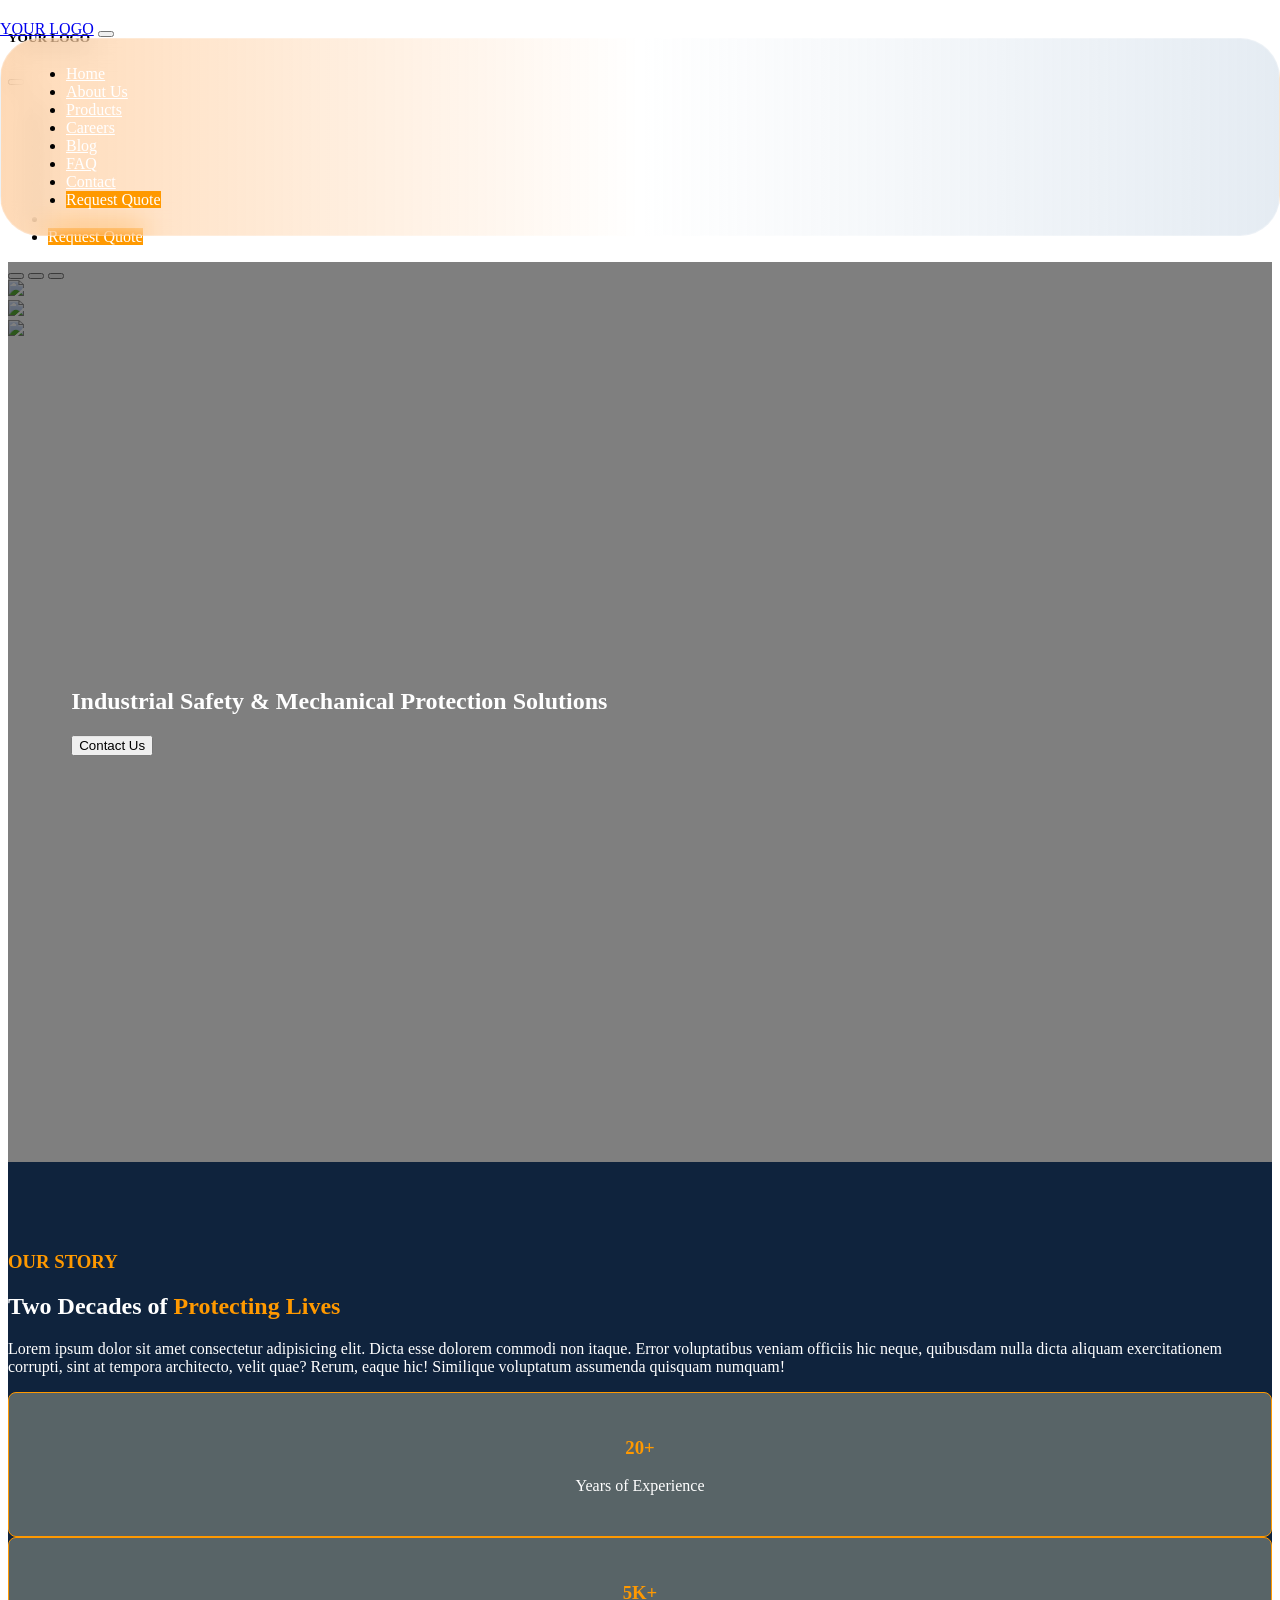
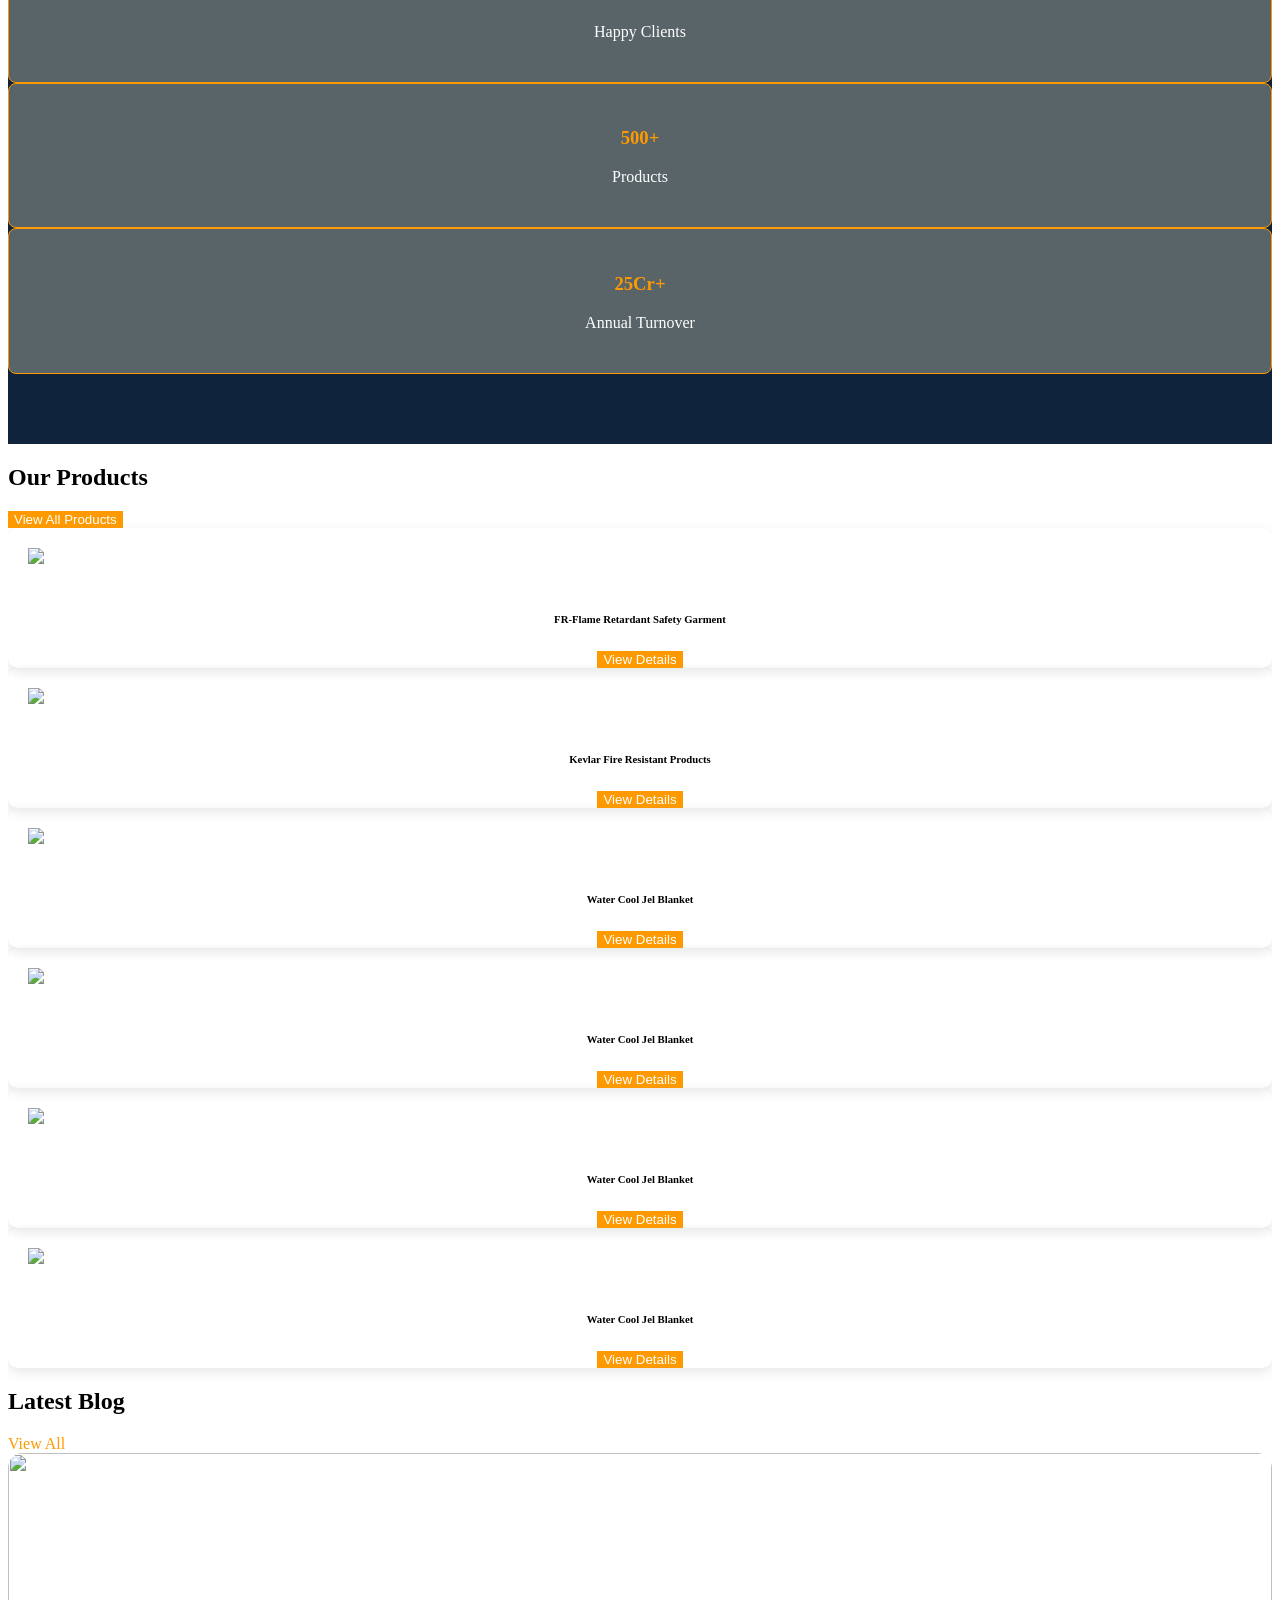
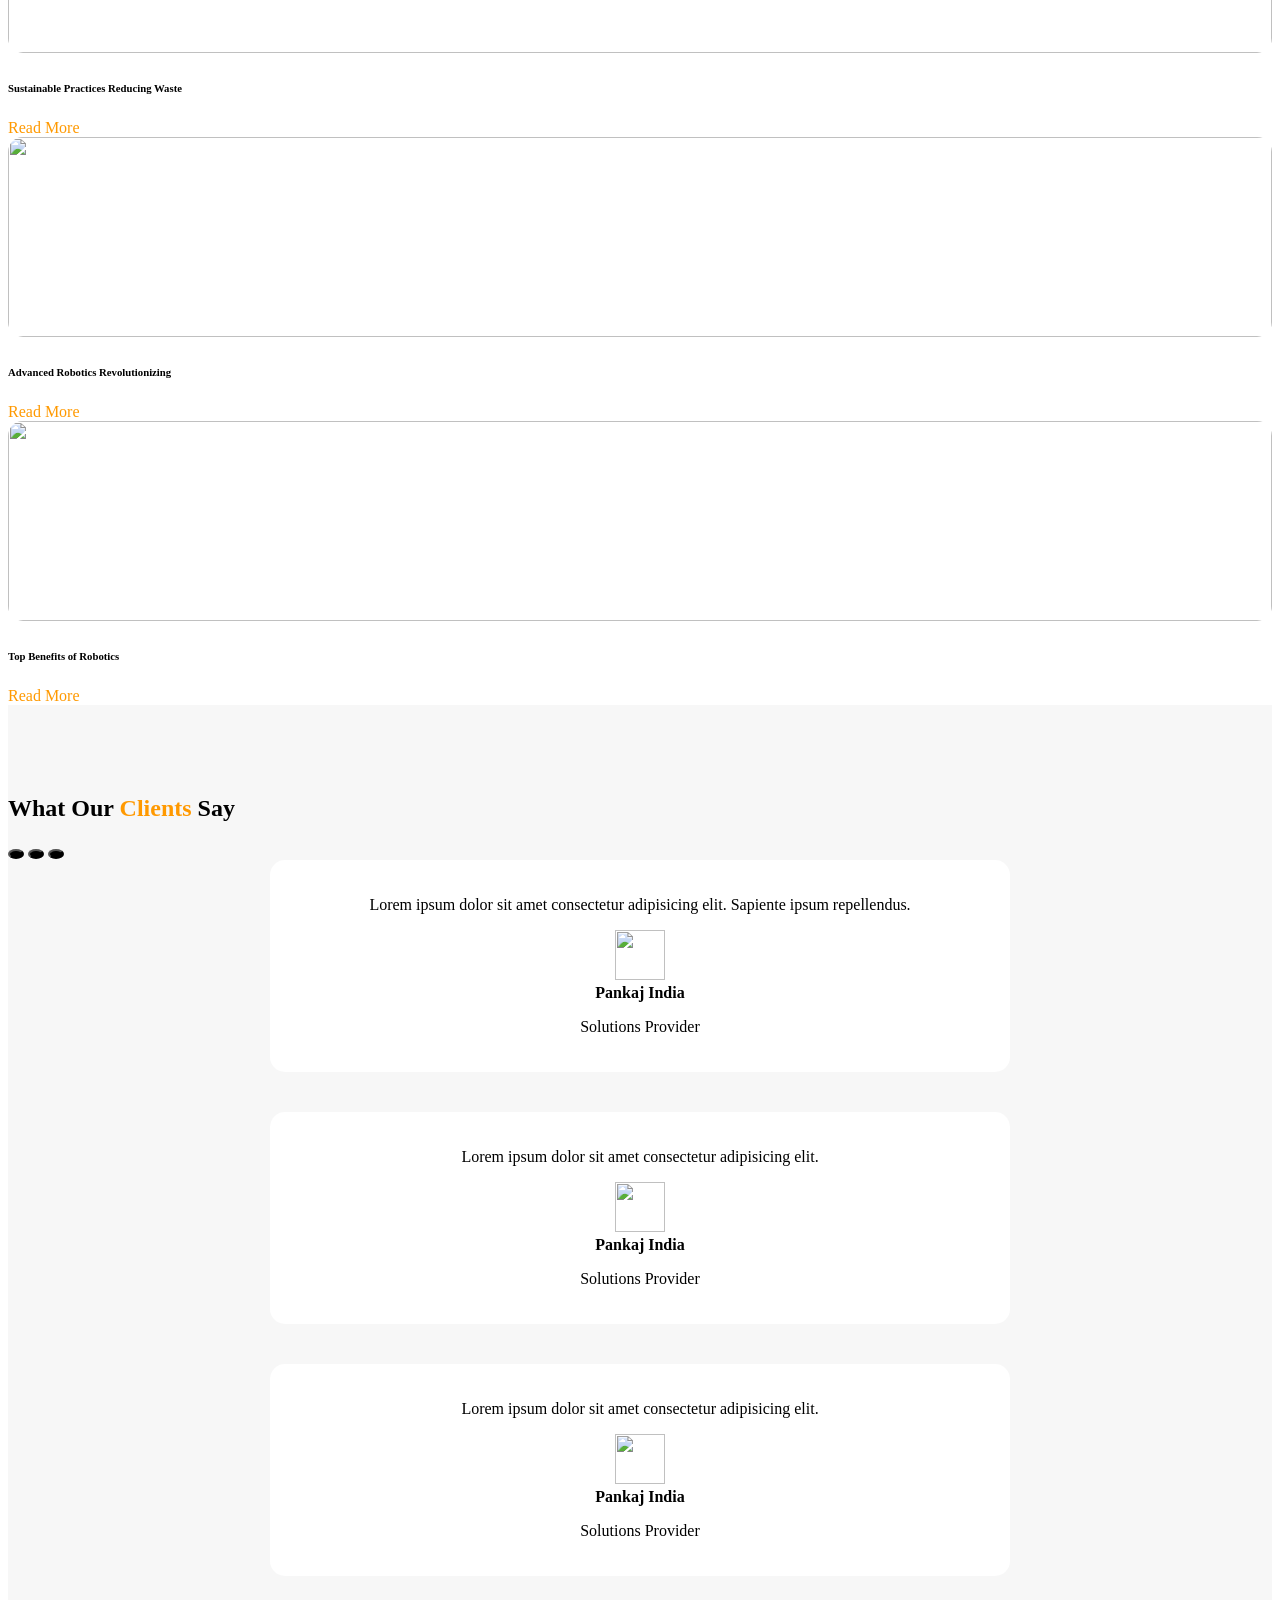
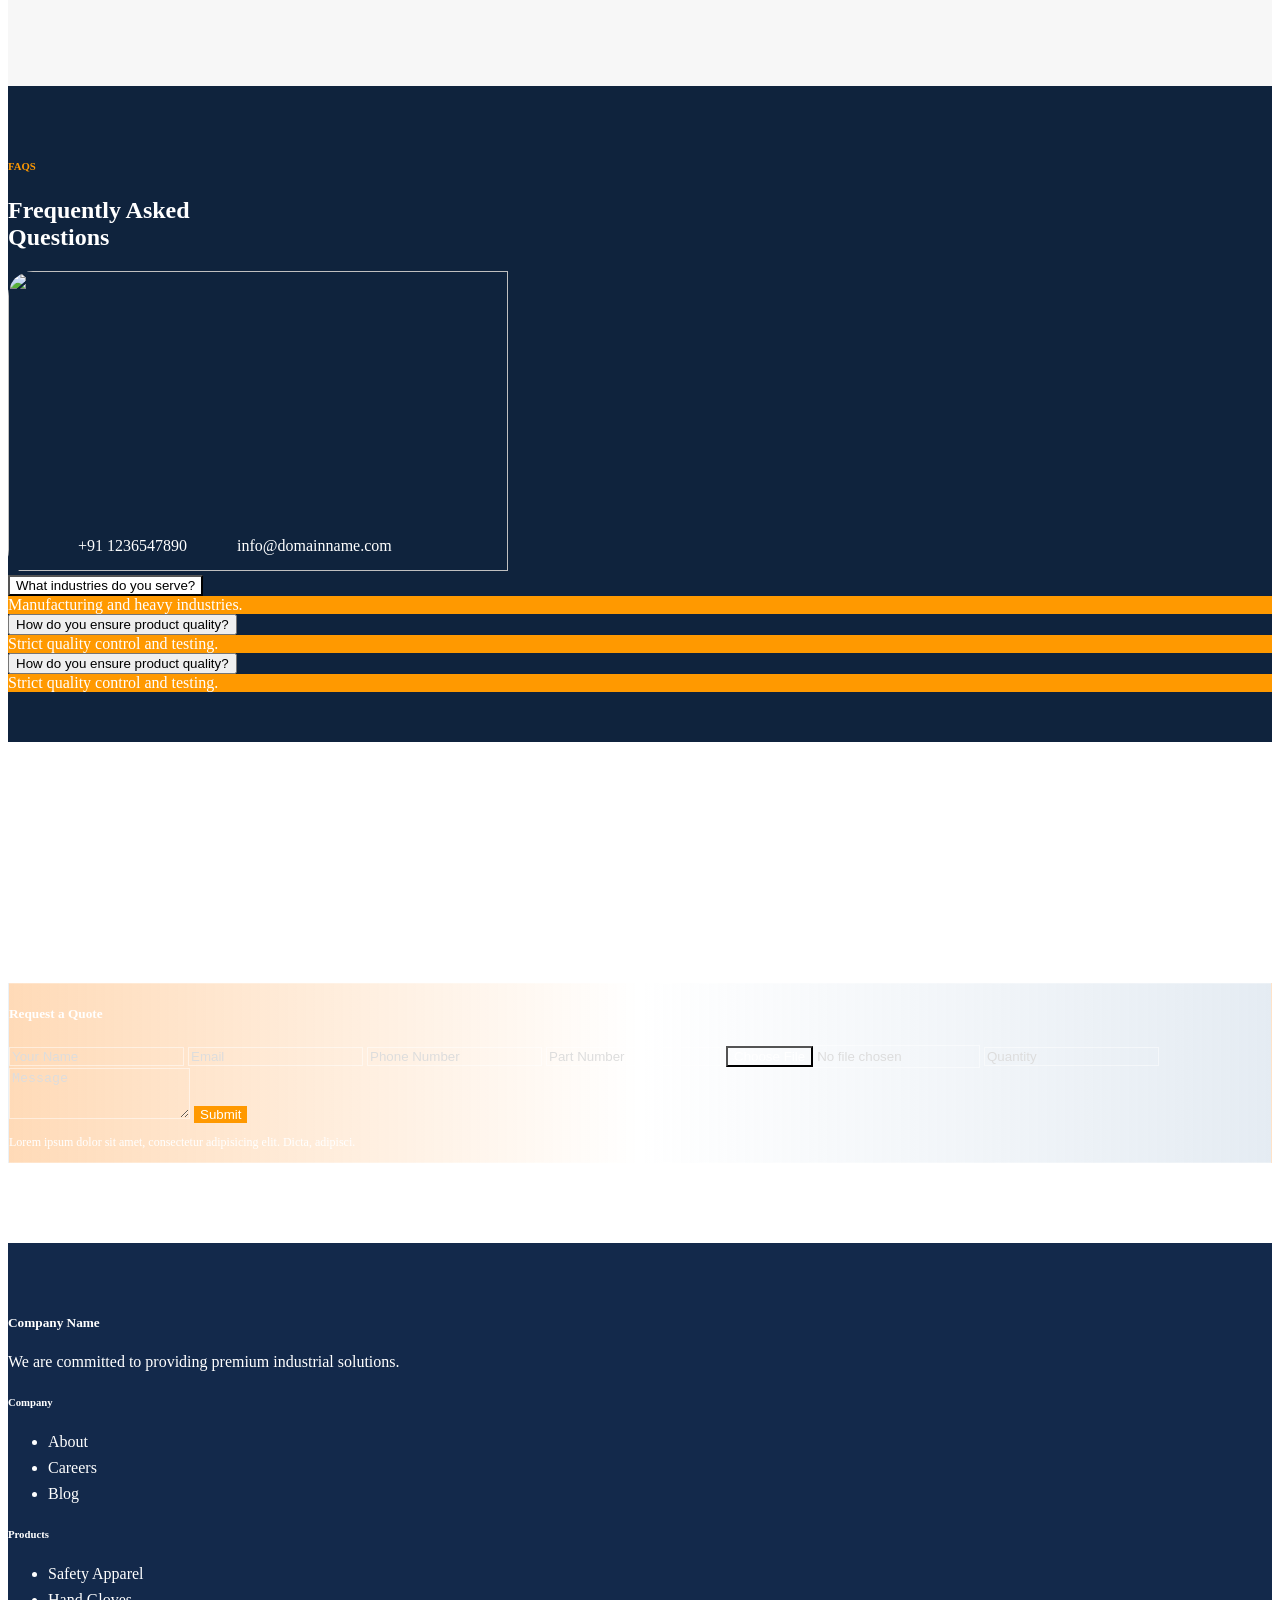
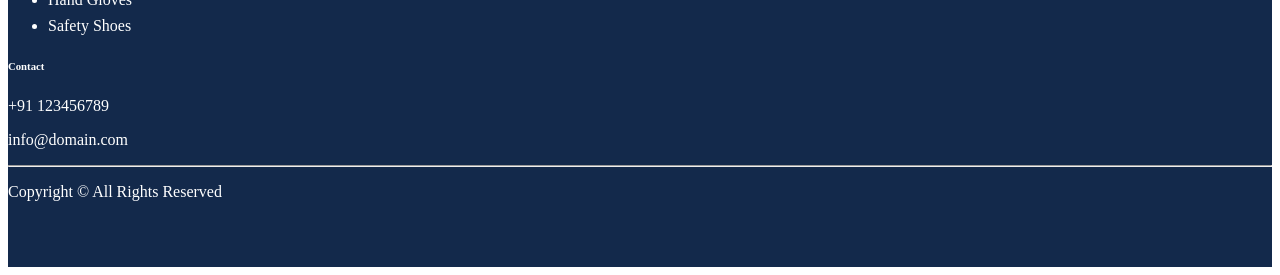
==== index.html @ 9d75bb71 "added" ====
<!DOCTYPE html>
<html lang="en">
<head>
<meta charset="UTF-8">
<meta name="viewport" content="width=device-width, initial-scale=1.0">
<title>Mechanical Industry Website</title>
<link rel="stylesheet" href="/bootstrap/css/bootstrap.min.css">
<link rel="stylesheet" href="./node_modules/bootstrap-icons/font/bootstrap-icons.css">
<link rel="stylesheet" href="style.css">
<link rel="stylesheet" href="./bootstrap/aos/aos.css">
</head>
<body>

<div id="navbar"></div>
<section class="hero position-relative">

<div id="heroCarousel" class="carousel slide carousel-fade" data-bs-ride="carousel">

<div class="carousel-indicators">
<button type="button" data-bs-target="#heroCarousel" data-bs-slide-to="0" class="active"></button>
<button type="button" data-bs-target="#heroCarousel" data-bs-slide-to="1"></button>
<button type="button" data-bs-target="#heroCarousel" data-bs-slide-to="2"></button>
</div>

<div class="carousel-inner">
<div class="carousel-item active">
<img src="./assets/hero.png" class="d-block w-100 hero-img">
</div>
<div class="carousel-item">
<img src="./assets/hero.png" class="d-block w-100 hero-img">
</div>
<div class="carousel-item">
<img src="./assets/hero.png" class="d-block w-100 hero-img">
</div>
</div>
</div>
<div class="hero-overlay"></div>
<div class="container hero-content">
<div class="row">
<div class="col-lg-6">
<h1 class="display-4 fw-bold text-white" data-aos="fade-right">
Industrial Safety & Mechanical Protection Solutions
</h1>
<button class="btn btn-light mt-3" data-aos="fade-right">Contact Us</button>
</div>
</div>
</div>
</section>

<section class="story">
<div class="container">
<div class="row align-items-center">
<div class="col-lg-6" data-aos="fade-right">
<h3 class="textstyle">OUR STORY</h3>
<h2>Two Decades of <span class="textstyle">Protecting Lives</span></h2>
<p>
Lorem ipsum dolor sit amet consectetur adipisicing elit. Dicta esse dolorem commodi non itaque. Error voluptatibus veniam officiis hic neque, quibusdam nulla dicta aliquam exercitationem corrupti, sint at tempora architecto, velit quae? Rerum, eaque hic! Similique voluptatum assumenda quisquam numquam!
</p>
</div>
<div class="col-lg-6" data-aos="fade-left">
<div class="row g-3">
<div class="col-6">
<div class="counter-box">
<h3 class="textstyle">20+</h3>
<p>Years of Experience</p>
</div>
</div>
<div class="col-6">
<div class="counter-box">
<h3 class="textstyle">5K+</h3>
<p>Happy Clients</p>
</div>
</div>
<div class="col-6">
<div class="counter-box">
<h3 class="textstyle">500+</h3>
<p>Products</p>
</div>
</div>
<div class="col-6">
<div class="counter-box">
<h3 class="textstyle">25Cr+</h3>
<p>Annual Turnover</p>
</div>
</div>
</div>
</div>
</div>
</div>
</section>

<section class="py-5">
<div class="container">
<div class="d-flex justify-content-between align-items-center mb-4">
<h2>Our Products</h2>
<button class="btn btn-orange btn-animate" >View All Products</button>
</div>
<div class="row g-4">
<div class="col-lg-4 col-md-6 col-6 " data-aos="zoom-in">
<div class="card product-card">
<img src="./assets/image (1).png">
<div class="card-body">
<h6>FR-Flame Retardant Safety Garment</h6>
<button class="btn btn-sm btn-orange text-white">View Details</button>
</div>
</div>
</div>

<div class="col-lg-4 col-md-6 col-6" data-aos="zoom-in">
<div class="card product-card">
<img src="./assets/image (2).png">
<div class="card-body">
<h6>Kevlar Fire Resistant Products</h6>
<button class="btn btn-sm btn-orange text-white">View Details</button>
</div>
</div>
</div>

<div class="col-lg-4 col-md-6 col-6" data-aos="zoom-in">
<div class="card product-card">
<img src="./assets/image (3).png">
<div class="card-body">
<h6>Water Cool Jel Blanket</h6>
<button class="btn btn-sm btn-orange text-white">View Details</button>
</div>
</div>
</div>

<div class="col-lg-4 col-md-6 col-6" data-aos="zoom-in">
<div class="card product-card">
<img src="./assets/image (3).png">
<div class="card-body">
<h6>Water Cool Jel Blanket</h6>
<button class="btn btn-sm btn-orange text-white">View Details</button>
</div>
</div>
</div>

<div class="col-lg-4 col-md-6 col-6" data-aos="zoom-in">
<div class="card product-card">
<img src="./assets/image (3).png">
<div class="card-body">
<h6>Water Cool Jel Blanket</h6>
<button class="btn btn-sm btn-orange text-white">View Details</button>
</div>
</div>
</div>

<div class="col-lg-4 col-md-6 col-6" data-aos="zoom-in">
<div class="card product-card">
<img src="./assets/image (3).png">
<div class="card-body">
<h6>Water Cool Jel Blanket</h6>
<button class="btn btn-sm btn-orange text-white">View Details</button>
</div>
</div>
</div>

</div>

</div>

</section>


<section class="blog py-5 bg-light">

<div class="container">

<div class="d-flex justify-content-between  mb-4">
<h2>Latest Blog</h2>
<a href="#" class="textstyle" style="text-decoration: none;">View All</a>
</div>

<div class="row g-4 ">

<div class="col-lg-4 col-md-6" data-aos="fade-up">
  <div class="zoom-img">
<img src="./assets/34162d747a0661e754230021d94dacf503ee1fbf.jpg" class="img-fluid"></div>
<h6 class="mt-2 text-center">Sustainable Practices Reducing Waste</h6>
<a href="#" class="textstyle d-block text-center" style="text-decoration: none;">Read More <i class="bi bi-arrow-up-right arrow-icon"></i></a>

</div>

<div class="col-lg-4 col-md-6" data-aos="fade-up" data-aos-delay="200">
  <div class="zoom-img">
<img src="./assets/61bc29712184093399d239d65148f7c4b776a763.jpg" class="img-fluid"></div>
<h6 class="mt-2 text-center">Advanced Robotics Revolutionizing</h6>
<a href="#" class="textstyle d-block text-center" style="text-decoration: none;">Read More <i class="bi bi-arrow-up-right arrow-icon"></i></a>
</div>

<div class="col-lg-4 col-md-6" data-aos="fade-up" data-aos-delay="400">
  <div class="zoom-img">
<img src="./assets/61bc29712184093399d239d65148f7c4b776a763.jpg" class="img-fluid"></div>
<h6 class="mt-2 text-center">Top Benefits of Robotics</h6>
<a href="#" class="textstyle d-block text-center" style="text-decoration: none;">Read More <i class="bi bi-arrow-up-right arrow-icon"></i></a>
</div>
</div>
</div>
</section>

<div id="testimonial"></div>

<section class="faq">

<div class="container">

<div class="row g-4">
  <div class="d-flex gap-2">
        <i class="bi bi-gear textstyle"></i>
<h6 class=" textstyle">FAQS</h6></div>
<h2 class="mb-4">Frequently Asked <br> <strong>Questions</strong></h2>
<div class="col-lg-6" data-aos="fade-right">
<div class="faq-image-card">
<img src="./assets/Container.png" class="rounded faq-image">

<div class="faqcontact-box">

<div class="faqcontact-item">
<span class="faqicon"><i class="bi bi-telephone-outbound"></i></span>
<span>+91 1236547890</span>
</div>

<div class="faqcontact-item">
<span class="faqicon"><i class="bi bi-envelope-exclamation"></i> </span>
<span>info@domainname.com</span>
</div>

</div>
</div>
</div>

 
<div class="col-lg-6" data-aos="fade-left">
<div class="accordion" id="faq">
<div class="accordion-item">
<button class="accordion-button" data-bs-toggle="collapse" data-bs-target="#f1">
What industries do you serve?  
</button>
<div id="f1" class="accordion-collapse collapse show">
<div class="accordion-body">Manufacturing and heavy industries.</div>
</div>
</div>

<div class="accordion-item">
<button class="accordion-button collapsed" data-bs-toggle="collapse" data-bs-target="#f2">
How do you ensure product quality?
</button>
<div id="f2" class="accordion-collapse collapse">
<div class="accordion-body">Strict quality control and testing.</div>
</div>
</div>

<div class="accordion-item">
<button class="accordion-button collapsed" data-bs-toggle="collapse" data-bs-target="#f3">
How do you ensure product quality?
</button>
<div id="f3" class="accordion-collapse collapse">
<div class="accordion-body">Strict quality control and testing.</div>
</div>
</div>
</div>
</div>
</div>
</div>
</section>

<section class="quote">
<div class="quote-overlay"></div>
<div class="container quote-content">
<div class="row">
<div class="col-lg-6" data-aos="fade-right">
<h6>REQUEST A QUOTE</h6>
<h1>Lorem Ipsum is simply dummy</h1>
<P>Lorem ipsum dolor sit amet consectetur adipisicing elit. Quod quidem soluta facilis, nesciunt eos vero mollitia! Non impedit adipisci voluptas dolorem itaque deserunt assumenda veniam, ratione illo cupiditate alias excepturi!</P>
</div>

<div class="col-lg-4 ms-auto" data-aos="fade-left">
<div class=" p-4 rounded contact-glass">
<h5>Request a Quote</h5>
<input class="form-control mb-2" placeholder="Your Name">
<input class="form-control mb-2" placeholder="Email">
<input class="form-control mb-2" required placeholder="Phone Number">
<input class="form-control mb-2" placeholder="Part Number">
<input class="form-control mb-2" type="file">
<input class="form-control mb-2" placeholder="Quantity">
<textarea rows="3" class="form-control mb-2" placeholder="Message"></textarea>
<button class="btn btn-orange w-100">Submit</button>
<p class="note">Lorem ipsum dolor sit amet, consectetur adipisicing elit. Dicta, adipisci.</p>
</div>
</div>
</div>
</div>

</section>

<div id="footer"></div>
<button id="scrollTopBtn"
class="btn" data-aos="zoom-in">
  <i class="bi bi-arrow-up"></i>
</button>

<script>
fetch("navbar.html")
.then(response => response.text())
.then(data => {
document.getElementById("navbar").innerHTML = data;
});
</script>

<script>
fetch("testimonial.html")
.then(response => response.text())
.then(data => {
document.getElementById("testimonial").innerHTML = data;
});
</script>

<script>
fetch("footer.html")
.then(response => response.text())
.then(data => {
document.getElementById("footer").innerHTML = data;
});

</script>
<script src="/script.js"></script>
<script src="/bootstrap/js/bootstrap.bundle.min.js"></script>
<script src="/bootstrap/aos/aos.js"></script>
<script>
  AOS.init({
duration: 1000,
once: true
});
</script>
</body>
</html>
---- style.css ----
:root{
    --primary-color: #ff9900;
  --secondary-color: #222;
  --text-color: #ff9900;
  --border-radius: 10px;

}
html, body{
    overflow-x: hidden;
}
/*.hero{
background:url('/hero.png') center/cover no-repeat;
height:100vh;
position:relative;
color:white;
display:flex;
align-items:center;
}*/

.hero{
height:100vh;
position:relative;
overflow:hidden;
}

.hero-img{
height:100vh;
object-fit:cover;
}

#heroCarousel .carousel-indicators{
z-index:3;
}
.hero-overlay{
position:absolute;
top:0;
left:0;
width:100%;
height:100%;
background:rgba(0,0,0,0.5);
z-index:1;
}

.hero-content{
position:absolute;
top:50%;
left: 5%;
transform:translateY(-50%);
z-index:2;
color:white;
}


.btn-orange{
background:var(--primary-color);
color:white;
border:none;
}

.textstyle{
    color: var(--text-color);
}
.story{
background:#0f233d;
color:white;
padding:70px 0;
}

.counter-box{
background:#586467;
padding:25px;
text-align:center;
border-radius:8px;
border: 1px solid var(--text-color);
}


.product-card{
border:none;
box-shadow:0 4px 12px rgba(0,0,0,0.1);
border-radius:10px;
}

.product-card img{
height:180px;
object-fit:contain;
padding:20px;
}
.card-body{
    text-align: center;
}

.blog img{
border-radius:15px;
height:200px;
object-fit:cover;
}

.arrow-icon{
    font-size: 12px;
}
.testimonial{
background:#f7f7f7;
position: relative;
padding:70px 0;
}

.testimonial-box{
background:white;
padding:20px;
border-radius:15px;
max-width:700px;
margin:auto;
text-align:center;
margin-bottom: 40px;
position: relative;
}

#carouselExampleIndicators .carousel-indicators{
bottom:-40px;
}

#carouselExampleIndicators .carousel-indicators button{
background-color:#000;
width:10px;
height:10px;
border-radius:50%;
}

.faq{
background:#0f233d;
color:white;
padding:50px 0;
}

.quote{
background:url('./assets/Rectangle\ 34.png') center/cover no-repeat;     
padding:80px 0;
position:relative;
}
.quote-content{
position:relative;
z-index:2;
color:white;
}


.faq-image-card{
position:relative;
border-radius:25px;
overflow:hidden;
}
.faqcontact-box{
position:absolute;
bottom:20px;
left:60px;
display:flex;
gap:40px;
color:#fff;
font-size:16px;
}

.faqcontact-item{
display:flex;
align-items:center;
gap:10px;
}

.faqicon{
color:#ff9c00;
font-size:15px;
}

footer{
background:#13294b;
color:white;
padding:50px 0;
}
.list-unstyled li{
margin-bottom: 8px;
}
.custom-navbar{
position: absolute;
top: 0;
left: 0;
width: 100%;
z-index: 10;
background: transparent;
padding: 20px 0;
}
.nav-glass{
margin-left:auto;
padding:10px 25px;
border-radius:40px;
display: flex;
flex-direction: row;
background:linear-gradient(
90deg,
rgba(255,150,50,0.35),
rgba(255,255,255,0.08),
rgba(180,200,220,0.35)
);

backdrop-filter:blur(14px);
border:1px solid rgba(255,255,255,0.25);
}

.nav-link{
color:white !important;
font-size:16px;
}

.nav-link.active{
color:#ff9f1c !important;
}

.contact-glass{
    background:linear-gradient(
90deg,
rgba(255,150,50,0.35),
rgba(255,255,255,0.08),
rgba(180,200,220,0.35)
);

backdrop-filter:blur(14px);
border:1px solid rgba(255,255,255,0.25);
}

.contact-glass .form-control{
    background: transparent !important;
    color:#ddd !important;
}
.form-control::placeholder{
    color: #ddd;
}
input{
    color:#ddd;
}
.note{
    font-size: 12px;
}
input[type="file"]::file-selector-button{ 
    background: transparent !important;
    color: white;
}
.form-control,
.form-control:focus {
  background: transparent !important;
  box-shadow: none !important;
  outline: none !important;
  border: 1px solid rgba(255,255,255,0.5) !important;
}

.accordion-button:not(.collapsed) {
  background-color: white !important;
  color: black !important;
  box-shadow: none !important;
}

.accordion-button:focus {
  box-shadow: none !important;
  border-color: transparent !important;
}
.accordion-collapse{
    background-color:var(--primary-color);
    color: #fff;
}
#scrollTopBtn {
  position: fixed;
  bottom: 40px;
  right: 30px;
  display: none;
  z-index: 999;
  border-radius: 50%;
  width: 45px;
  height: 45px;
  font-size: 20px;
  align-items: center;
  justify-content: center;
}

#scrollTopBtn {
  position: fixed;
  bottom: 40px;
  right: 30px;
  display: none;
  z-index: 999;
  border-radius: 50%;
  background-color: var(--primary-color);
  color: #ddd;
  width: 45px;
  height: 45px;
  font-size: 20px;
  align-items: center;
  justify-content: center;
}
.faq-image{
    width: 500px;
    height: 300px;
}
@media (max-width: 991px) {
.nav-glass{
    display: block;
background: transparent;
backdrop-filter: none;
border: none;
padding: 0;
}
.hero{
    height: 60vh;
}
.hero-img{
    height: 60vh;
  
}
.nav-link{
color:black!important;
font-size:16px;
}

.nav-link.active{
color:#ff9f1c !important;
}
footer{
    text-align: center;
}

.quote{
    padding: 80px 40px;
}
.faq{
    padding: 50px 40px;
}
.faq-image{
    width: 300px;
    height: 300px;
    margin-bottom: 15px;

}

}


/*************************   ABOUT US PAGE *****************************/

.hero-section{
height:350px;
background:url(/assets/Rectangle\ 34.png) center/cover no-repeat;
position:relative;
}
.banner-title{
    font-size: 40px;
    margin-bottom: 0;
}
.breadcrumb-text{
color:#fff;
font-size:16px;
display: flex;
flex-direction: row;
gap: 2px;
}

.breadcrumb-text a{
color:#fff;
text-decoration:none;
}

.breadcrumb-text .dot{
color:#f5a623;
margin:0 0px;
}

.breadcrumb-text .active{
color:#f5a623;
}

.hero-section::before{
content:"";
position:absolute;
top:0;
left:0;
width:100%;
height:100%;
background:rgba(0,0,0,0.6);
}

.hero-section .container{
position:relative;
z-index:2;
}

.about-industrial{
background:#fff;
color:#000;
position:relative;
overflow:hidden;
}

.image-col{
min-height:500px;
position: relative;
}

.img-top{
width:220px;
border-radius:20px;
position:absolute;
top:0;
left:80px;
z-index:2;
}

.img-main{
width:340px;
border-radius:25px;
border:8px solid #fff;
position:absolute;
top:100px;
left:180px;
z-index:3;
}

.experience{
position:absolute;
top:20px;
left:320px;
display:flex;
align-items:center;
gap:10px;
z-index:4;
}

.exp-number{
color:#ff9800;
font-size:42px;
font-weight:700;
}

.exp-text{
font-size:14px;
color:#000;
}

.content-col{
padding-left:50px;
}

.section-subtitle{
color:#ff9800;
letter-spacing:2px;
font-size:14px;
}

.section-title{
font-size:40px;
font-weight:600;
margin-bottom:15px;
}

.section-title span{
font-weight:700;
}

.section-text{
color:#9b8e8e;
margin-bottom:25px;
}

.about-list{
list-style:none;
padding:0;
margin-bottom:25px;
}

.about-list li{
margin-bottom:10px;
color:#000;
gap: 6px;
}

.about-bottom{
display:flex;
align-items:center;
gap:40px;
flex-wrap:wrap;

}
.aboutlistbtn{
    display: flex;
    flex-direction: column;
}
.contact-btn{
padding:12px 30px;
font-weight:600;
}

.rating-card{
background:#eee;
color:#666;
padding:40px 30px;
border-radius:25px;
text-align:center;
min-width:200px;
}

.stars{
color:#ff9800;
font-size:20px;
margin-bottom:10px;
}


.approach-hero{
position:relative;
background:url('/assets/Container.png') center/cover no-repeat;
padding:120px 0 180px;
color:#fff;
z-index: 1;
margin-bottom: 10px;
}

.approachhero-overlay{
position:absolute;
top:0;
left:0;
width:100%;
height:100%;
background:rgba(0,0,0,0.55);
z-index: 1;
}

.approachhero-content{
position:relative;
z-index:2;
}

.small-title{
letter-spacing:2px;
font-size:12px;
margin-bottom:15px;
}

.approachhero-title{
font-size:48px;
font-weight:300;
}

.approachhero-title strong{
font-weight:700;
}

.approachhero-text{
font-size:14px;
line-height:1.7;
color:#ddd;
}

.mission-section{
margin-top:-120px;
position: relative;
z-index: 5;
margin-bottom: 40px;
}

.mission-box{
background:#fff;
border-radius:25px;
box-shadow:0 10px 30px rgba(0,0,0,0.08);
overflow:hidden;
}


.mission-tabs{
border-bottom:1px solid #eee;
}

.tab{
padding:30px;
text-align:center;
font-weight:500;
cursor:pointer;
}

.tab.active{
background:#ff9800;
color:#fff;
}

.mission-content{
padding:50px;
}

.mission-text{
color:#777;
font-size:14px;
line-height:1.8;
margin-bottom:25px;
}

.mission-list{
list-style:none;
padding:0;
}

.mission-list li{
margin-bottom:12px;
padding-left:25px;
position:relative;
}

.mission-image img{
border-radius:20px;
width:100%;
height:auto;
object-fit:cover;
}

.history-section{
background:#f4f4f4;
}

.history-sub{
color:#000;
letter-spacing:2px;
font-size:14px;
}

.history-title{
font-size:40px;
text-align: left;
line-height: 1.1;
}

.history-title strong{
font-weight:700;
}

.history-text{
color:#777;
line-height:1.6;
}

.timeline-card{
background:#fff;
border-radius:15px;
overflow:hidden;
box-shadow:0 10px 20px rgba(0,0,0,0.08);
}

.timeline-item{
padding:16px 20px;
border-bottom:1px solid #eee;
font-size:14px;
font-weight: 400;
color:#000;
}

.timeline-item:last-child{
border-bottom:none;
}

.timeline-item.active{
background:#ff9800;
color:#fff;
font-weight:600;
}

.company-title{
font-size:32px;
}

.company-text{
color:#777;
margin-bottom:25px;
}

.history-list{
list-style:none;
padding:0;
}

.history-list li{
margin-bottom:12px;
position:relative;
padding-left:28px;
}

.history-img{
border-radius:20px;
max-width:320px;
}

.industry-section{
padding:0 0;
background:#1a1a1a;
color:white;
overflow:hidden;
}

.left-content{
padding:60px;
}

.small-title{
font-size:13px;
letter-spacing:2px;
color:#bbb;
margin-bottom:20px;
}

.small-title .dot{
height:8px;
width:8px;
background:#ff9900;
display:inline-block;
border-radius:50%;
margin-right:8px;
}

.main-title{
font-size:42px;
font-weight:300;
margin-bottom:40px;
}

.main-title strong{
font-weight:700;
}

.service-card{
background:transparent;
border:1px solid #333;
padding:30px;
border-radius:20px;
transition:0.3s;
height:100%;
}

.service-card:hover{
background:#2a2a2a;
}

.service-card.cardactive{
background:#3a3a3a;
}

.service-card .icon{
font-size:28px;
margin-bottom:15px;
color:#ffa500;
}

.service-card h5{
font-size:18px;
margin-bottom:10px;
}

.service-card p{
font-size:14px;
color:#bbb;
}

.bottom-text{
margin-top:40px;
font-size:14px;
color:#aaa;
}

.bottom-text a{
color:#ff9900;
text-decoration:none;
font-weight:600;
}

.image-side{
position:relative;
padding:0;
}

.main-img{
width:100%;
height:100%;
object-fit:cover;
background-position: center;
background-repeat: no-repeat;
background-size: cover;
}

.circle-badge{
position:absolute;
left:-50px;
top:55%;
transform:translateY(-50%);
background:#ff9900;
color:white;
width:80px;
height:80px;
border-radius:50%;
display:flex;
align-items:center;
justify-content:center;
font-size:14px;
font-weight:bold;
text-align:center;
border:6px solid rgba(255,255,255,0.2);
}

.feature-box{
background:#f7f7f7;
padding: 13px;
border-radius:10px;

}
.industry-image{
    height: 100%;
}
.ourpartners{
    display: flex;
    flex-direction: row;
    gap: 6px;
}
@media(max-width:991px){
    .image-col{
margin-bottom:120px;
min-height:400px;
}

.img-top{
left:20px;
width:180px;
}

.img-main{
left:80px;
width:280px;
}

.content-col{
padding-left:0;
text-align:center;
}

.about-bottom{
justify-content:center;
}

.approach-title{
font-size:32px;
}

.approach-text{
margin-top:20px;
}

.approach-card{
margin-top:40px;
}

.history-title{
font-size:32px;
}

.company-title{
margin-top:30px;
}

.timeline-card{
margin-bottom:30px;
}
}

/****************ANIMATION***********************/

.btn-animate{
position: relative;
overflow: hidden;
z-index: 1;
color: #fff;
background-color: var(--primary-color);
transition: color 0.4s ease;
}

.btn-animate::before{
content: "";
position: absolute;
top: 0;
left: 0;
width: 0%;
height: 100%;
background-color: #c57703;
z-index: -1;
transition: width 0.4s ease;
}

.btn-animate:hover{
color: #fff;
}

.btn-animate:hover::before{
width: 100%;
}

.btn-slide{
position: relative;
overflow: hidden;
z-index: 1;
color: #000;
background-color: #fff;
border: 2px solid #000;
transition: color 0.4s ease;
}

.btn-slide::before{
content: "";
position: absolute;
top: 0;
left: 0;
width: 0%;
height: 100%;
background-color: #000;
z-index: -1;
transition: width 0.4s ease;
}

.btn-slide:hover{
color: #fff;
}

.btn-slide:hover::before{
width: 100%;
}

.zoom-img{
overflow:hidden;
}

.zoom-img img{
width:100%;
transition:0.5s;
}

.zoom-img:hover img{
transform:scale(1.1);
}
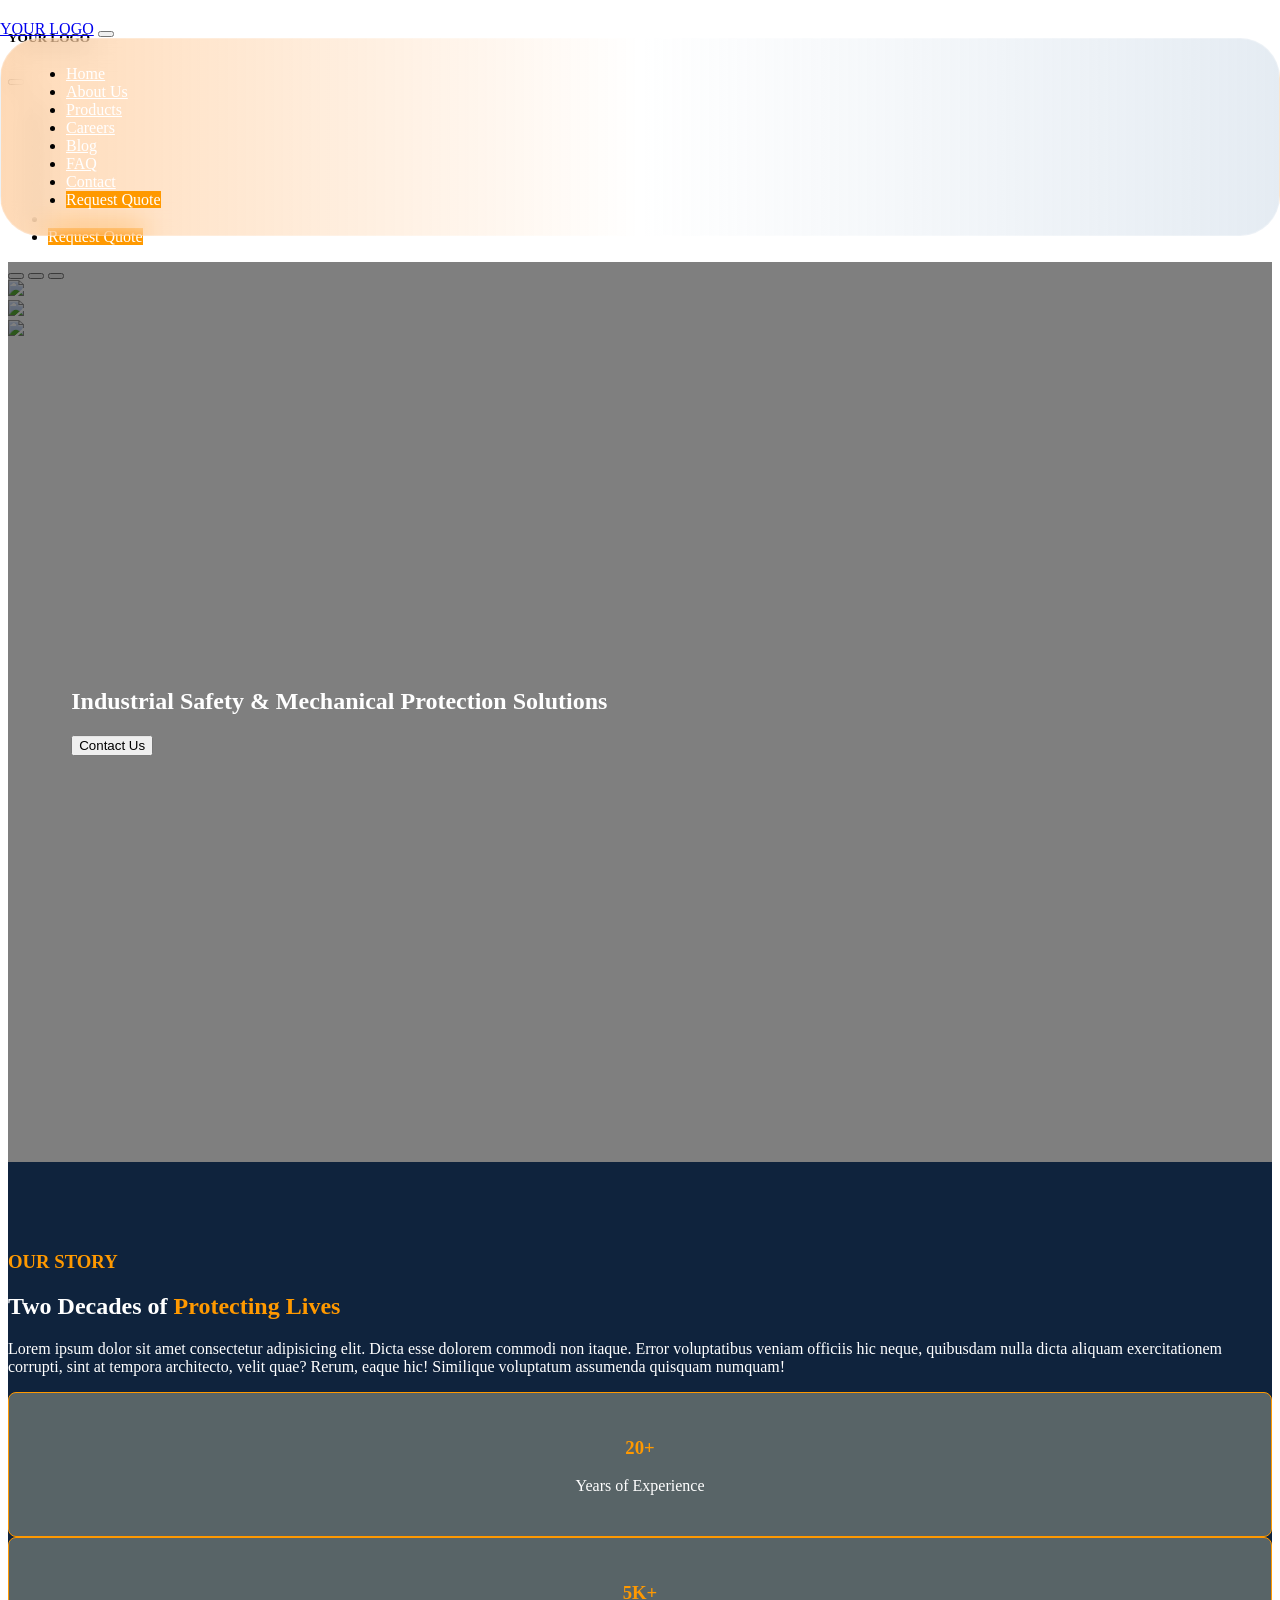
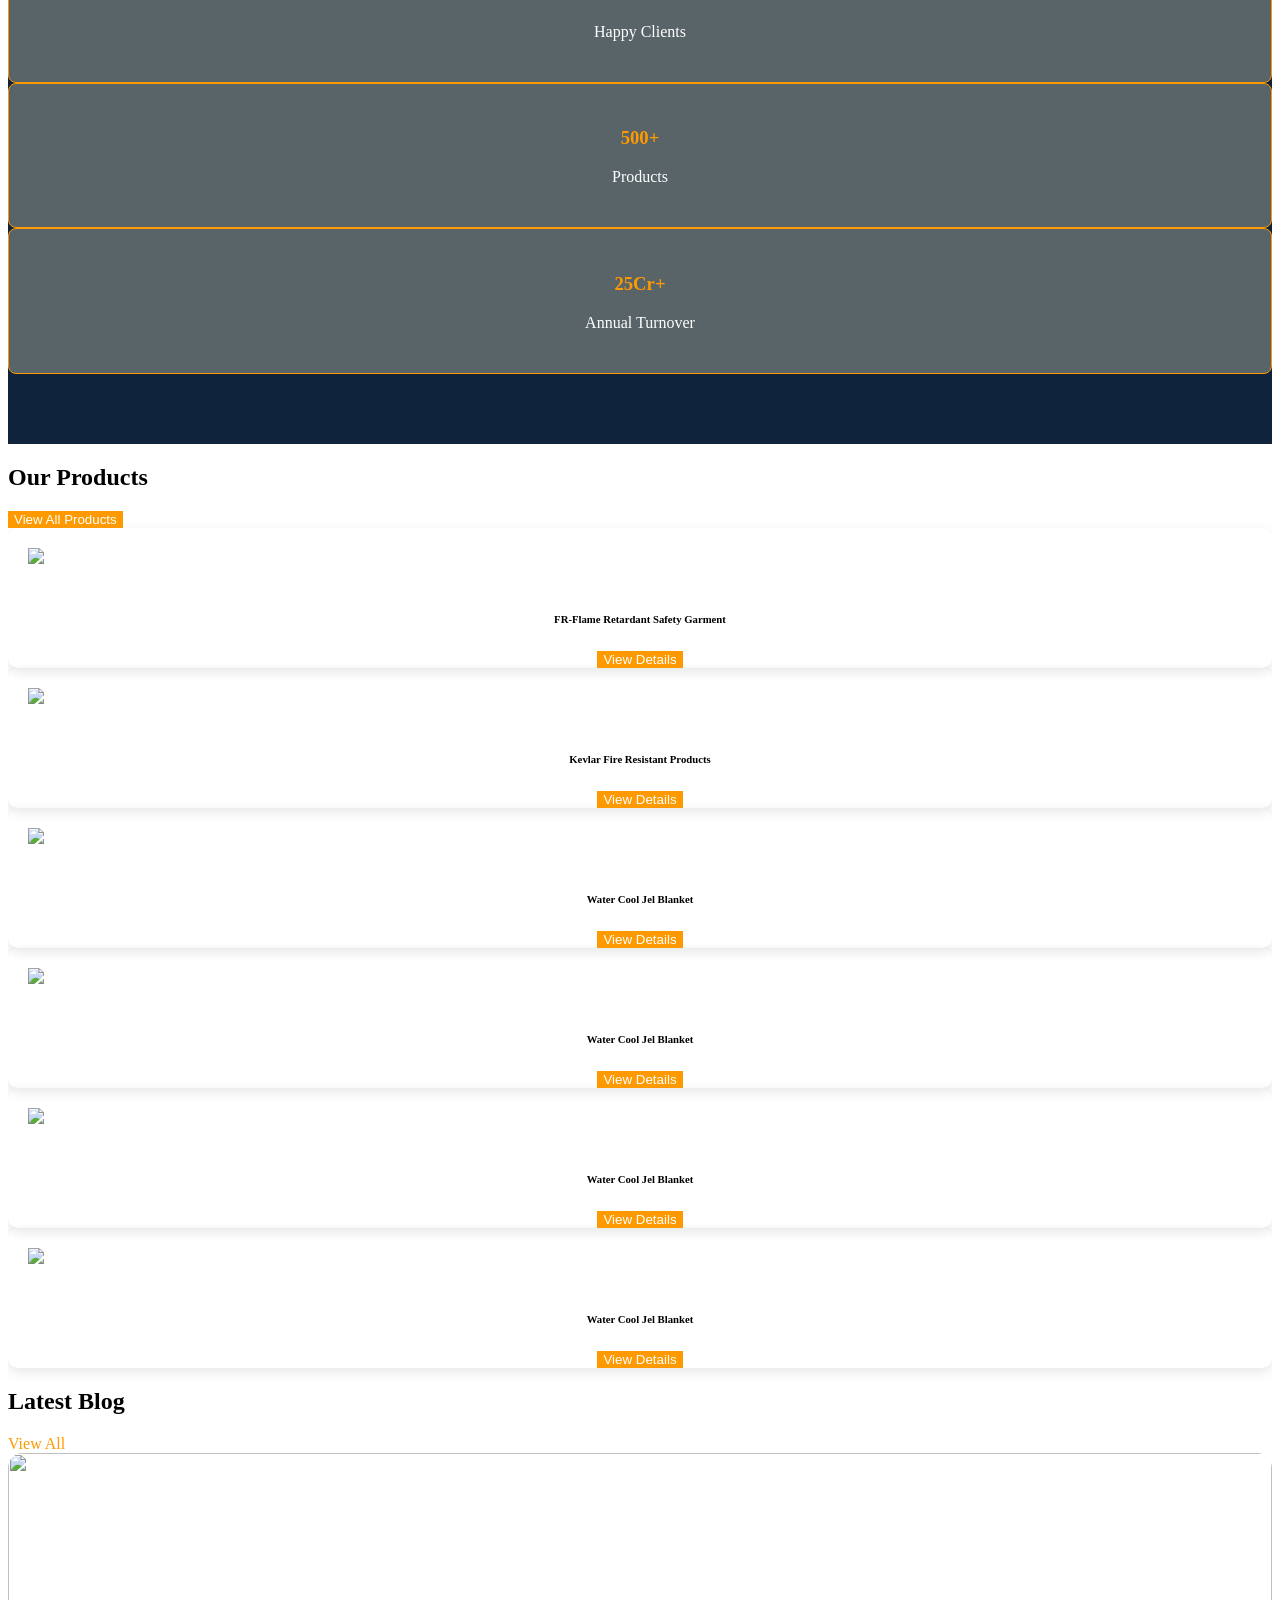
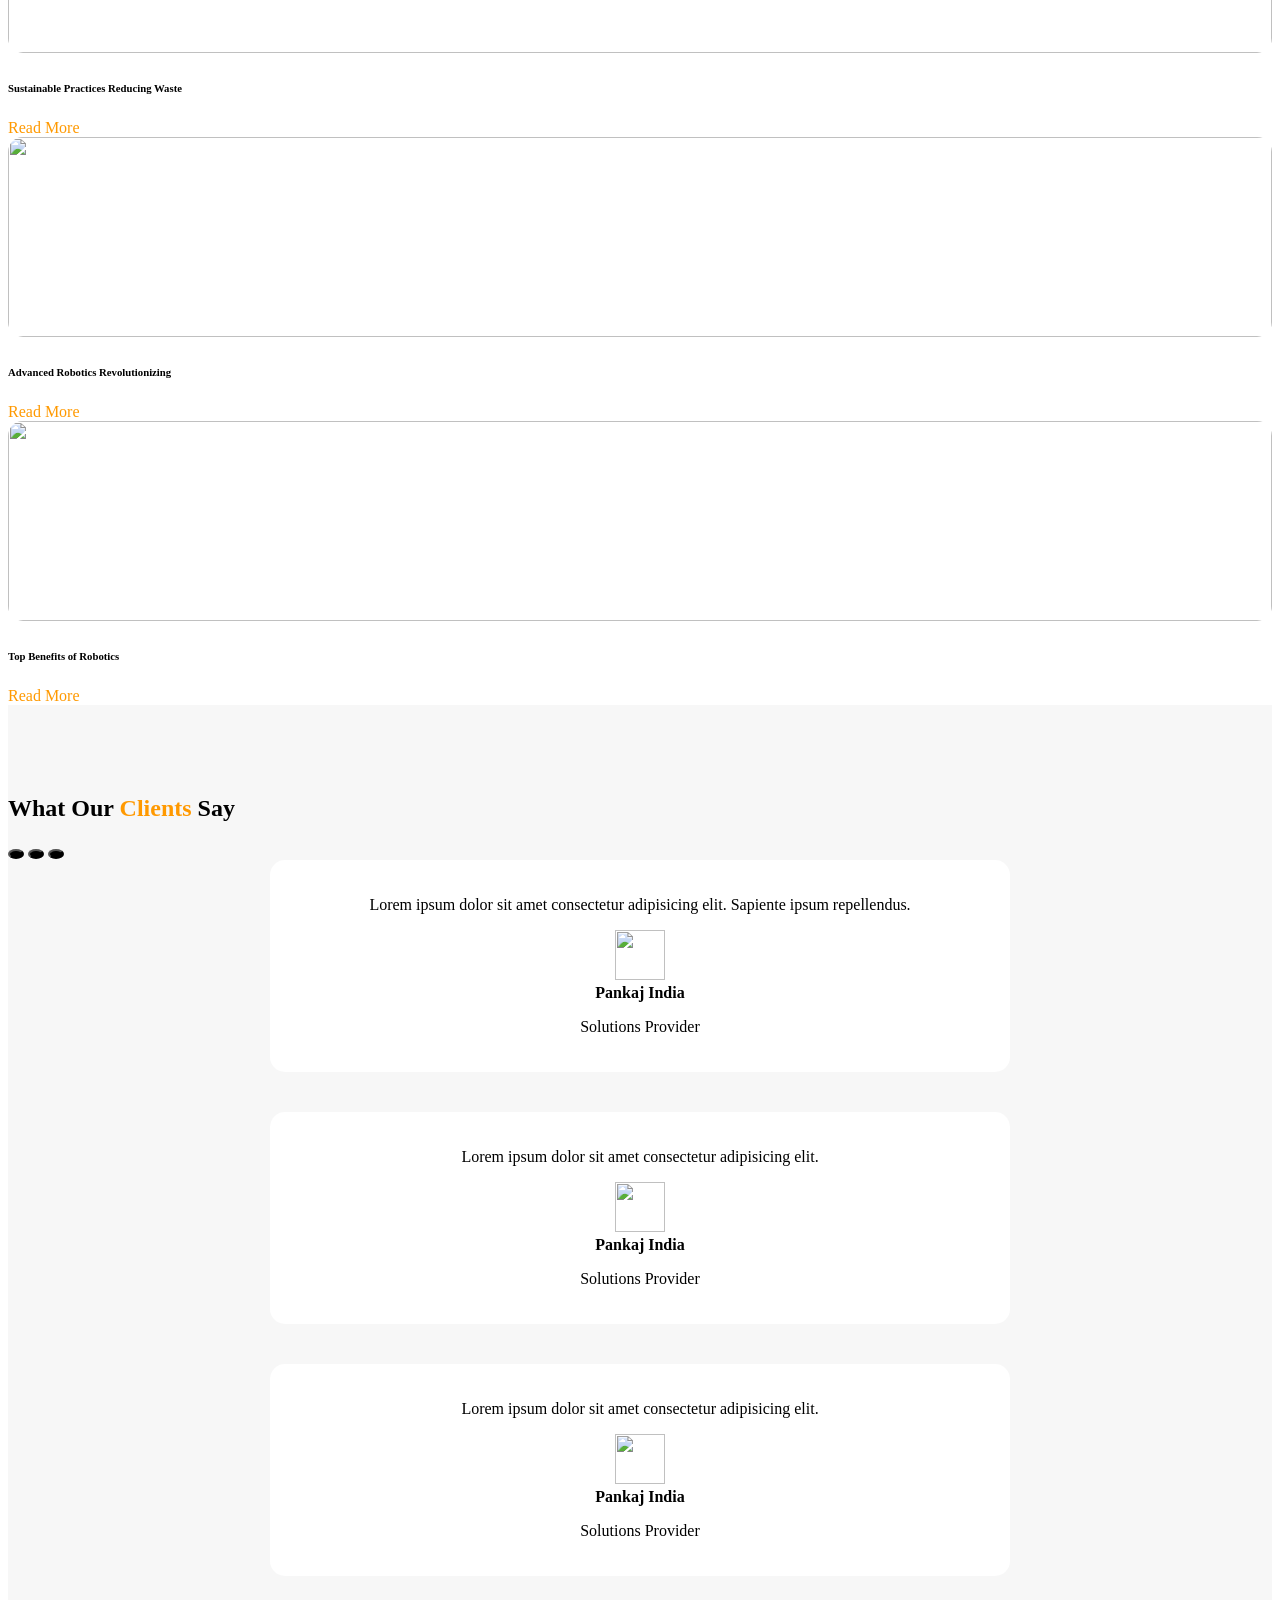
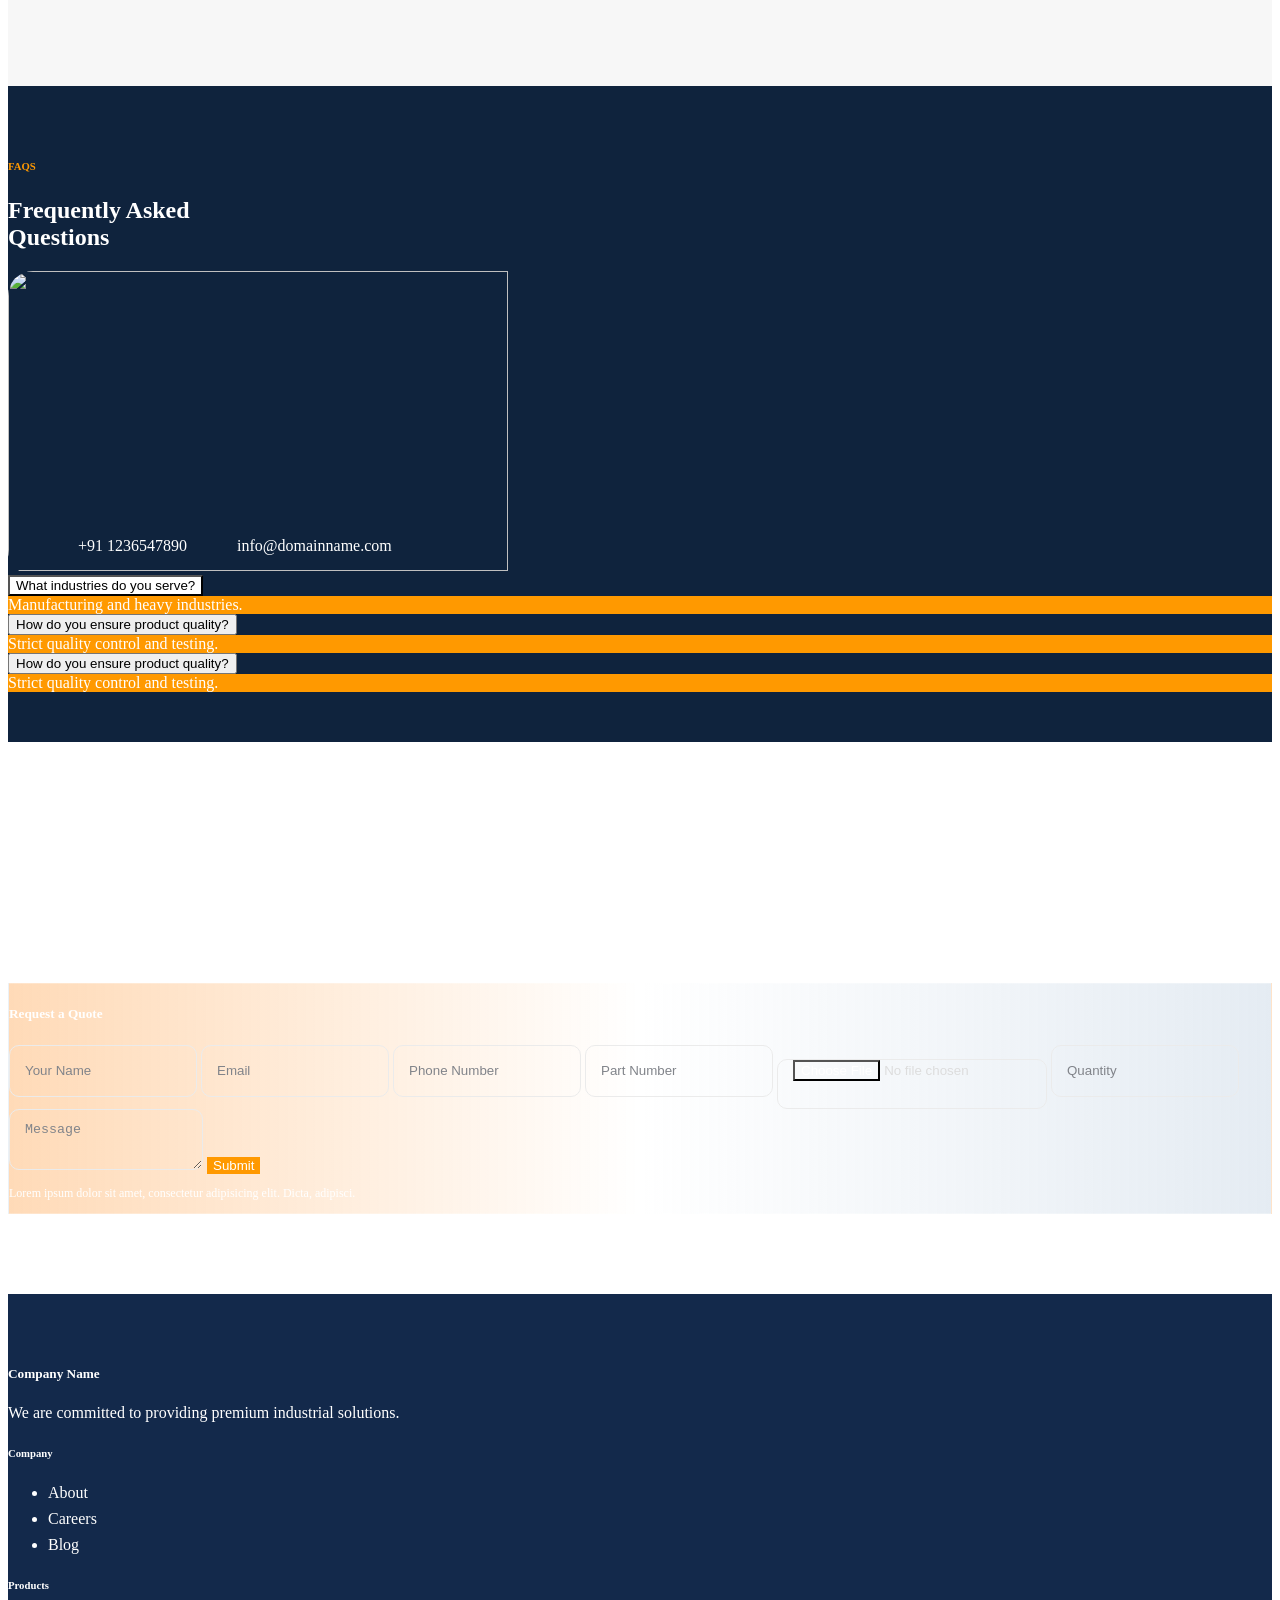
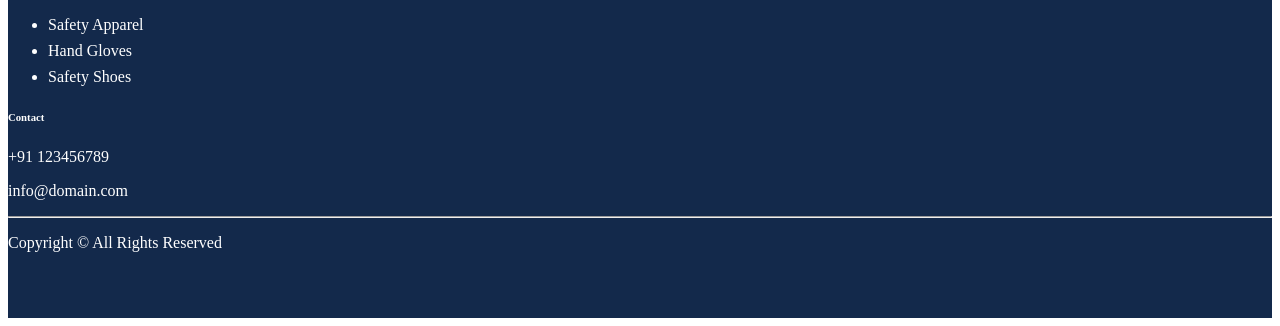
==== commit abc11afb: "fdgfg" ====
--- a/index.html
+++ b/index.html
@@ -300,6 +300,7 @@
   <i class="bi bi-arrow-up"></i>
 </button>
 
+
 <script>
 fetch("navbar.html")
 .then(response => response.text())
--- a/style.css
+++ b/style.css
@@ -345,7 +345,8 @@
 
 .hero-section{
 height:350px;
-background:url(/assets/Rectangle\ 34.png) center/cover no-repeat;
+background:url(/assets/0c6ed1f284ad103f098347c986f9842aa4608b9f.jpg) center/cover no-repeat;
+background-position: contain;
 position:relative;
 }
 .banner-title{
@@ -394,6 +395,11 @@
 color:#000;
 position:relative;
 overflow:hidden;
+position:relative;
+background-image:url("assets/bgimg.png");
+background-repeat:no-repeat;
+background-position:left bottom;
+background-size:450px;
 }
 
 .image-col{
@@ -474,7 +480,7 @@
 
 .about-list li{
 margin-bottom:10px;
-color:#000;
+color:#222222;
 gap: 6px;
 }
 
@@ -512,8 +518,10 @@
 
 .approach-hero{
 position:relative;
-background:url('/assets/Container.png') center/cover no-repeat;
-padding:120px 0 180px;
+background:url('/assets/e21bf34fd53480725a3ab1715a5c5b3122644103.jpg') center/cover no-repeat;
+padding:120px 0 150px;
+padding-top: 70px;
+padding-bottom: 200px;
 color:#fff;
 z-index: 1;
 margin-bottom: 10px;
@@ -525,7 +533,7 @@
 left:0;
 width:100%;
 height:100%;
-background:rgba(0,0,0,0.55);
+background:rgba(0,0,0,0.75);
 z-index: 1;
 }
 
@@ -541,8 +549,9 @@
 }
 
 .approachhero-title{
-font-size:48px;
+font-size:42px;
 font-weight:300;
+line-height: 1.1;
 }
 
 .approachhero-title strong{
@@ -556,7 +565,7 @@
 }
 
 .mission-section{
-margin-top:-120px;
+margin-top:-170px;
 position: relative;
 z-index: 5;
 margin-bottom: 40px;
@@ -565,7 +574,7 @@
 .mission-box{
 background:#fff;
 border-radius:25px;
-box-shadow:0 10px 30px rgba(0,0,0,0.08);
+box-shadow:0 5px 10px rgba(0,0,0,0.08);
 overflow:hidden;
 }
 
@@ -601,7 +610,20 @@
 list-style:none;
 padding:0;
 }
-
+.mission-tab-content{
+display:none;
+}
+.tab i{
+width:33px;
+height:33px;
+}
+
+.tab.active i{
+color:#fff !important
+}
+.mission-tab-content.active{
+display:block;
+}
 .mission-list li{
 margin-bottom:12px;
 padding-left:25px;
@@ -636,7 +658,7 @@
 }
 
 .history-text{
-color:#777;
+color:#81848a;
 line-height:1.6;
 }
 
@@ -806,13 +828,34 @@
 }
 
 .feature-box{
-background:#f7f7f7;
-padding: 13px;
-border-radius:10px;
-
+background: #ffffff;
+padding: 35px;
+border: 1px solid #ebebeb;
+height: 100%;
+}
+.feature-box h6{
+    margin-top: 14px;
+}
+.feature-box p{
+    margin-top: 14px;
+    color: #81848a;
+    text-align: justify;
 }
 .industry-image{
     height: 100%;
+    border-radius: 10px;
+    object-fit: cover;
+}
+.box-1{
+    border-top-left-radius: 40px;
+    border-right: none;
+}
+.box-2{
+    border-top-right-radius: 40px;
+}
+.box-3{
+    border-top: none;
+    border-bottom-left-radius: 40px;
 }
 .ourpartners{
     display: flex;
@@ -941,4 +984,154 @@
 
 .zoom-img:hover img{
 transform:scale(1.1);
+}
+
+/*************************** CONTACT US PAGE ******************************/
+.contact-section{
+padding:70px 0;
+background: #f5f5f5;
+position:relative;
+background-image:url("assets/bgimg.png");
+background-repeat:no-repeat;
+background-position:left bottom;
+background-size:450px;
+}
+
+.contact-text{
+color:#777;
+max-width:420px;
+margin-bottom:35px;
+line-height:1.6;
+}
+
+.contactdetail{
+    display: flex;
+    flex-direction: column;
+    gap: 2px;
+}
+
+.contact-item{
+display:flex;
+gap:15px;
+padding:20px 0;
+border-bottom:1px solid #e6e6e6;
+}
+
+.contact-item:last-child{
+border-bottom:none;
+}
+
+.contacticon-box{
+width:50px;
+height:50px;
+background:#ff8a00;
+color:white;
+display:flex;
+align-items:center;
+justify-content:center;
+border-radius:10px;
+font-size:20px;
+}
+
+.contact-item h6{
+margin:0;
+font-weight:600;
+}
+
+.contact-item p{
+margin:2px 0 0;
+font-size:14px;
+color:#777;
+}
+
+.contact-form-card{
+background:#f5f5f5;
+padding:40px;
+border-radius:18px;
+box-shadow:0 0 20px rgba(0,0,0,0.05);
+}
+
+.form-title{
+font-size:28px;
+margin-bottom:25px;
+}
+
+.form-control{
+height:48px;
+border-radius:10px;
+border:1px solid #ebebeb !important;
+padding-left:15px;
+}
+
+textarea.form-control{
+height:auto;
+padding-top:12px;
+}
+
+.form-control::placeholder{
+    color: #81848a;
+}
+
+.submit-btn{
+background:#ff8a00;
+border:none;
+color:#fff;
+padding:12px 24px;
+border-radius:8px;
+font-size:13px;
+font-weight:600;
+letter-spacing:0.5px;
+transition:0.3s;
+}
+
+.submit-btn:hover{
+background:#e77700;
+}
+.map-section iframe{
+width:100%;
+height:500px;
+border:0;
+}
+/************************* TERMS CONDITIONS PAGE **************************/
+.terms-content{
+background:#fff;
+padding:40px 45px;
+border-radius:6px;
+}
+
+.terms-content p{
+font-size:15px;
+line-height:1.8;
+color:#000;
+text-align: justify;
+margin-bottom:18px;
+}
+
+.terms-content h5{
+font-size:15px;
+font-weight:600;
+margin-top:25px;
+margin-bottom:10px;
+color:#222;
+}
+.policy-text p{
+font-size:14px;
+line-height:1.8;
+color:#555;
+text-align: justify;
+margin-bottom:20px;
+}
+
+.policy-text h6{
+font-size:14px;
+font-weight:600;
+margin:25px 0 10px;
+color:#222;
+}
+
+.policy-text{
+    background:#fff;
+padding:40px 45px;
+border-radius:6px;
+
 }
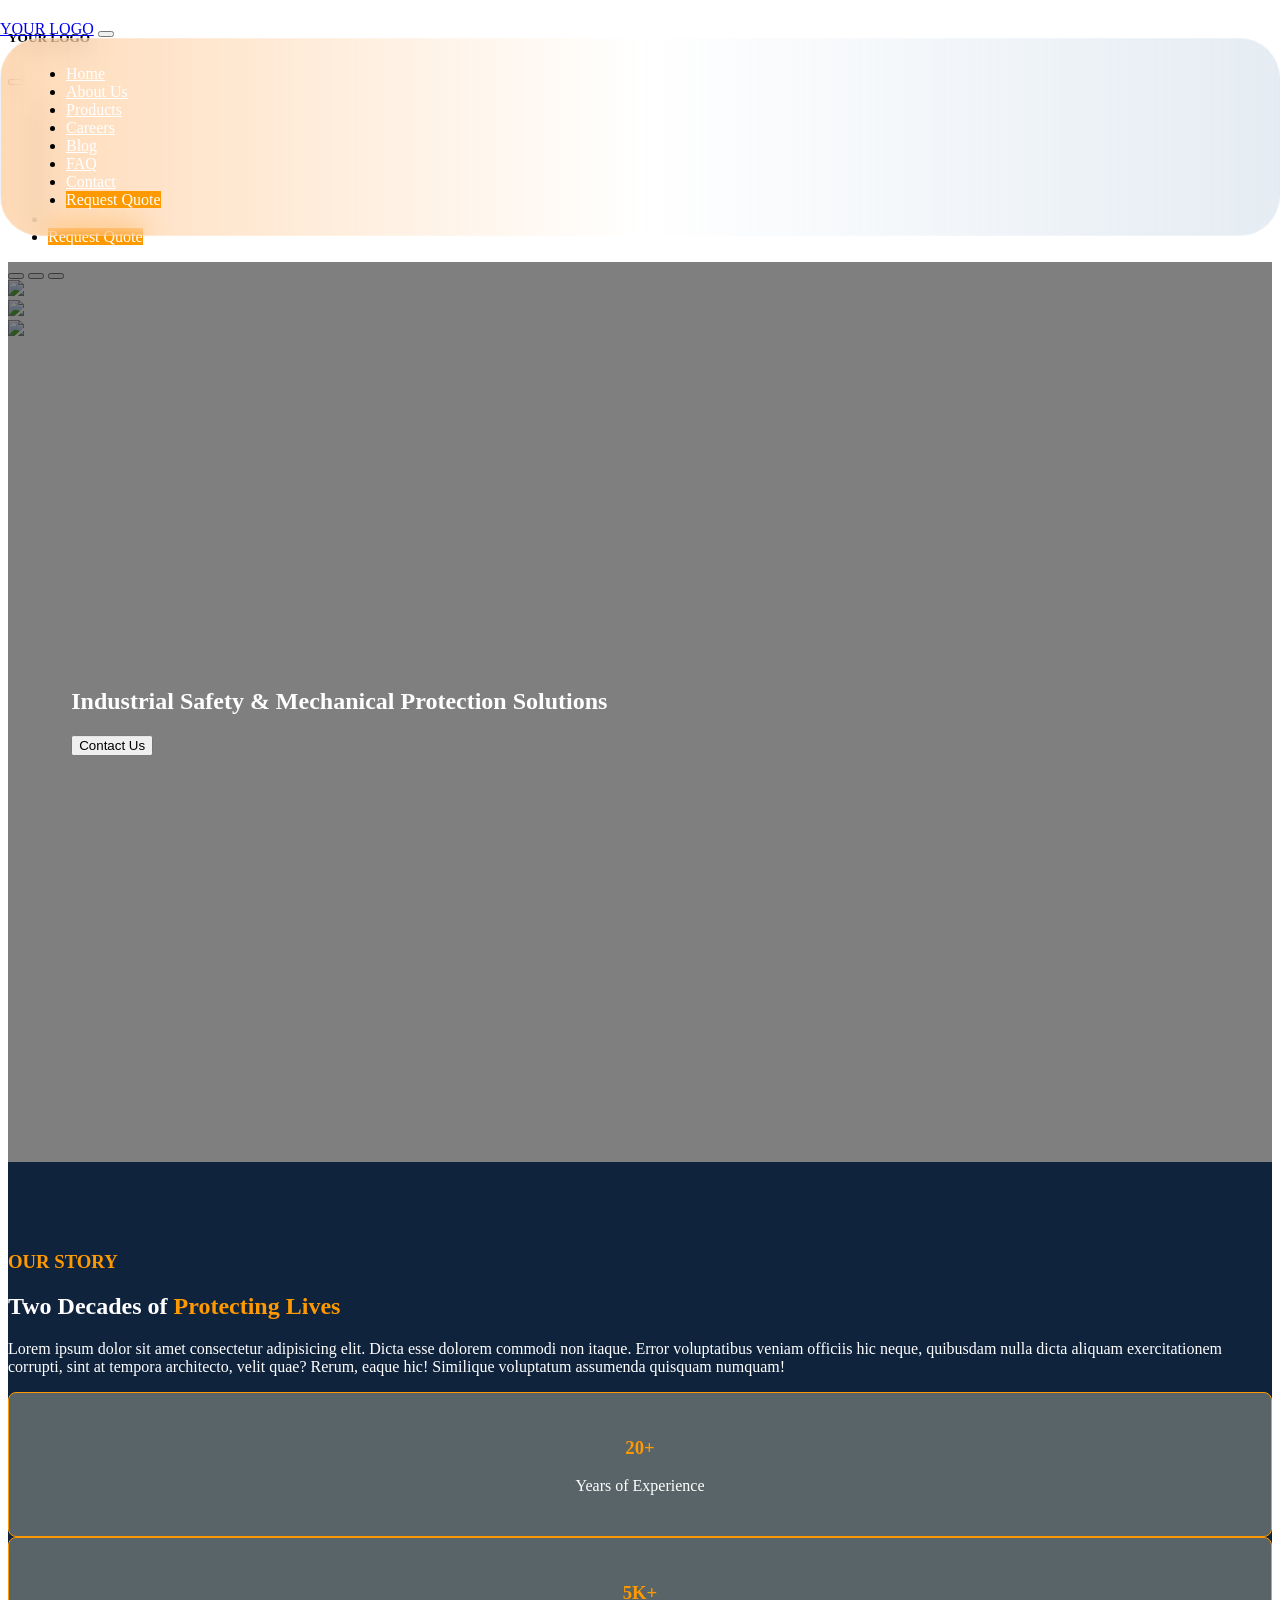
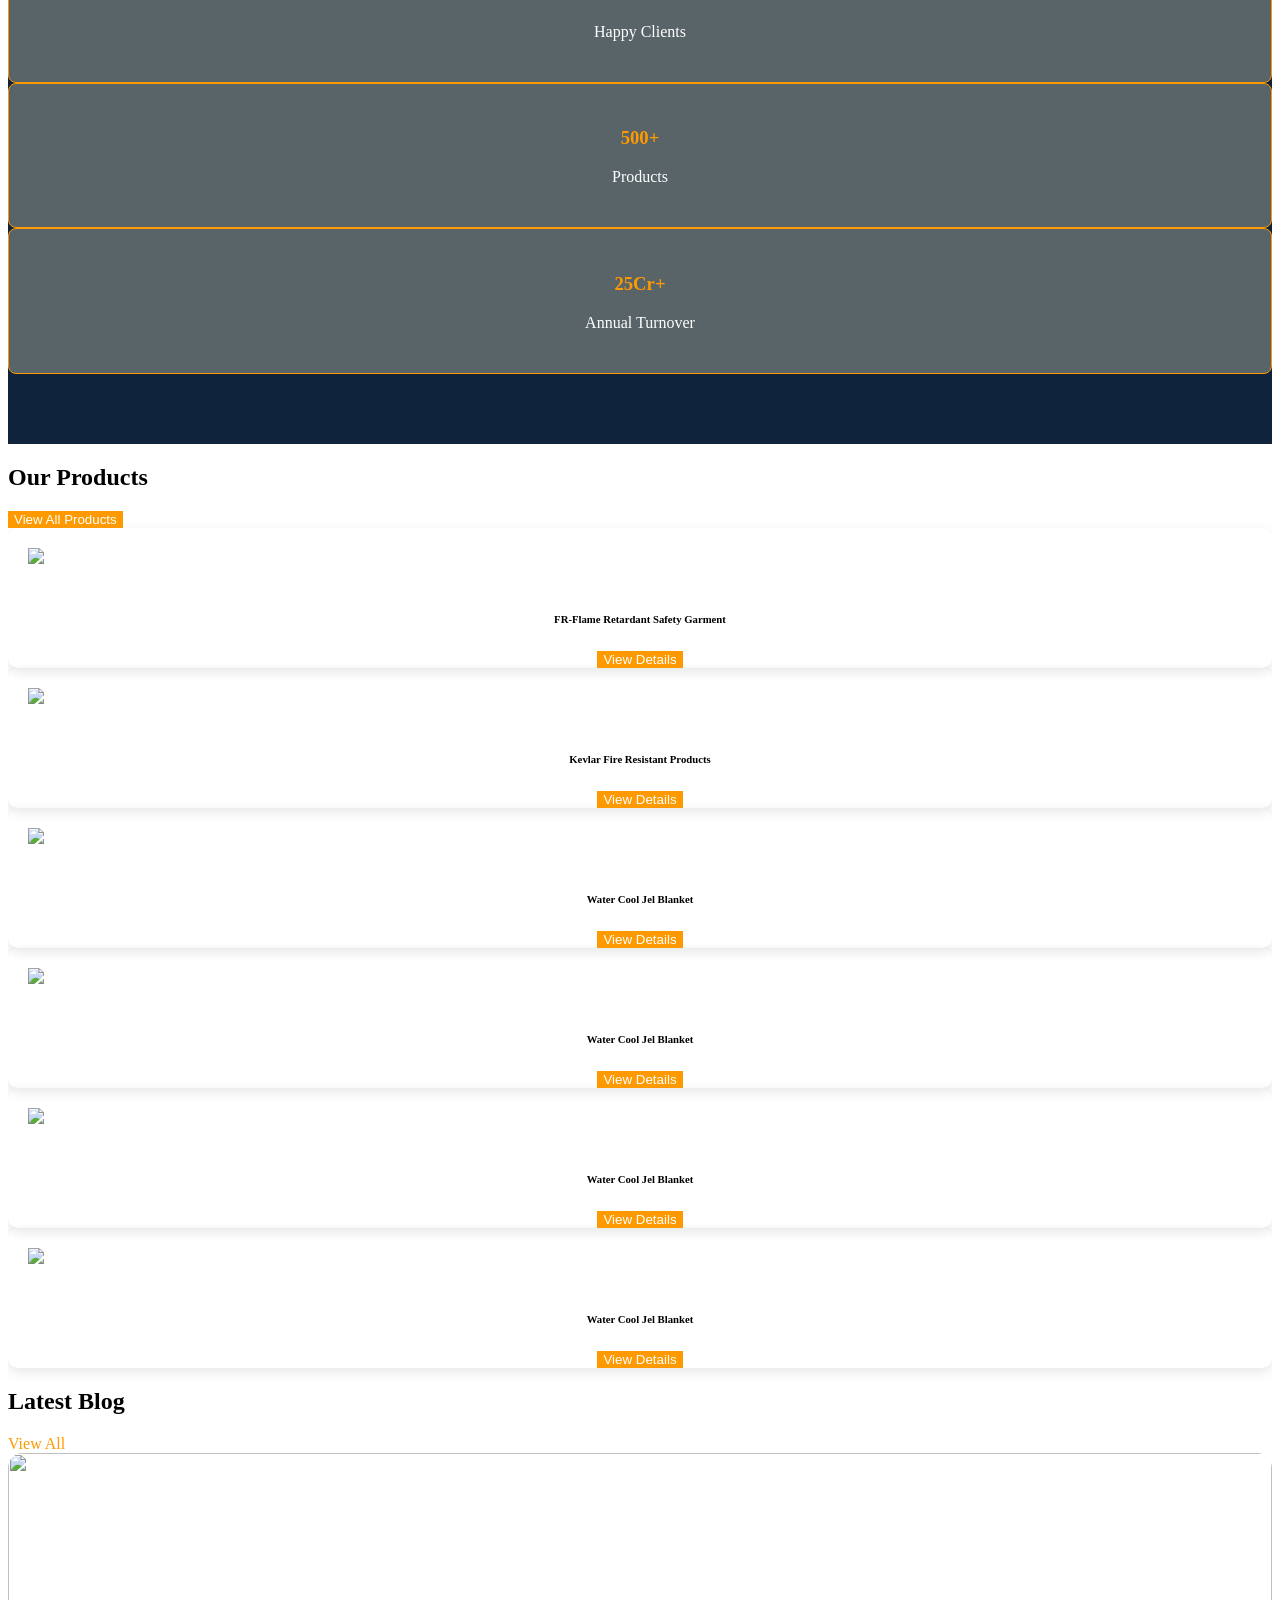
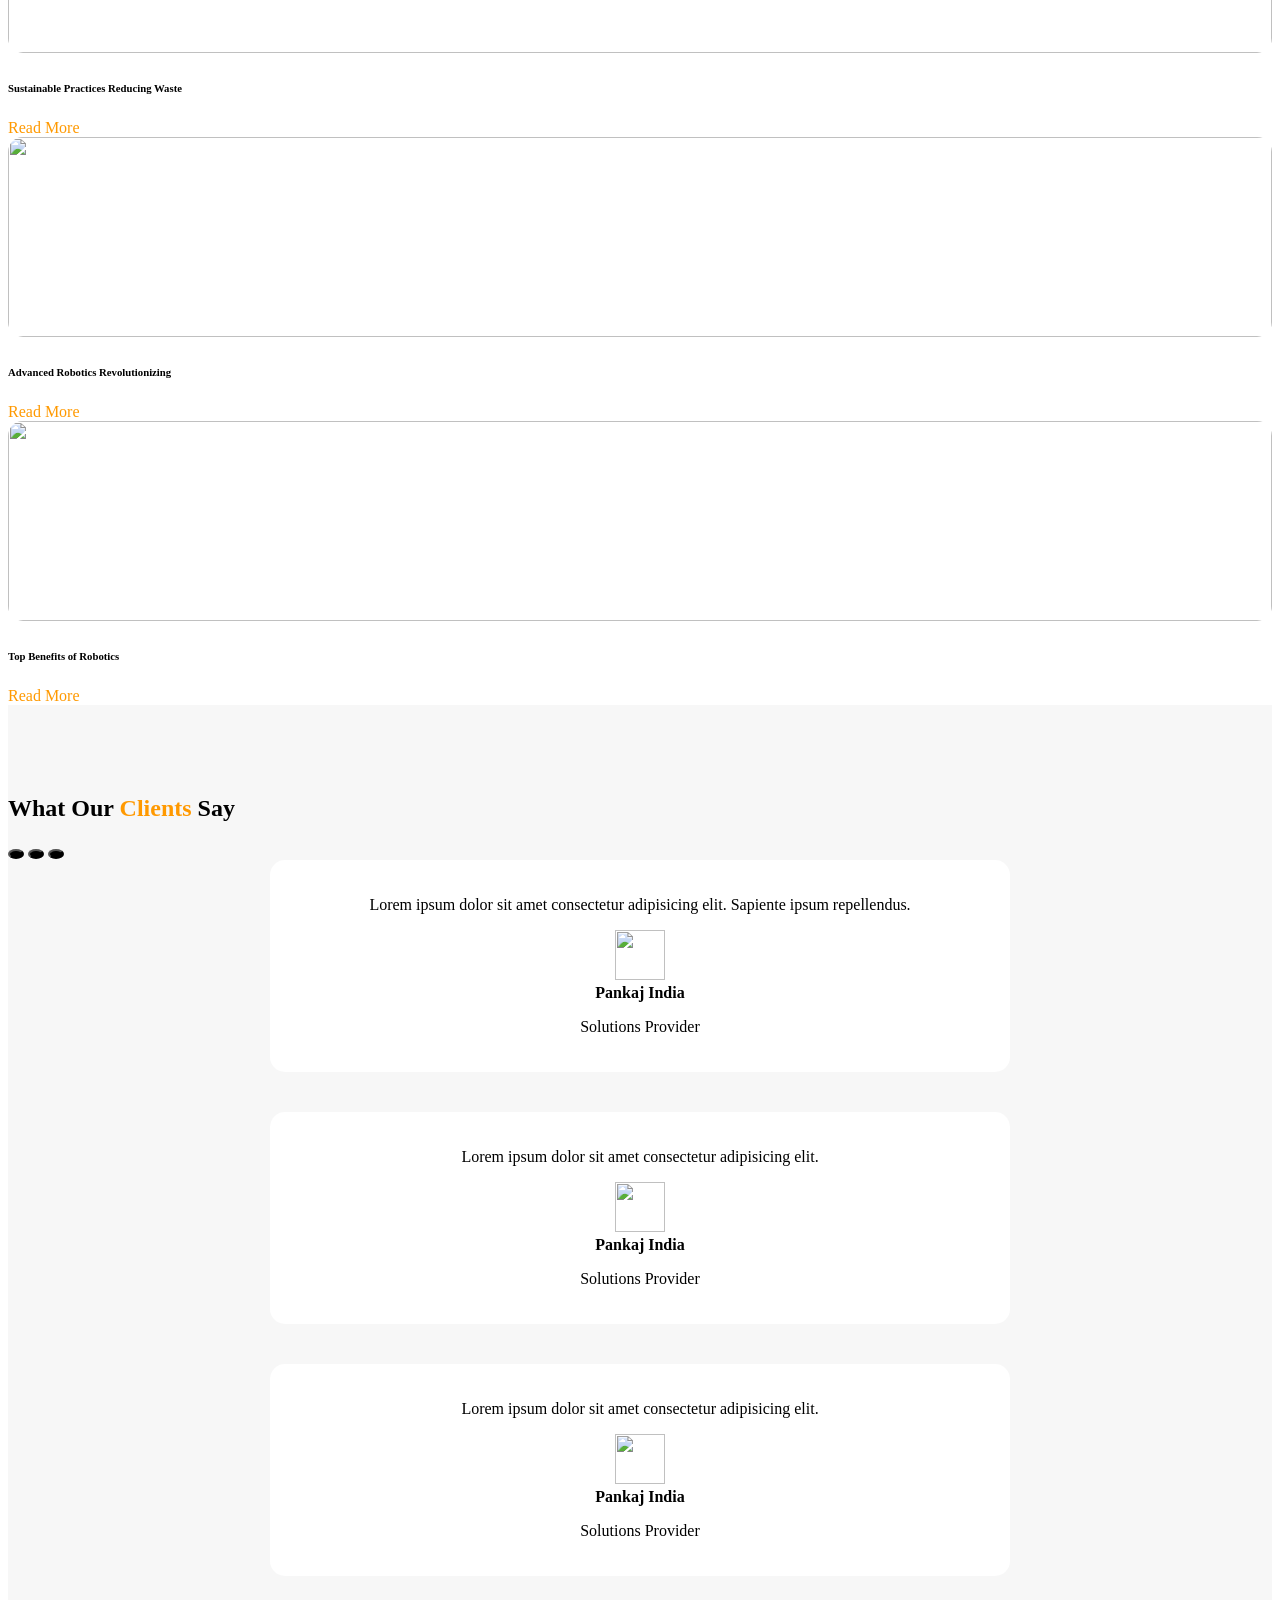
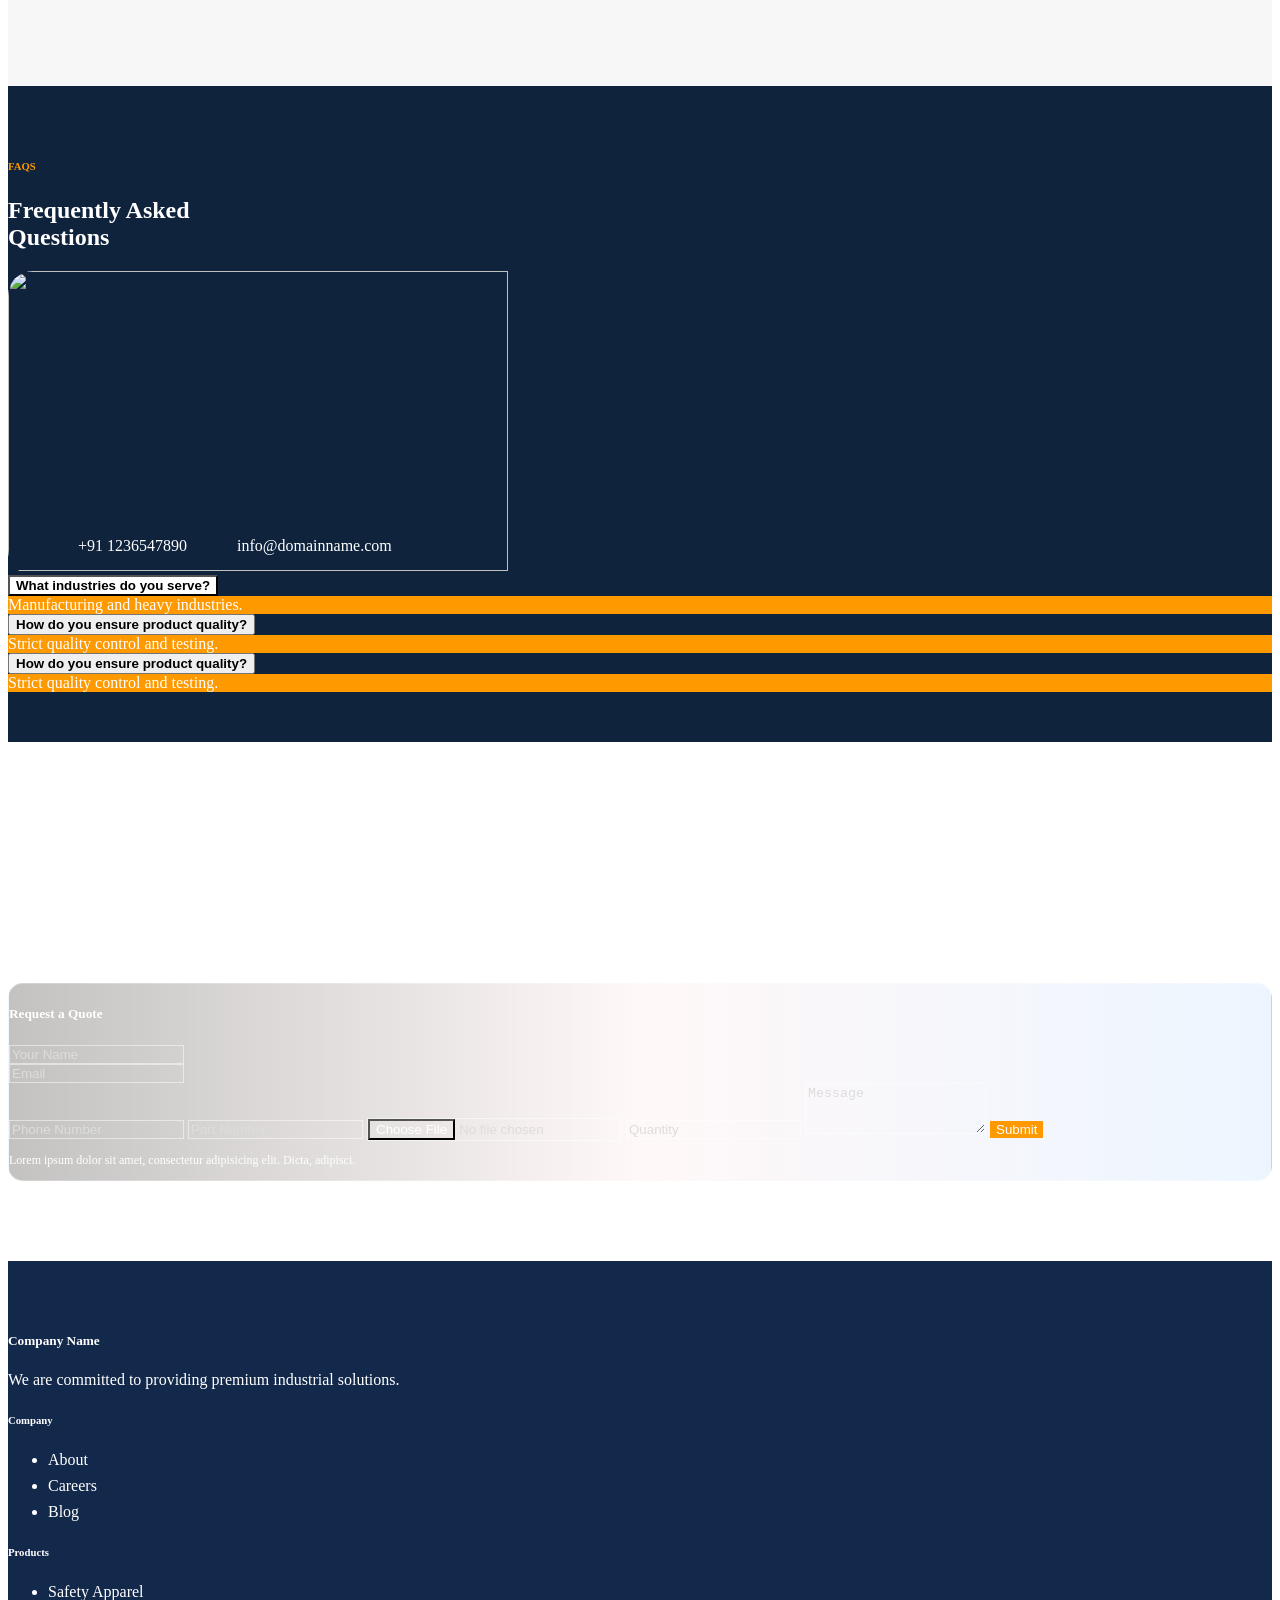
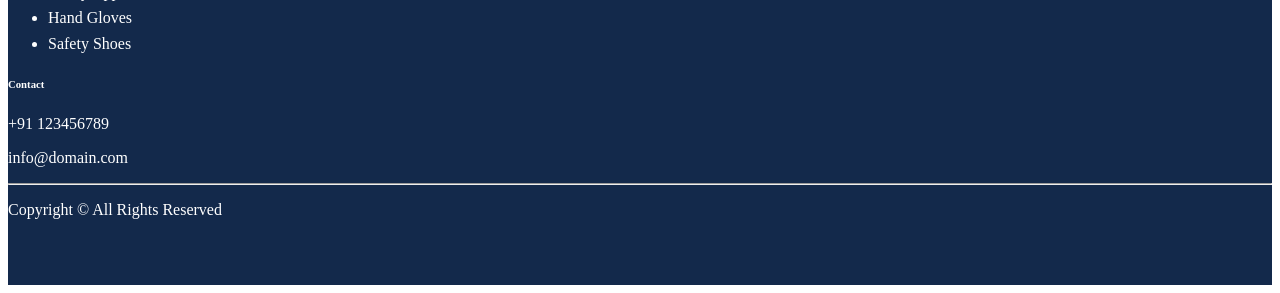
==== commit 6ab049c9: "changes done" ====
--- a/index.html
+++ b/index.html
@@ -58,7 +58,7 @@
 </p>
 </div>
 <div class="col-lg-6" data-aos="fade-left">
-<div class="row g-3">
+<div class="row g-3 align-items-stretch">
 <div class="col-6">
 <div class="counter-box">
 <h3 class="textstyle">20+</h3>
@@ -101,7 +101,7 @@
 <img src="./assets/image (1).png">
 <div class="card-body">
 <h6>FR-Flame Retardant Safety Garment</h6>
-<button class="btn btn-sm btn-orange text-white">View Details</button>
+<button class="btn btn-sm btn-orange">View Details</button>
 </div>
 </div>
 </div>
@@ -111,7 +111,7 @@
 <img src="./assets/image (2).png">
 <div class="card-body">
 <h6>Kevlar Fire Resistant Products</h6>
-<button class="btn btn-sm btn-orange text-white">View Details</button>
+<button class="btn btn-sm btn-orange">View Details</button>
 </div>
 </div>
 </div>
@@ -121,7 +121,7 @@
 <img src="./assets/image (3).png">
 <div class="card-body">
 <h6>Water Cool Jel Blanket</h6>
-<button class="btn btn-sm btn-orange text-white">View Details</button>
+<button class="btn btn-sm btn-orange">View Details</button>
 </div>
 </div>
 </div>
@@ -131,7 +131,7 @@
 <img src="./assets/image (3).png">
 <div class="card-body">
 <h6>Water Cool Jel Blanket</h6>
-<button class="btn btn-sm btn-orange text-white">View Details</button>
+<button class="btn btn-sm btn-orange">View Details</button>
 </div>
 </div>
 </div>
@@ -141,7 +141,7 @@
 <img src="./assets/image (3).png">
 <div class="card-body">
 <h6>Water Cool Jel Blanket</h6>
-<button class="btn btn-sm btn-orange text-white">View Details</button>
+<button class="btn btn-sm btn-orange">View Details</button>
 </div>
 </div>
 </div>
@@ -151,7 +151,7 @@
 <img src="./assets/image (3).png">
 <div class="card-body">
 <h6>Water Cool Jel Blanket</h6>
-<button class="btn btn-sm btn-orange text-white">View Details</button>
+<button class="btn btn-sm btn-orange">View Details</button>
 </div>
 </div>
 </div>
@@ -278,8 +278,13 @@
 <div class="col-lg-4 ms-auto" data-aos="fade-left">
 <div class=" p-4 rounded contact-glass">
 <h5>Request a Quote</h5>
+<div class="row g-1">
+<div class="col-lg-6">
 <input class="form-control mb-2" placeholder="Your Name">
-<input class="form-control mb-2" placeholder="Email">
+</div>
+<div class="col-lg-6">
+  <input class="form-control mb-2" placeholder="Email">
+</div></div>
 <input class="form-control mb-2" required placeholder="Phone Number">
 <input class="form-control mb-2" placeholder="Part Number">
 <input class="form-control mb-2" type="file">
--- a/style.css
+++ b/style.css
@@ -79,8 +79,13 @@
 border:none;
 box-shadow:0 4px 12px rgba(0,0,0,0.1);
 border-radius:10px;
-}
-
+transition: all 0.3s ease-in-out;
+}
+
+.product-card:hover{
+ transform:translateY(-8px);
+box-shadow:0 10px 25px rgba(0,0,0,0.15);
+}
 .product-card img{
 height:180px;
 object-fit:contain;
@@ -217,24 +222,25 @@
 .contact-glass{
     background:linear-gradient(
 90deg,
-rgba(255,150,50,0.35),
-rgba(255,255,255,0.08),
-rgba(180,200,220,0.35)
+rgba(83, 81, 78, 0.35),
+rgba(255, 164, 164, 0.08),
+rgba(202, 228, 255, 0.35)
 );
 
 backdrop-filter:blur(14px);
 border:1px solid rgba(255,255,255,0.25);
+border-radius: 15px !important;
 }
 
 .contact-glass .form-control{
-    background: transparent !important;
     color:#ddd !important;
 }
 .form-control::placeholder{
     color: #ddd;
 }
-input{
+.contact-form input{
     color:#ddd;
+    background-color:rgba(202, 228, 255, 0.35) !important;
 }
 .note{
     font-size: 12px;
@@ -255,6 +261,9 @@
   background-color: white !important;
   color: black !important;
   box-shadow: none !important;
+}
+.accordion-button{
+    font-weight: 600;
 }
 
 .accordion-button:focus {
@@ -1056,19 +1065,20 @@
 margin-bottom:25px;
 }
 
-.form-control{
+.contact-form{
 height:48px;
 border-radius:10px;
 border:1px solid #ebebeb !important;
 padding-left:15px;
 }
 
-textarea.form-control{
+textarea.contact-form{
 height:auto;
 padding-top:12px;
-}
-
-.form-control::placeholder{
+border:1px solid #ebebeb !important;
+}
+
+.contact-form::placeholder{
     color: #81848a;
 }
 
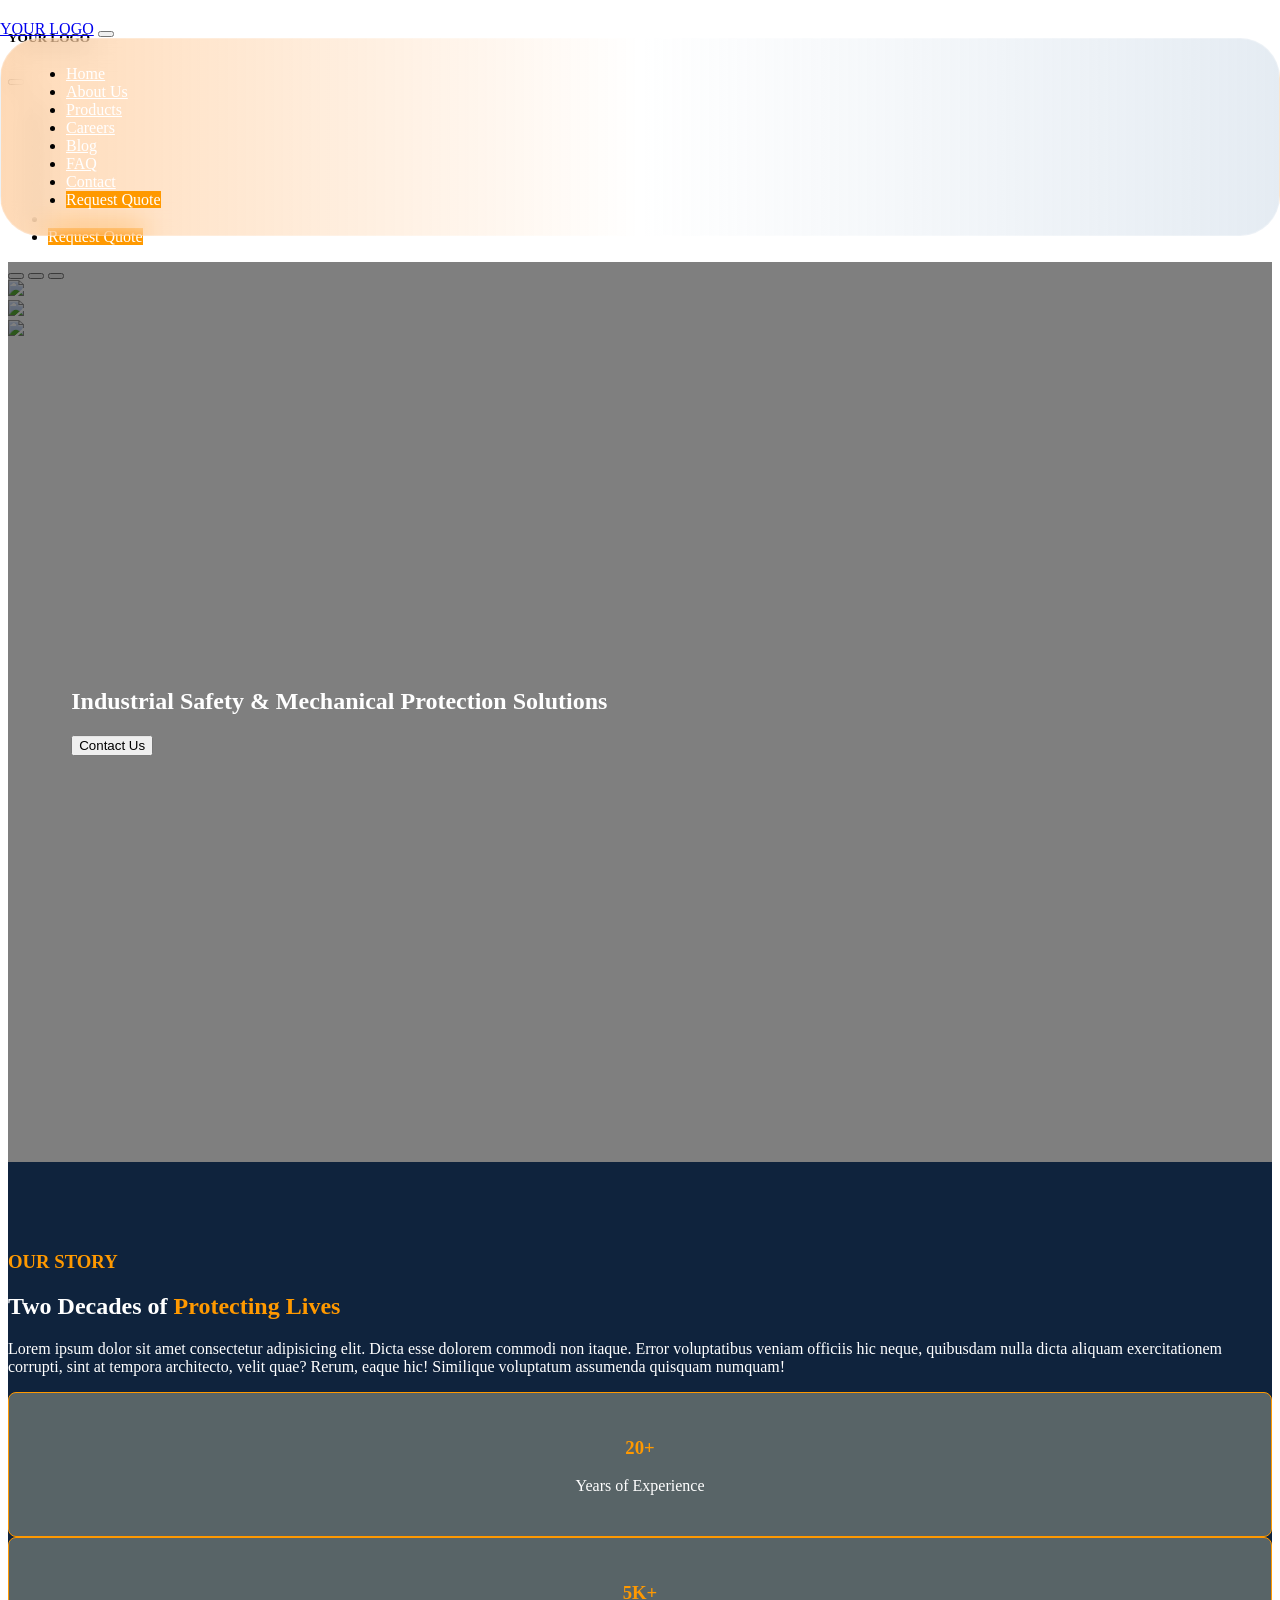
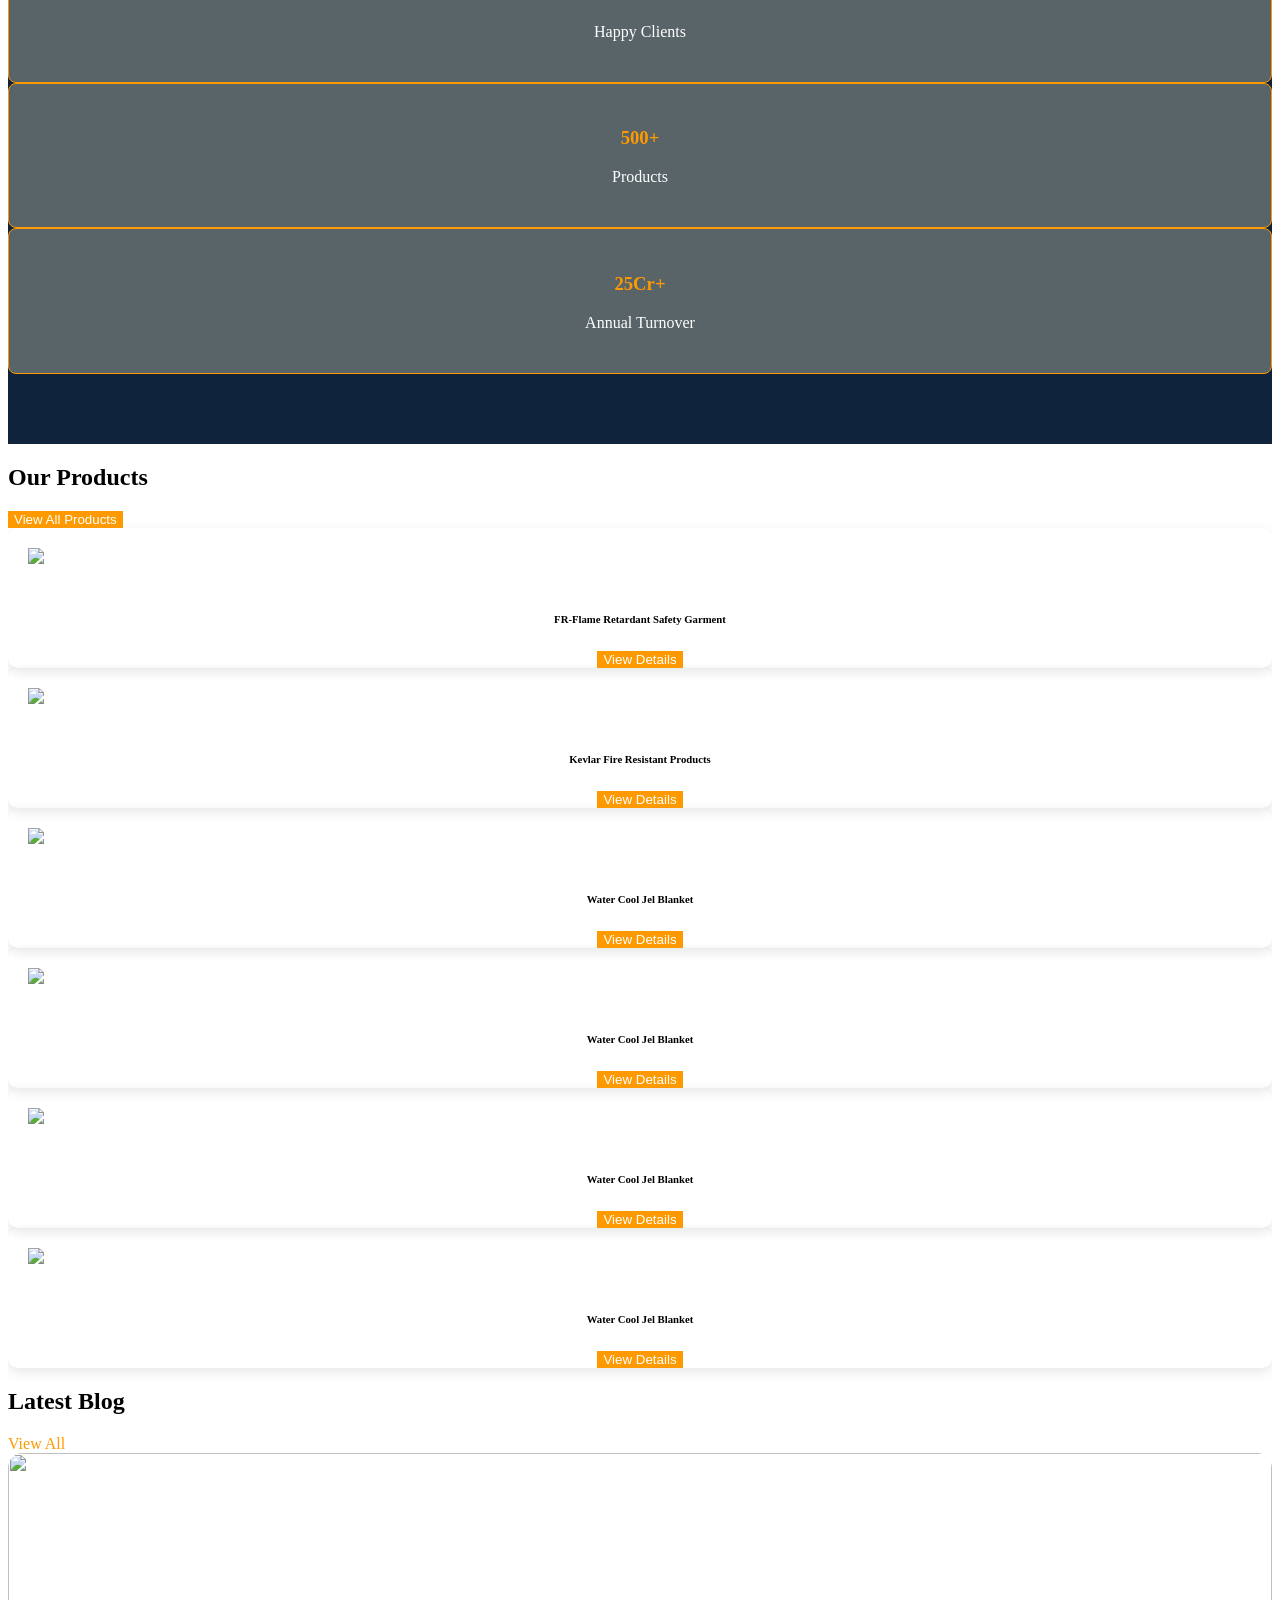
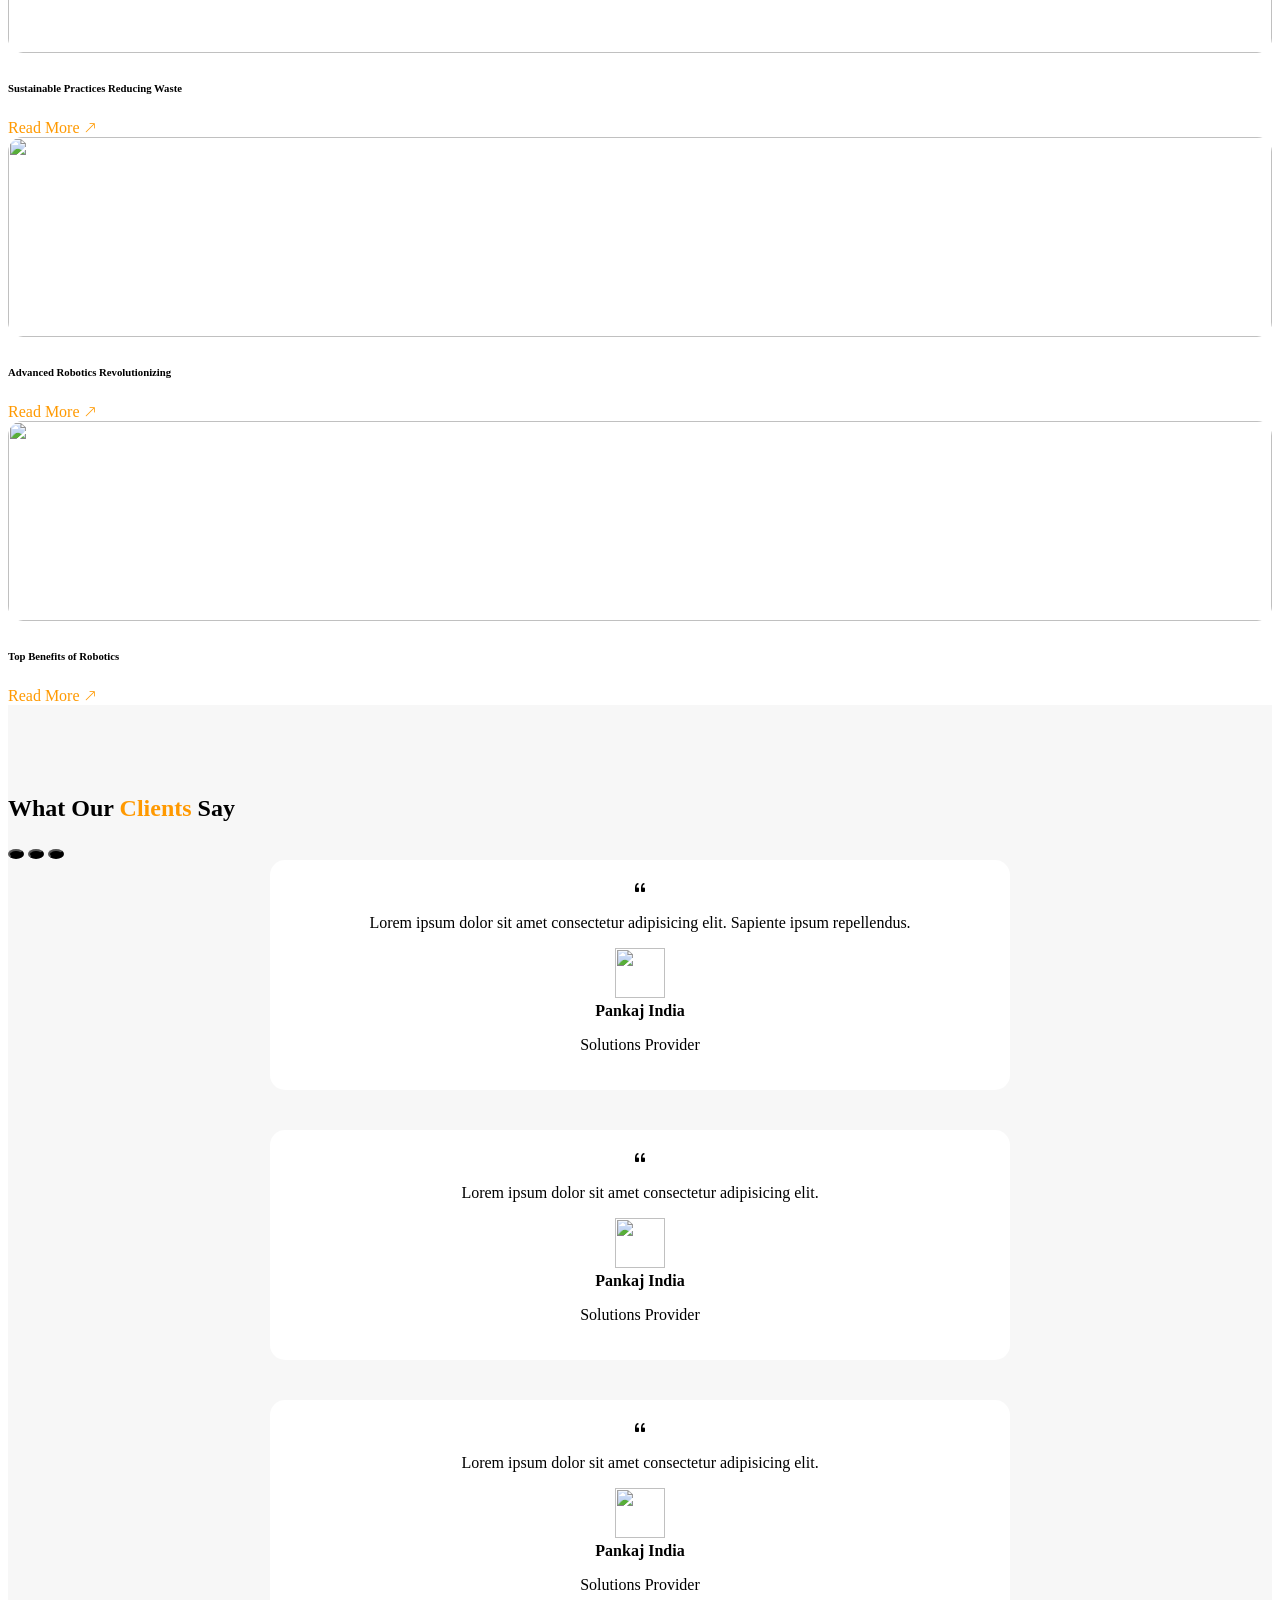
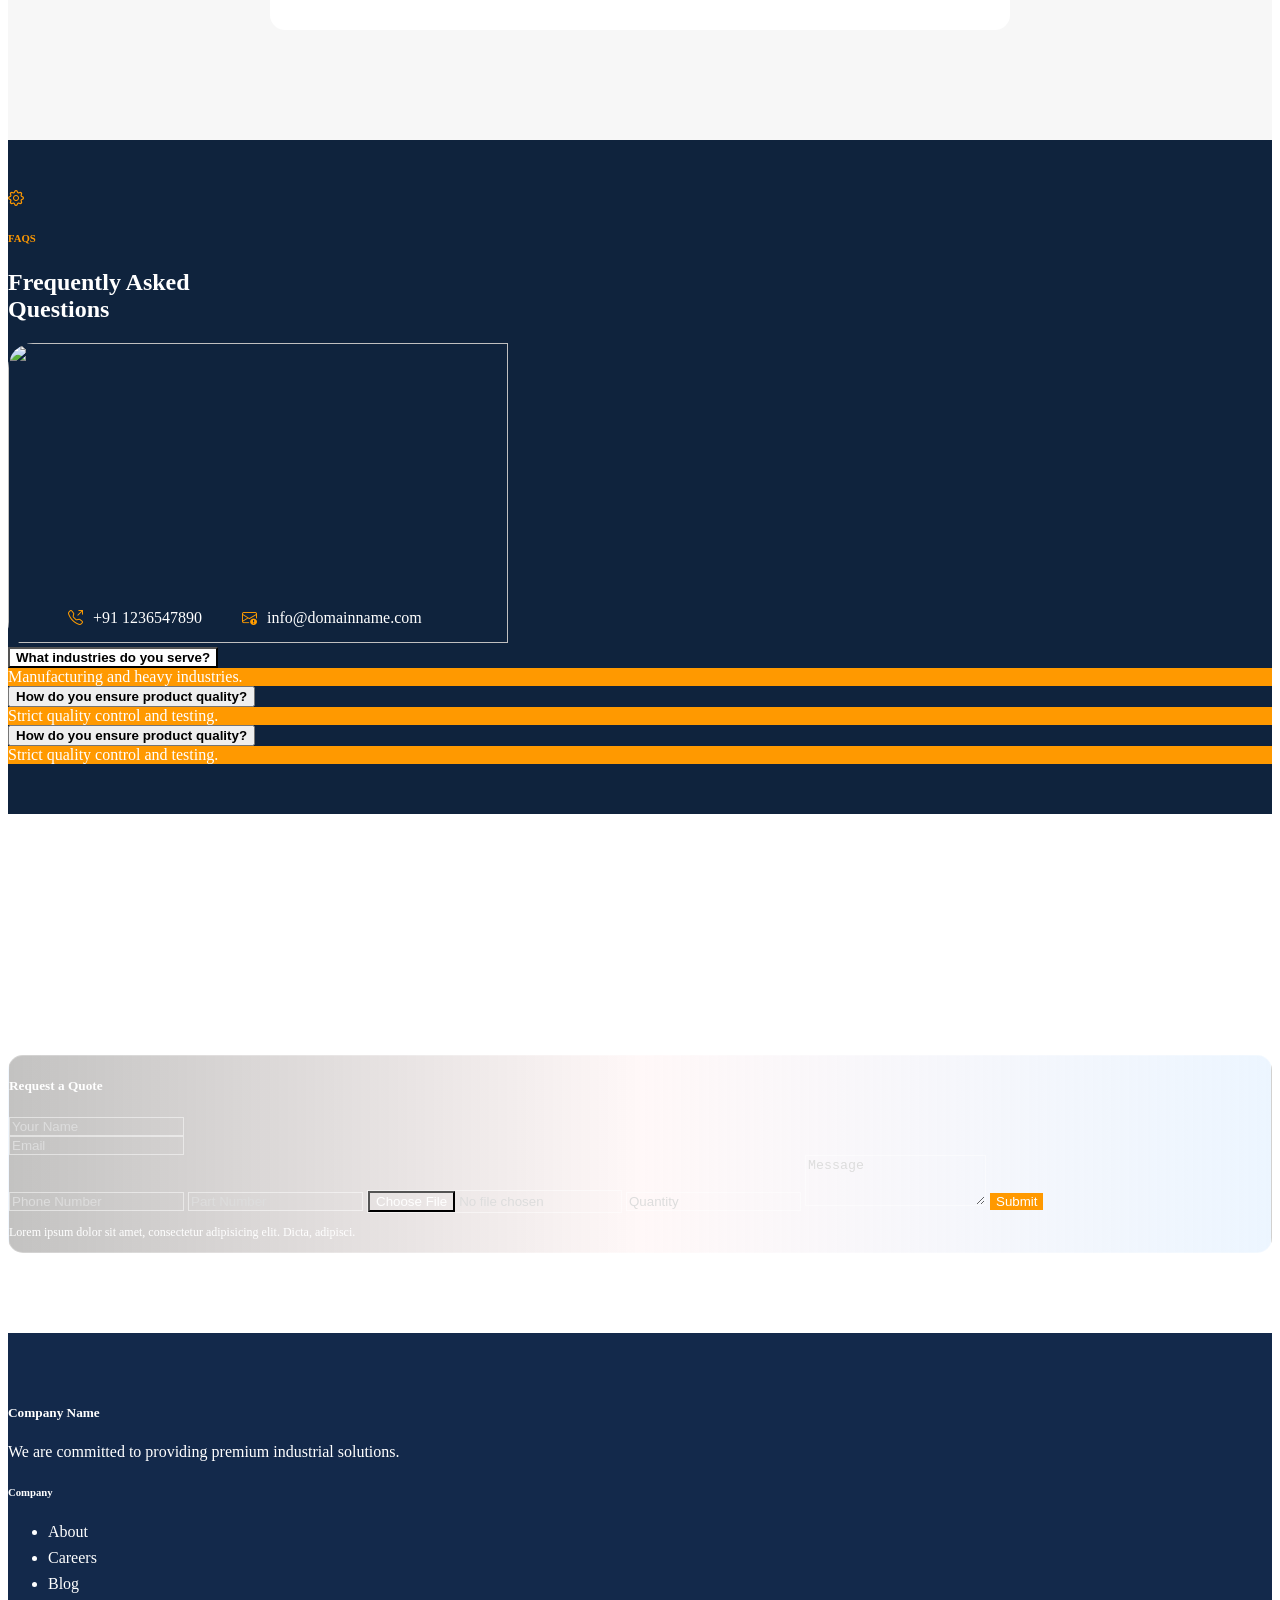
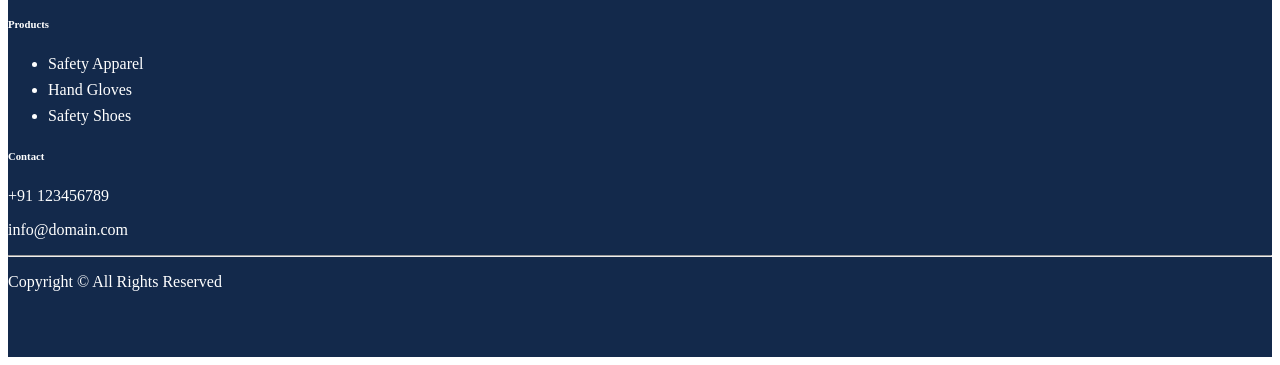
==== commit c7a1f947: "fdgfh" ====
--- a/index.html
+++ b/index.html
@@ -5,7 +5,7 @@
 <meta name="viewport" content="width=device-width, initial-scale=1.0">
 <title>Mechanical Industry Website</title>
 <link rel="stylesheet" href="/bootstrap/css/bootstrap.min.css">
-<link rel="stylesheet" href="./node_modules/bootstrap-icons/font/bootstrap-icons.css">
+<link rel="stylesheet" href="/bootstrap/bootstrap-icons/bootstrap-icons.css">
 <link rel="stylesheet" href="style.css">
 <link rel="stylesheet" href="./bootstrap/aos/aos.css">
 </head>
@@ -155,31 +155,24 @@
 </div>
 </div>
 </div>
-
-</div>
-
-</div>
-
+</div>
+</div>
 </section>
 
 
 <section class="blog py-5 bg-light">
-
 <div class="container">
-
 <div class="d-flex justify-content-between  mb-4">
 <h2>Latest Blog</h2>
 <a href="#" class="textstyle" style="text-decoration: none;">View All</a>
 </div>
 
 <div class="row g-4 ">
-
 <div class="col-lg-4 col-md-6" data-aos="fade-up">
   <div class="zoom-img">
 <img src="./assets/34162d747a0661e754230021d94dacf503ee1fbf.jpg" class="img-fluid"></div>
 <h6 class="mt-2 text-center">Sustainable Practices Reducing Waste</h6>
 <a href="#" class="textstyle d-block text-center" style="text-decoration: none;">Read More <i class="bi bi-arrow-up-right arrow-icon"></i></a>
-
 </div>
 
 <div class="col-lg-4 col-md-6" data-aos="fade-up" data-aos-delay="200">
@@ -225,7 +218,6 @@
 <span class="faqicon"><i class="bi bi-envelope-exclamation"></i> </span>
 <span>info@domainname.com</span>
 </div>
-
 </div>
 </div>
 </div>
@@ -280,16 +272,16 @@
 <h5>Request a Quote</h5>
 <div class="row g-1">
 <div class="col-lg-6">
-<input class="form-control mb-2" placeholder="Your Name">
+<input class="form-control contact-request mb-2" placeholder="Your Name">
 </div>
 <div class="col-lg-6">
-  <input class="form-control mb-2" placeholder="Email">
+  <input class="form-control contact-request mb-2" placeholder="Email">
 </div></div>
-<input class="form-control mb-2" required placeholder="Phone Number">
-<input class="form-control mb-2" placeholder="Part Number">
-<input class="form-control mb-2" type="file">
-<input class="form-control mb-2" placeholder="Quantity">
-<textarea rows="3" class="form-control mb-2" placeholder="Message"></textarea>
+<input class="form-control contact-request mb-2" required placeholder="Phone Number">
+<input class="form-control contact-request mb-2" placeholder="Part Number">
+<input class="form-control contact-request mb-2" type="file">
+<input class="form-control contact-request mb-2" placeholder="Quantity">
+<textarea rows="3" class="form-control contact-request mb-2" placeholder="Message"></textarea>
 <button class="btn btn-orange w-100">Submit</button>
 <p class="note">Lorem ipsum dolor sit amet, consectetur adipisicing elit. Dicta, adipisci.</p>
 </div>
--- a/style.css
+++ b/style.css
@@ -232,13 +232,13 @@
 border-radius: 15px !important;
 }
 
-.contact-glass .form-control{
+.contact-glass .contact-request{
     color:#ddd !important;
 }
-.form-control::placeholder{
+.contact-request::placeholder{
     color: #ddd;
 }
-.contact-form input{
+.contact-request input{
     color:#ddd;
     background-color:rgba(202, 228, 255, 0.35) !important;
 }
@@ -249,8 +249,8 @@
     background: transparent !important;
     color: white;
 }
-.form-control,
-.form-control:focus {
+.contact-request,
+.contact-request:focus {
   background: transparent !important;
   box-shadow: none !important;
   outline: none !important;
@@ -353,10 +353,16 @@
 /*************************   ABOUT US PAGE *****************************/
 
 .hero-section{
-height:350px;
+    min-height:400px;
 background:url(/assets/0c6ed1f284ad103f098347c986f9842aa4608b9f.jpg) center/cover no-repeat;
 background-position: contain;
 position:relative;
+}
+.product-hero-content{
+    position: absolute;
+    top: 60px !important;  
+    left: 0;
+    right: 0;
 }
 .banner-title{
     font-size: 40px;
@@ -369,21 +375,20 @@
 flex-direction: row;
 gap: 2px;
 }
-
 .breadcrumb-text a{
 color:#fff;
 text-decoration:none;
 }
-
 .breadcrumb-text .dot{
 color:#f5a623;
 margin:0 0px;
 }
-
 .breadcrumb-text .active{
 color:#f5a623;
 }
-
+.breadcrumb-text .navigate-arrow{
+    font-size: 5px !important;
+}
 .hero-section::before{
 content:"";
 position:absolute;
@@ -393,12 +398,10 @@
 height:100%;
 background:rgba(0,0,0,0.6);
 }
-
 .hero-section .container{
 position:relative;
 z-index:2;
 }
-
 .about-industrial{
 background:#fff;
 color:#000;
@@ -410,12 +413,10 @@
 background-position:left bottom;
 background-size:450px;
 }
-
 .image-col{
 min-height:500px;
 position: relative;
 }
-
 .img-top{
 width:220px;
 border-radius:20px;
@@ -424,7 +425,6 @@
 left:80px;
 z-index:2;
 }
-
 .img-main{
 width:340px;
 border-radius:25px;
@@ -434,7 +434,6 @@
 left:180px;
 z-index:3;
 }
-
 .experience{
 position:absolute;
 top:20px;
@@ -1005,31 +1004,26 @@
 background-position:left bottom;
 background-size:450px;
 }
-
 .contact-text{
 color:#777;
 max-width:420px;
 margin-bottom:35px;
 line-height:1.6;
 }
-
 .contactdetail{
     display: flex;
     flex-direction: column;
     gap: 2px;
 }
-
 .contact-item{
 display:flex;
 gap:15px;
 padding:20px 0;
 border-bottom:1px solid #e6e6e6;
 }
-
 .contact-item:last-child{
 border-bottom:none;
 }
-
 .contacticon-box{
 width:50px;
 height:50px;
@@ -1041,47 +1035,50 @@
 border-radius:10px;
 font-size:20px;
 }
-
 .contact-item h6{
 margin:0;
 font-weight:600;
 }
-
 .contact-item p{
 margin:2px 0 0;
 font-size:14px;
 color:#777;
 }
-
 .contact-form-card{
 background:#f5f5f5;
 padding:40px;
 border-radius:18px;
 box-shadow:0 0 20px rgba(0,0,0,0.05);
 }
-
 .form-title{
 font-size:28px;
 margin-bottom:25px;
 }
-
 .contact-form{
 height:48px;
 border-radius:10px;
+background: #f5f5f5;
 border:1px solid #ebebeb !important;
 padding-left:15px;
 }
-
+.contact-form input{
+    background-color: #f5f5f5 !important;
+}
+.contact-form:focus{
+      background: transparent !important;
+  box-shadow: none !important;
+  outline: none !important;
+  border: 1px solid rgba(255,255,255,0.5) !important;
+}
 textarea.contact-form{
 height:auto;
 padding-top:12px;
+background: #f5f5f5;
 border:1px solid #ebebeb !important;
 }
-
 .contact-form::placeholder{
     color: #81848a;
 }
-
 .submit-btn{
 background:#ff8a00;
 border:none;
@@ -1144,4 +1141,322 @@
 padding:40px 45px;
 border-radius:6px;
 
+}
+
+/************************* PRODUCT LIST PAGE *********************************/
+
+.banner-text{
+    font-size: 14px;
+}
+.productlist{
+    margin-top: 60px;
+}
+.sidebar{
+background:#fff;
+color:#1a1a1a;
+padding:20px;
+height:100%;
+}
+
+.sidebar h6{
+color:#1a1a1a;
+margin-top:20px;
+}
+
+.sidebar input[type="checkbox"]{
+margin-right:6px;
+border: 1px solid #cccccc !important;
+}
+.sidebar input[type="checkbox"]:checked{
+    background-color: var(--primary-color);
+}
+.sidebar label{
+    font-size: 14px;
+    margin-bottom: 10px;
+}
+.search-box{
+    position: relative;
+}
+.search-icon{
+    position: absolute;
+    top: 20%;
+    left: 10px;
+}
+.search-box input{
+    padding-left: 32px;
+     border: 1px solid #e6e6e6;
+}
+.sidebar .stars{
+    font-size: 14px;
+    margin-right: 6px;
+}
+.search-btn{
+background:var(--primary-color);
+border:none;
+color: #ffffff;
+width:100%;
+padding:10px;
+border-radius:5px;
+border: 1px solid #cccccc;
+margin-top:20px;
+}
+.productfilter-header{
+    cursor: pointer;
+    margin-bottom: 10px;
+}
+.ratingfilter-header{
+    cursor: pointer;
+    margin-bottom: 10px;
+}
+.sidebar .view-more{
+    cursor: pointer;
+    font-size: 14px;
+    color: var(--primary-color);
+}
+.productfilter{
+    border-top: 1px solid #e6e6e6;
+}
+.ratingfilter{
+    border-top: 1px solid #e6e6e6;
+}
+.viewall-btn{
+    width: 100%;
+}
+.productlist-card img{
+    height: 200px !important;
+    padding: 10px 10px 0px 10px !important;
+    object-fit: cover;
+    border-radius: 14px !important;
+    margin-bottom: 0px;
+}
+.productlist-card h6{
+margin: 0;
+}
+.productlist-card p{
+    font-weight: 600;
+    line-height: 1.2;
+    font-size: 14px;
+}
+.productlist-img{
+    position: relative;
+}
+.productlist-img .favorite-icon{
+    position: absolute;
+    top: 15px;
+    right: 15px;
+    width: 27px;
+    height: 27px;
+    border-radius: 50%;
+    cursor: pointer;
+    background: #fff;
+    display: flex;
+    justify-content: center;
+    align-items: center;
+}
+.productlist-img .favorite-icon i{
+    color: #4b5563;
+}
+.productlist-img .favorite-icon:hover,.productlist-img .favorite-icon:hover i{
+    background-color: var(--primary-color);
+    color: #fff !important;
+}
+.pagination{
+    margin-top: 60px;
+    margin-bottom: 60px;
+gap:10px;
+}
+
+.pagination .page-link{
+width:24px;
+height:24px;
+display:flex;
+align-items:center;
+justify-content:center;
+font-size: 12px;
+border-radius:50%;
+border:none;
+background:#f1f1f1;
+color:#333;
+font-weight:500;
+}
+
+.pagination .page-item.active .page-link{
+background:#ff9800;
+color:#fff;
+}
+
+.pagination .page-link:hover{
+background:#ff9800;
+color:#fff;
+}
+
+/****************** Welding Safety Products page ****************************/
+
+.weldingproductlist{
+    margin: 50px 30px;
+}
+.weldingproductlist p{
+    font-size: 14px;
+}
+.weldingproductlist .productlist-card{
+    padding: 3px 15px;
+}
+
+/********************** PRODUCT DETAILS ********************************/
+
+.product-detail-img{
+width:100%;
+height: 370px;
+border-radius:6px;
+}
+.thumbnail-row{
+display:flex;
+gap:8px;
+flex-wrap:wrap;
+}
+.thumb-img{
+width:130px;
+height:70px;
+object-fit:cover;
+border-radius:4px;
+cursor:pointer;
+padding:2px;
+}
+.thumb-img.active{
+border: 1px solid #ff8c00;
+}
+
+.product-table-box{
+border:1px solid #ccc;
+border-radius:6px;
+padding:5px 5px;
+}
+
+.product-table-box table td{
+font-size:13px;
+padding:4px 3px;
+color: #000 !important;
+vertical-align:top;
+}
+
+.product-table-box table td:first-child{
+width:35%;
+}
+.technical-title{
+font-size:12px;
+font-weight:700;
+margin-bottom:4px;
+}
+.technical-text{
+font-size:13px;
+color:#000;
+line-height:1.5;
+}
+.feature-list{
+padding-left:18px;
+font-size:13px;
+color:#14181f;
+line-height:1.4;
+}
+
+.feature-list li{
+margin-bottom:5px;
+}
+.feature-text{
+    font-size: 13px;
+}
+.enquiry-box{
+background:#f8f8f8;
+border:1px solid #e2e2e2;
+border-radius:10px;
+padding:20px;
+}
+.enquiry-form{
+    border: 1px solid #bababa !important;
+}
+.enquiry-form{
+       background: transparent !important;
+  box-shadow: none !important;
+}
+.form-subtitle{
+    font-size:12px;
+color:#777;
+margin-bottom:10px;
+}
+.enquiry-box label{
+    font-size: 14px !important;
+}
+.video-box{
+position:relative;
+width:300px;
+}
+.video-img{
+border-radius:6px;
+}
+.play-btn{
+position:absolute;
+top:50%;
+left:50%;
+transform:translate(-50%,-50%);
+background:#22c55e;
+width:40px;
+height:40px;
+border-radius:50%;
+display:flex;
+align-items:center;
+justify-content:center;
+color:#fff;
+font-size:18px;
+cursor:pointer;
+}
+.productenquiry-info p{
+margin-bottom:6px;
+color:#000;
+font-size: 14px;
+}
+.modal-title-text{
+font-size:16px;
+line-height:1.4;
+}
+.enquirymodal-img{
+    width: 100%;
+    height: 250px;
+}
+.enquirymodal-form .input-group .form-control:focus{
+ box-shadow: none !important;
+   border: 1px solid rgba(255,255,255,0.5) !important;
+ outline: none !important;
+}
+.product-detail-img{
+width:100%;
+height:350px;
+object-fit:cover;
+border-radius:8px;
+}
+.thumb-img{
+width:100%;
+height:80px;
+object-fit:cover;
+cursor:pointer;
+border-radius:6px;
+}
+.thumbSwiper .swiper-slide{
+opacity:0.5;
+}
+.thumbSwiper .swiper-slide-thumb-active{
+opacity:1;
+border:2px solid orange;
+}
+.product-prev,
+.product-next{
+width:25px;
+height:25px;
+background:#fff;
+border-radius:50%;
+box-shadow:0 2px 6px rgba(0,0,0,0.2);
+color:#000;
+}
+.swiper-button-prev .product-prev::after,
+.swiper-button-next .product-next::after{
+font-size:7px !important;
 }
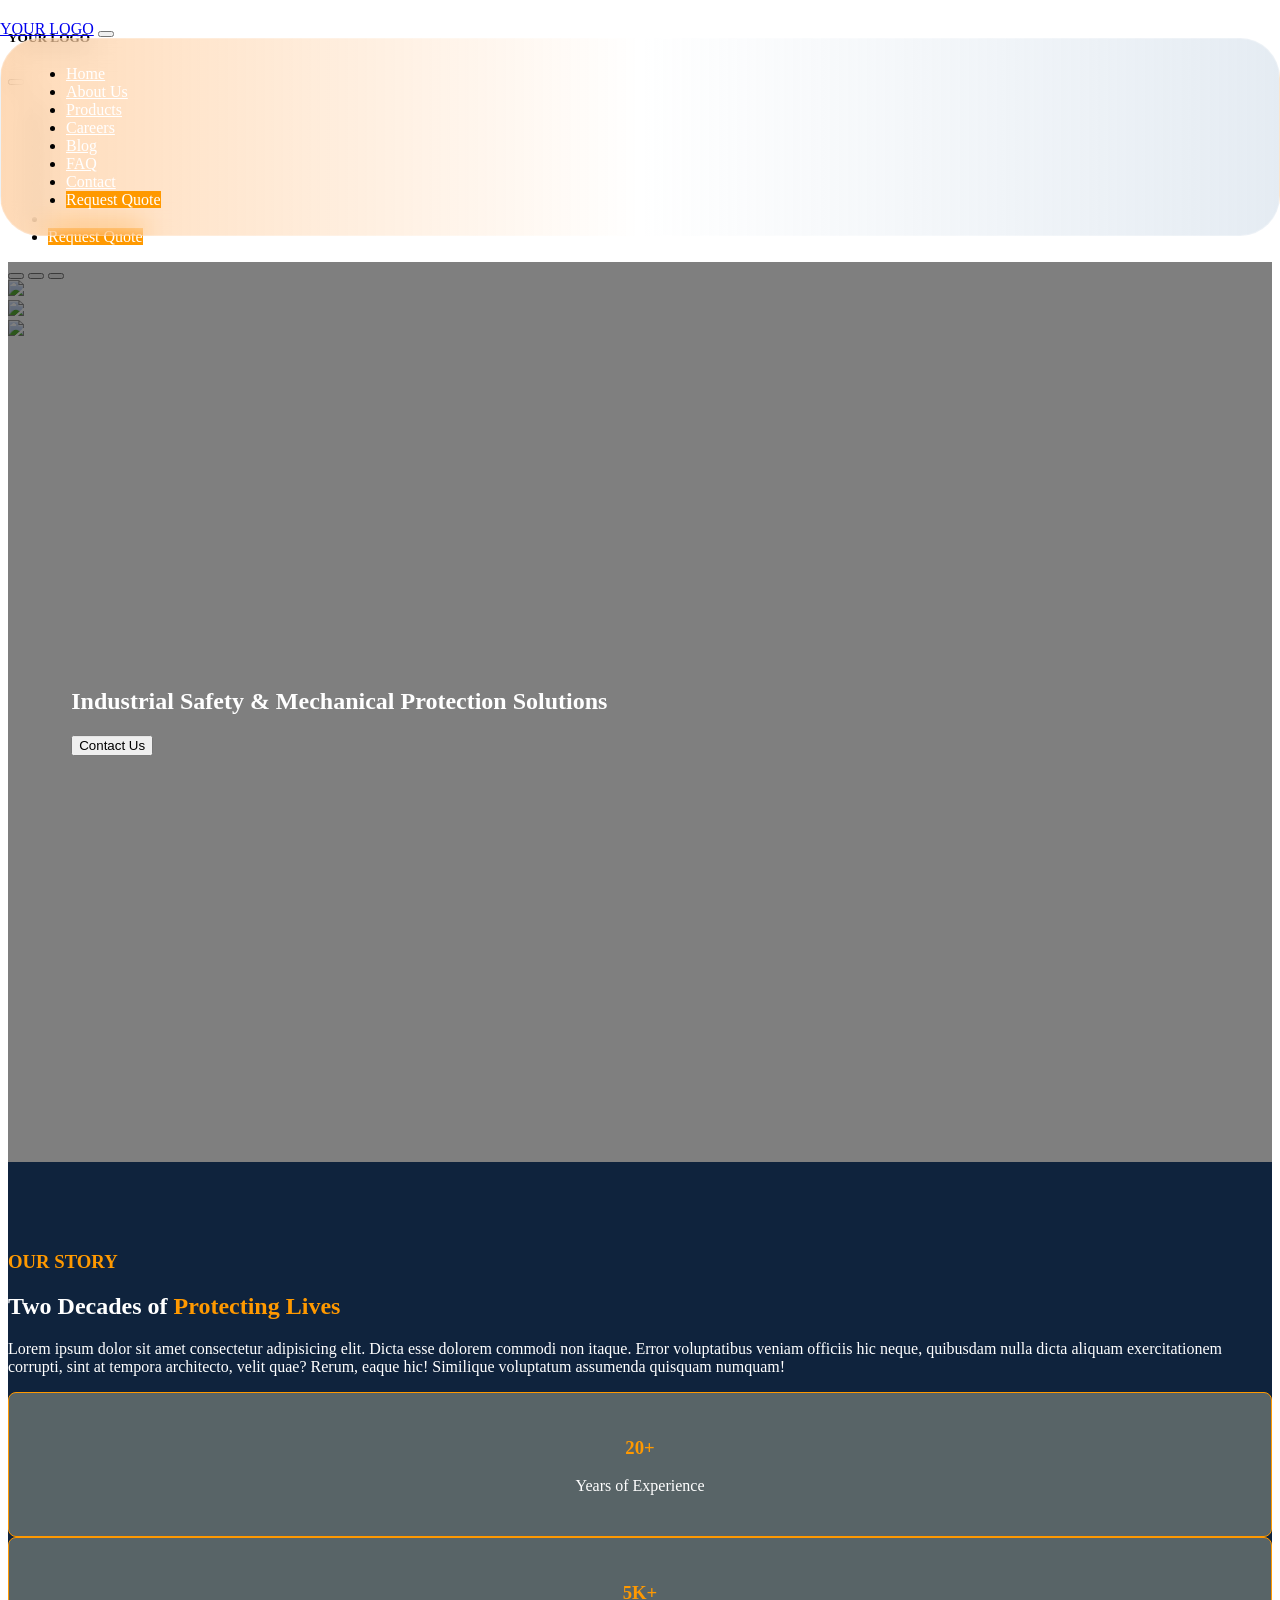
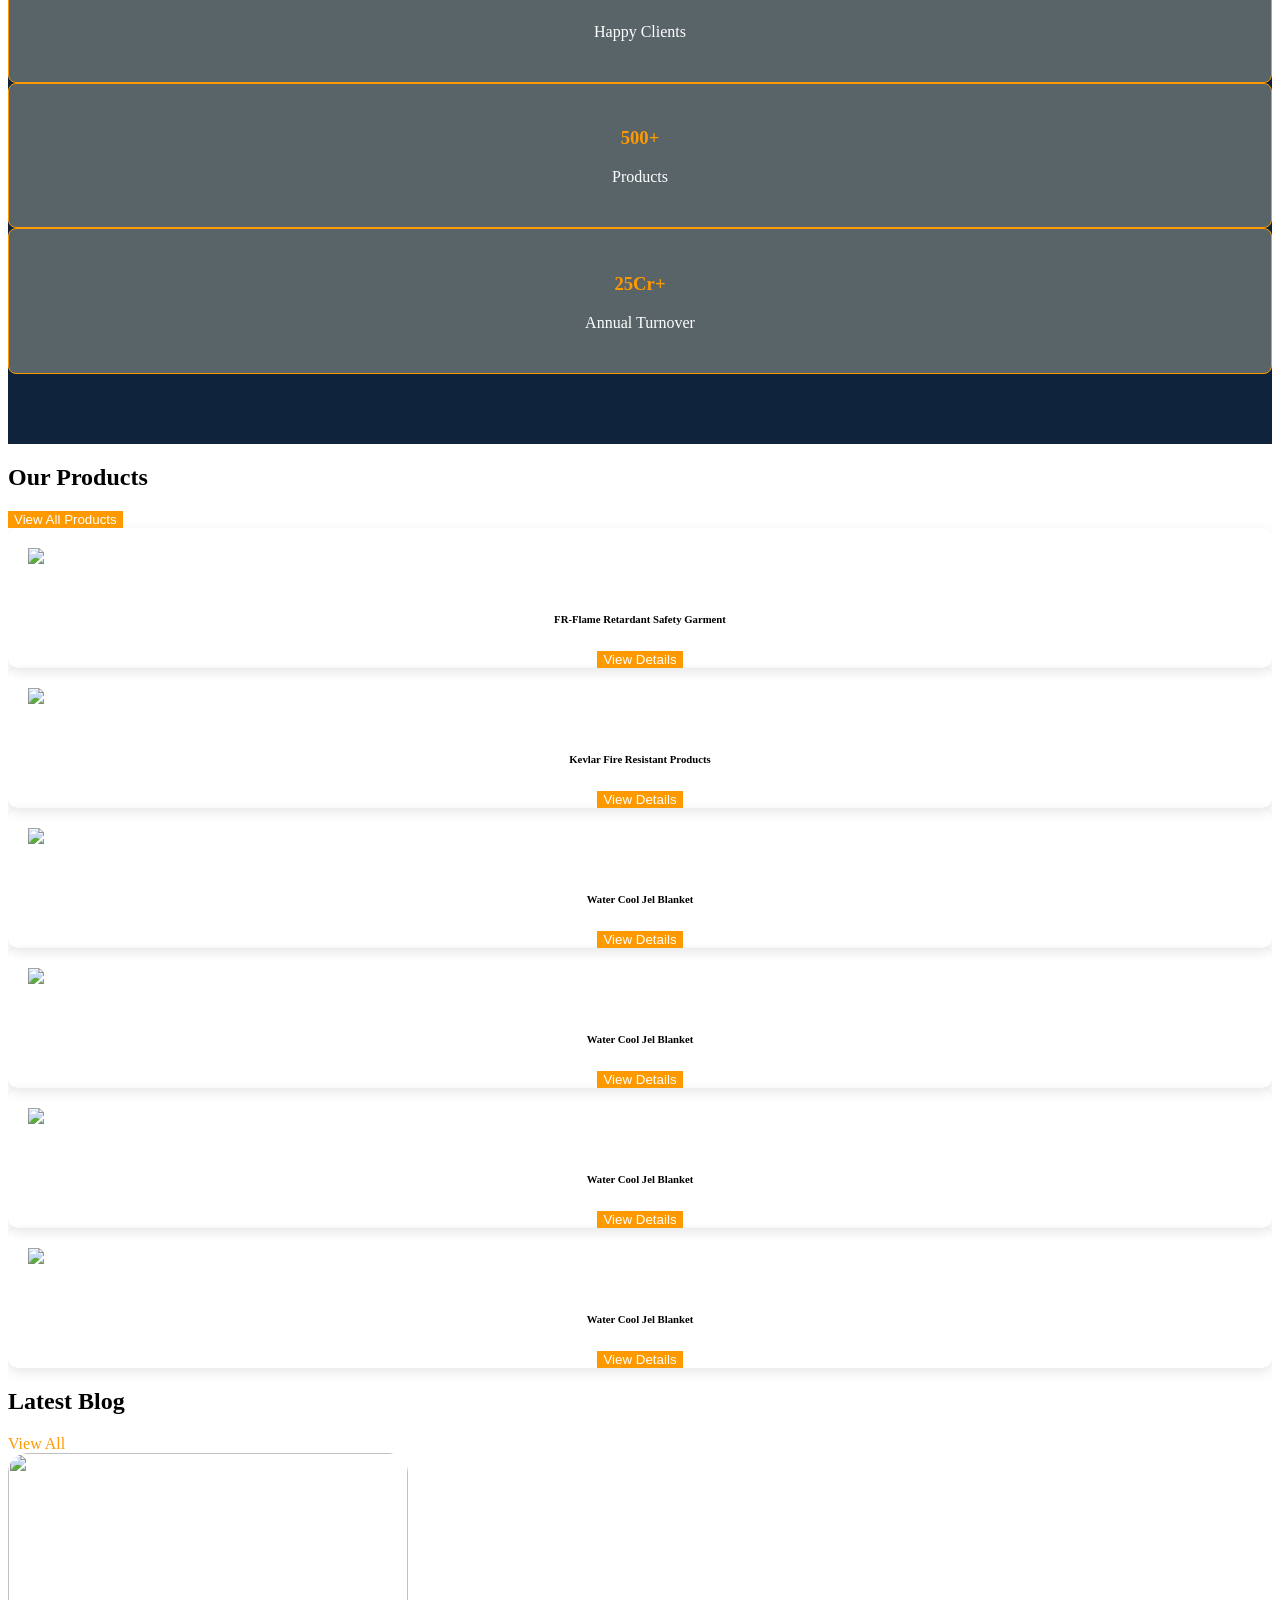
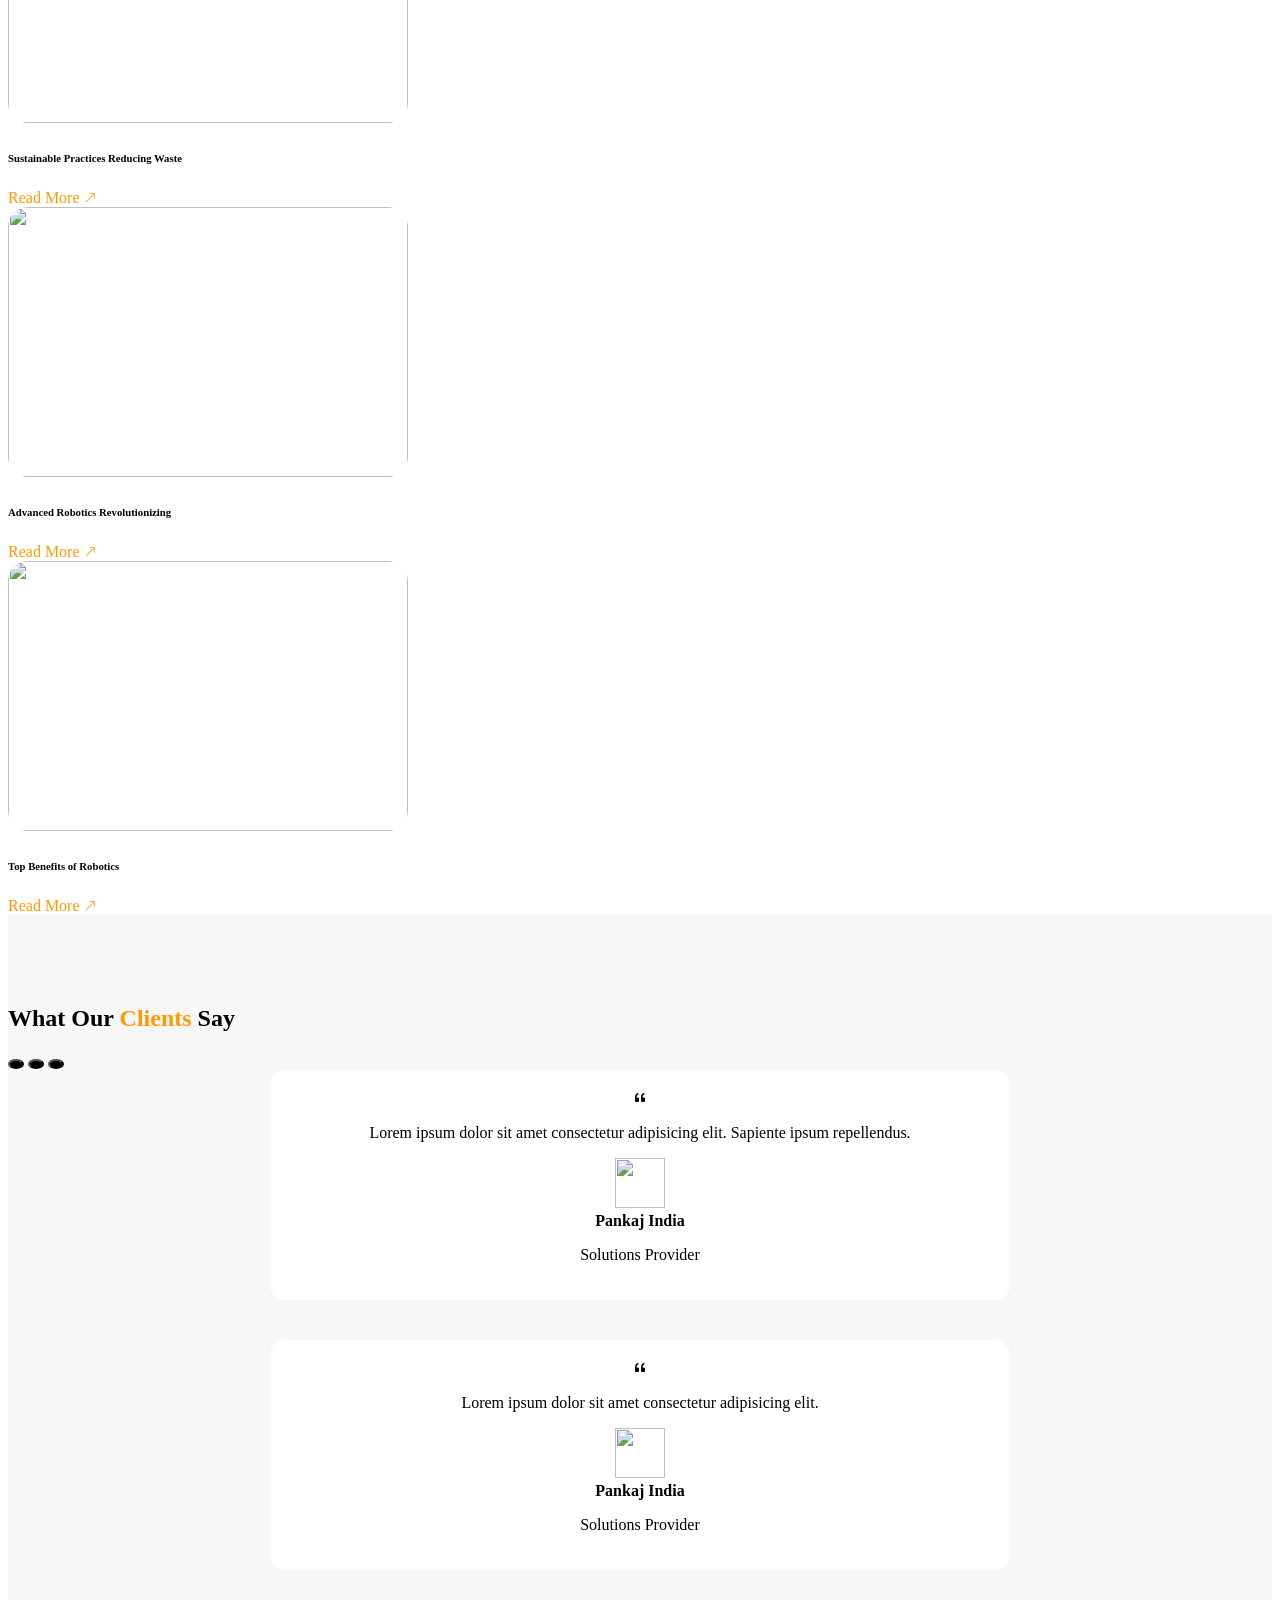
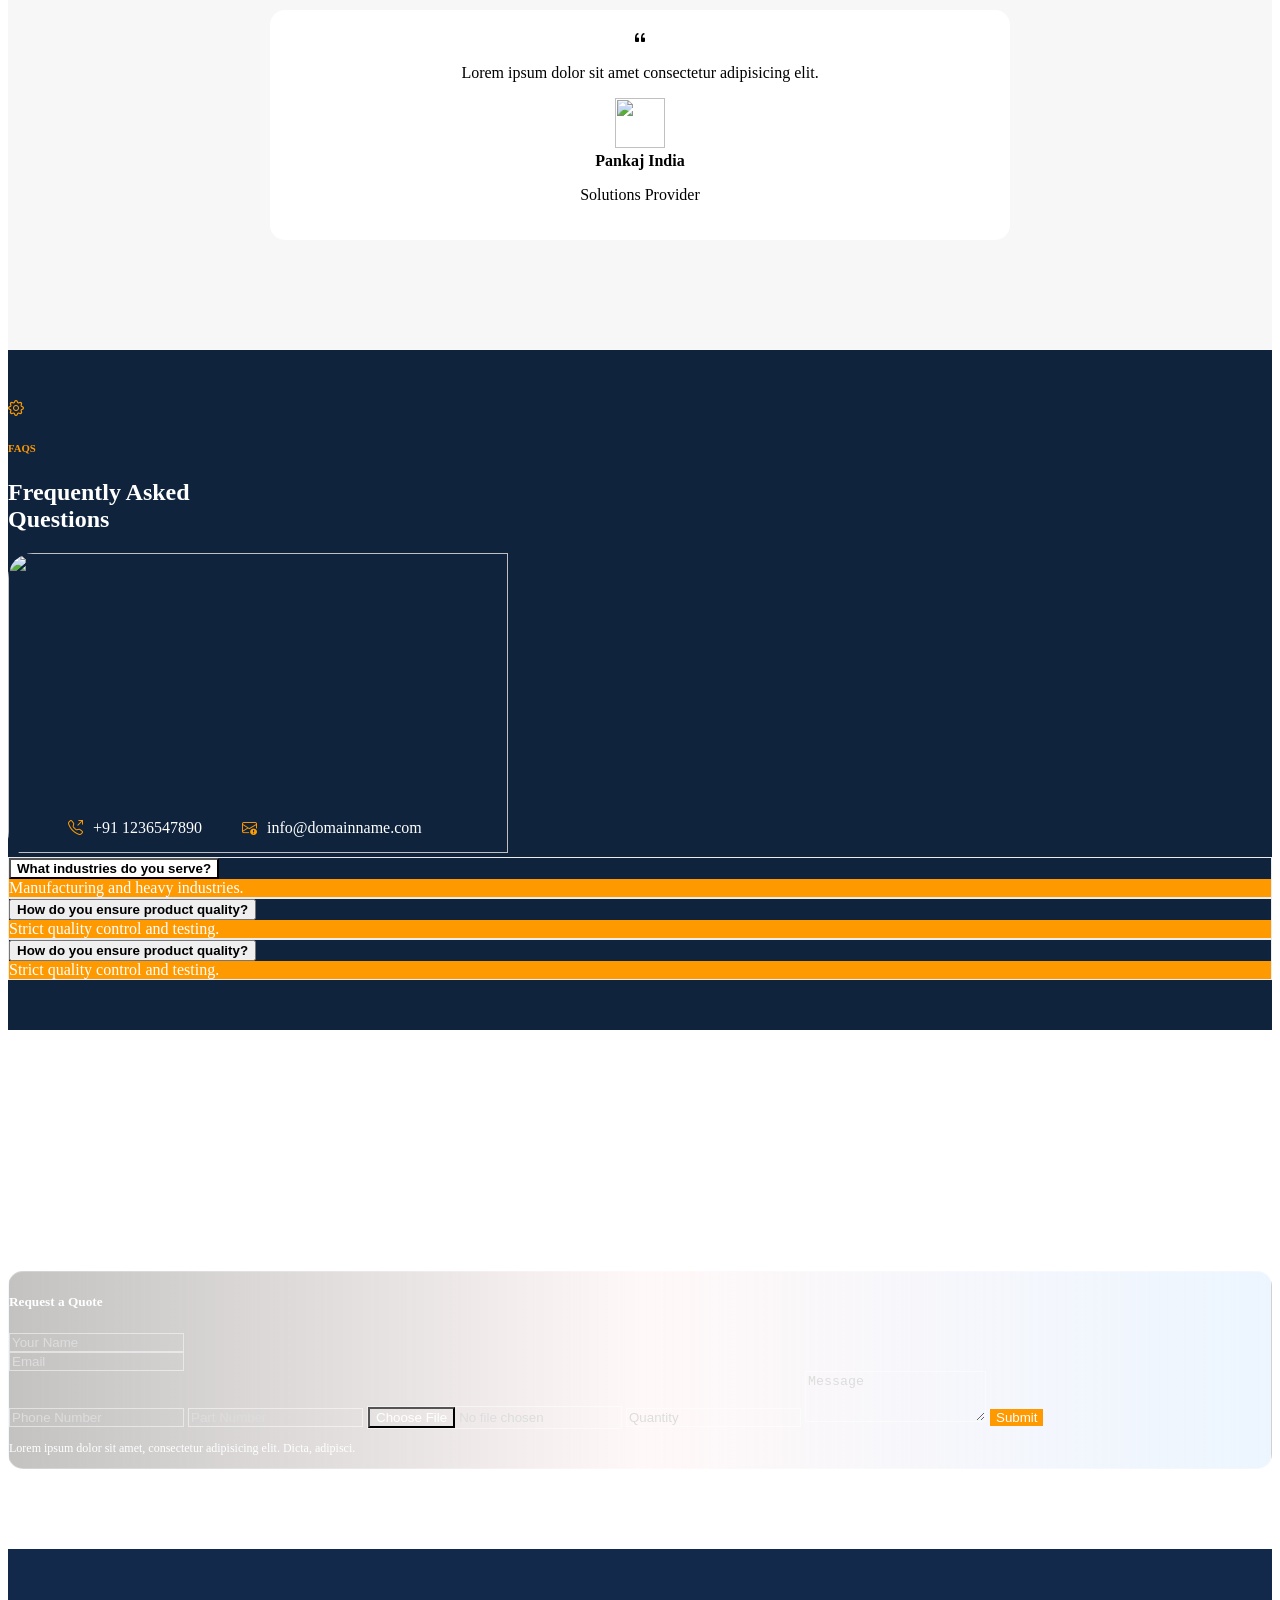
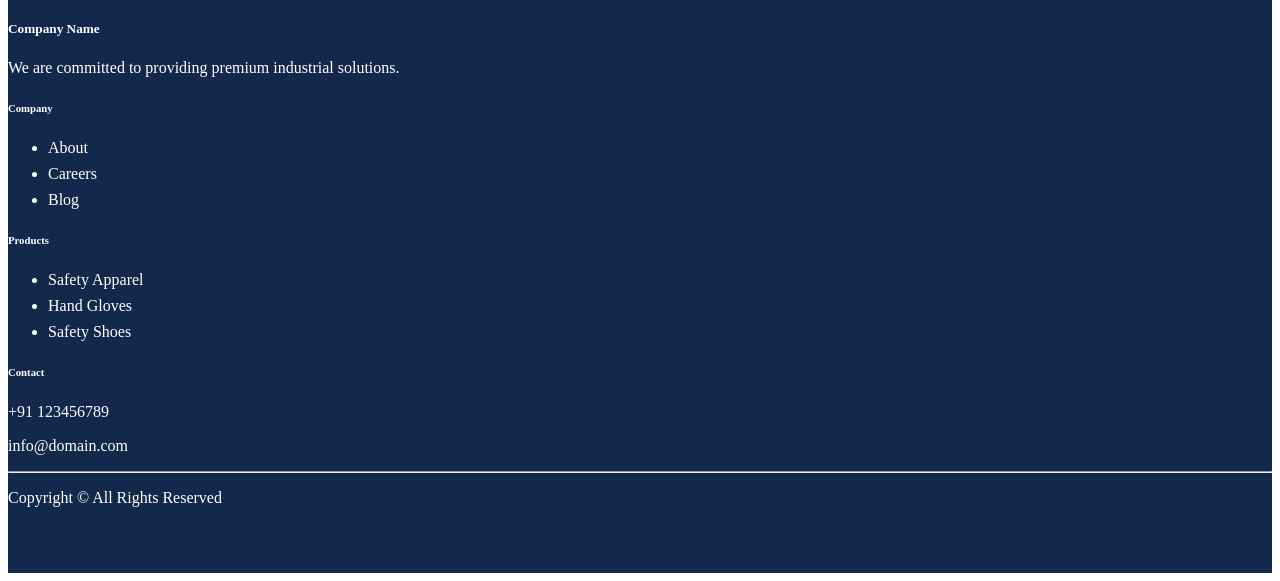
==== commit 28d9b01b: "sdfsfsf" ====
--- a/index.html
+++ b/index.html
@@ -7,6 +7,7 @@
 <link rel="stylesheet" href="/bootstrap/css/bootstrap.min.css">
 <link rel="stylesheet" href="/bootstrap/bootstrap-icons/bootstrap-icons.css">
 <link rel="stylesheet" href="style.css">
+<link rel="stylesheet" href="responsive.css">
 <link rel="stylesheet" href="./bootstrap/aos/aos.css">
 </head>
 <body>
@@ -234,7 +235,7 @@
 </div>
 </div>
 
-<div class="accordion-item">
+<div class="accordion-item mt-3">
 <button class="accordion-button collapsed" data-bs-toggle="collapse" data-bs-target="#f2">
 How do you ensure product quality?
 </button>
@@ -243,7 +244,7 @@
 </div>
 </div>
 
-<div class="accordion-item">
+<div class="accordion-item mt-3">
 <button class="accordion-button collapsed" data-bs-toggle="collapse" data-bs-target="#f3">
 How do you ensure product quality?
 </button>
--- a/style.css
+++ b/style.css
@@ -265,7 +265,10 @@
 .accordion-button{
     font-weight: 600;
 }
-
+.accordion-item{
+    border: 1px solid #ebebeb !important;
+   
+}
 .accordion-button:focus {
   box-shadow: none !important;
   border-color: transparent !important;
@@ -344,7 +347,6 @@
     width: 300px;
     height: 300px;
     margin-bottom: 15px;
-
 }
 
 }
@@ -672,13 +674,14 @@
 
 .timeline-card{
 background:#fff;
+border-top-left-radius: 15px;
+border-top-right-radius: 15px;
+overflow: hidden;
 border-radius:15px;
-overflow:hidden;
-box-shadow:0 10px 20px rgba(0,0,0,0.08);
 }
 
 .timeline-item{
-padding:16px 20px;
+padding:23px 20px;
 border-bottom:1px solid #eee;
 font-size:14px;
 font-weight: 400;
@@ -917,6 +920,7 @@
 
 .timeline-card{
 margin-bottom:30px;
+
 }
 }
 
@@ -986,8 +990,10 @@
 }
 
 .zoom-img img{
-width:100%;
+width:400px;
+height: 270px;
 transition:0.5s;
+border-radius: 20px;
 }
 
 .zoom-img:hover img{
@@ -1176,6 +1182,12 @@
 }
 .search-box{
     position: relative;
+}
+.sidebar .search-box input[type="search"]:focus{
+  background: transparent !important;
+  box-shadow: none !important;
+  outline: none !important;
+  border: 1px solid rgba(255,255,255,0.5) !important;
 }
 .search-icon{
     position: absolute;
@@ -1293,13 +1305,13 @@
 /****************** Welding Safety Products page ****************************/
 
 .weldingproductlist{
-    margin: 50px 30px;
+    margin: 50px 20px;
 }
 .weldingproductlist p{
     font-size: 14px;
 }
 .weldingproductlist .productlist-card{
-    padding: 3px 15px;
+  
 }
 
 /********************** PRODUCT DETAILS ********************************/
@@ -1453,10 +1465,193 @@
 height:25px;
 background:#fff;
 border-radius:50%;
-box-shadow:0 2px 6px rgba(0,0,0,0.2);
 color:#000;
 }
-.swiper-button-prev .product-prev::after,
-.swiper-button-next .product-next::after{
-font-size:7px !important;
+.swiper-button-prev:after,
+.swiper-button-next:after{
+font-size:14px !important;
+color: #8d8b8b;
+font-weight: bold;
+}
+.product-prev{
+    left: -16px;
+}
+.product-next{
+    right: -16px;
+}
+
+/***************************** CAREERS PAGE ********************************/
+.career-box{
+    margin-top: 40px;
+background:#fff;
+border:1px solid #e5e5e5;
+border-radius:8px;
+padding:20px;
+}
+.career-item{
+border:1px solid #e4e4e7;
+border-radius:8px;
+text-align:center;
+font-size:14px;
+transition:0.3s;
+cursor:pointer;
+color: #09090b;
+height:90px;
+display:flex;
+flex-direction:column;
+justify-content:center;
+align-items:center;
+}
+
+.career-item i{
+font-size:18px;
+margin-bottom:6px;
+}
+
+.career-item:hover{
+border-color:var(--primary-color);
+}
+
+.career-active{
+background:var(--primary-color);
+color:#fff;
+border:none;
+}
+.career-subtitle{
+    color:#4B5563;
+}
+
+.career-detail{
+border:1px solid #e5e5e5;
+border-radius:8px;
+padding:18px;
+margin-top:20px;
+}
+
+.career-detail h4{
+font-weight:600;
+margin-bottom:10px;
+}
+
+.career-detail p{
+color:#6c757d;
+font-size:14px;
+}
+
+.career-detail ul{
+    margin-top: 10px;
+padding-left:18px;
+}
+.career-detail li{
+margin-bottom:6px;
+font-size:14px;
+}
+.path-section{
+background: linear-gradient(120deg,#111827,#1f2937);
+padding:50px 0;
+color:white;
+}
+.path-card{
+background:rgba(255,255,255,0.05);
+border-radius:10px;
+padding:16px;
+transition:0.3s;
+height:100%;
+backdrop-filter: blur(10px);
+}
+.path-subtitle{
+    color: #d1d5db;
+}
+.path-card:hover{
+transform:translateY(-6px);
+background:rgba(255,255,255,0.08);
+}
+
+ .path-card .icon-box{
+width:45px;
+height:45px;
+border-radius:10px;
+display:flex;
+align-items:center;
+justify-content:center;
+font-size:18px;
+margin-bottom:20px;
+}
+
+.path-card .icon-green{
+background:#1f4d4a;
+color:#38d39f;
+}
+
+.path-card .icon-blue{
+background:#2a4365;
+color:#63a4ff;
+}
+
+.path-card .icon-purple{
+background:#44337a;
+color:#c084fc;
+}
+
+.path-card h4{
+font-size:22px;
+margin-bottom:10px;
+font-weight:500;
+}
+.path-card p{
+color:#d1d5db;
+font-size:14px;
+line-height:1.6;
+}
+.career-card{
+border-radius:5px;
+overflow:hidden;
+border: 1px solid #e4e4e7;
+height:100%;
+}
+.career-card .card-image{
+position:relative;
+height:180px;
+overflow:hidden;
+}
+.career-card .card-image img{
+width:100%;
+height:100%;
+object-fit:cover;
+}
+
+.career-card .card-title-overlay{
+position:absolute;
+bottom:16px;
+left:20px;
+color:#fff;
+font-size:18px;
+font-weight:600;
+}
+
+.career-card .card-body{
+padding:20px;
+}
+
+.career-card .feature-list{
+list-style:none;
+padding:0;
+margin-bottom:30px;
+}
+
+.career-card .feature-list li{
+margin-bottom:5px;
+font-size:15px;
+color:#09090b;
+display:flex;
+align-items:center;
+}
+
+.career-card .feature-list i{
+color:var(--text-color);
+font-size:16px;
+margin-right:12px;
+}
+.career-card .card-body button{
+    width: 100%;
 }
--- a/responsive.css
+++ b/responsive.css
@@ -0,0 +1,71 @@
+@media(max-width:991px){
+.experience{
+left: 220px !important;
+}
+.about-bottom{
+    gap: 10px;
+}
+.left-content{
+    padding: 30px !important;
+}
+.image-side{
+    padding: 0 60px;
+}
+.circle-badge{
+    left: 0px !important;
+}
+.faqcontact-box{
+    position: absolute;
+      left: 20px !important;
+    font-size: 10px !important;
+    gap: 15px !important;
+}
+.banner-text{
+   display: none;
+}
+.product-hero-content{
+        position: absolute;
+    top: 100px !important;   
+    right: 0;
+}
+
+/**************** home page *******************/
+.nav-glass{
+    display: block;
+background: transparent;
+backdrop-filter: none;
+border: none;
+padding: 0;
+}
+.hero{
+    height: 60vh;
+}
+.hero-img{
+    height: 60vh;
+  
+}
+.nav-link{
+color:black!important;
+font-size:16px;
+}
+
+.nav-link.active{
+color:#ff9f1c !important;
+}
+footer{
+    text-align: center;
+}
+
+.quote{
+    padding: 80px 40px;
+}
+.faq{
+    padding: 50px 40px;
+}
+.faq-image{
+    width: 300px;
+    height: 300px;
+    margin-bottom: 15px;
+
+}
+}
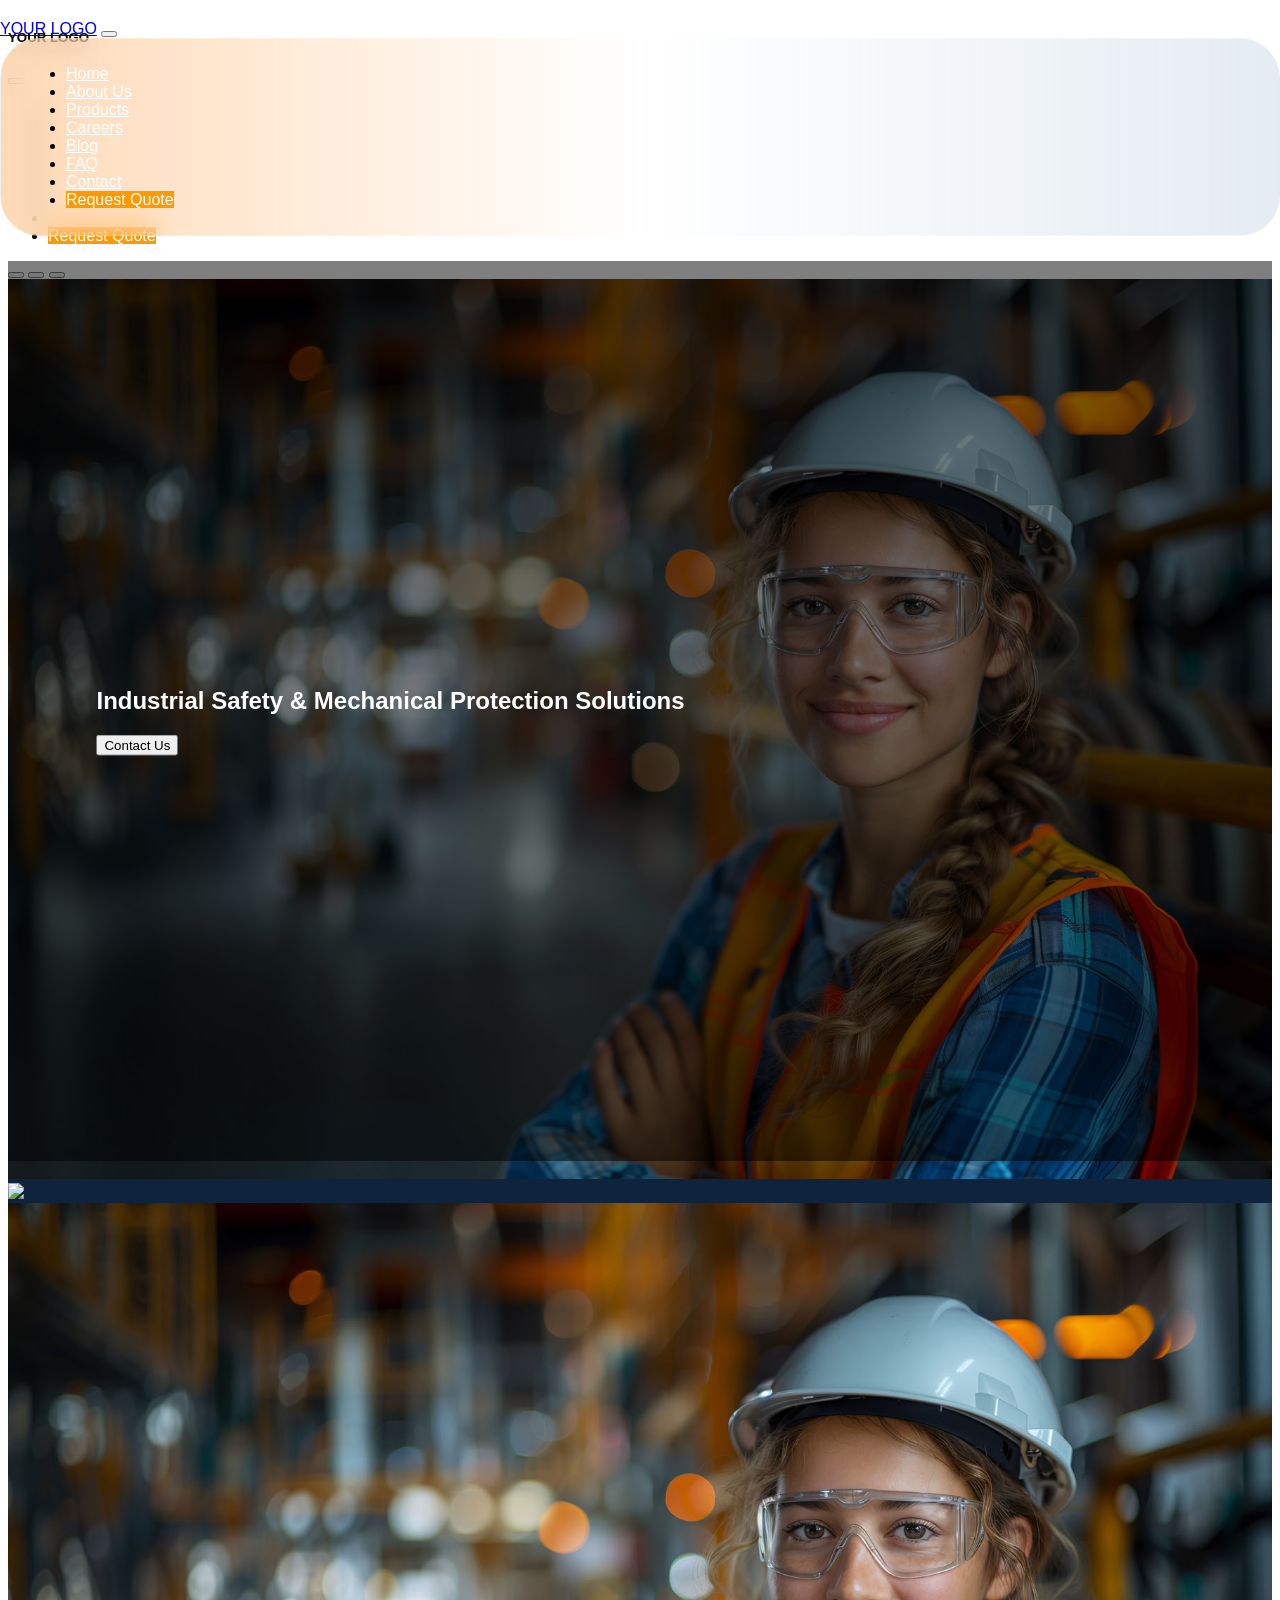
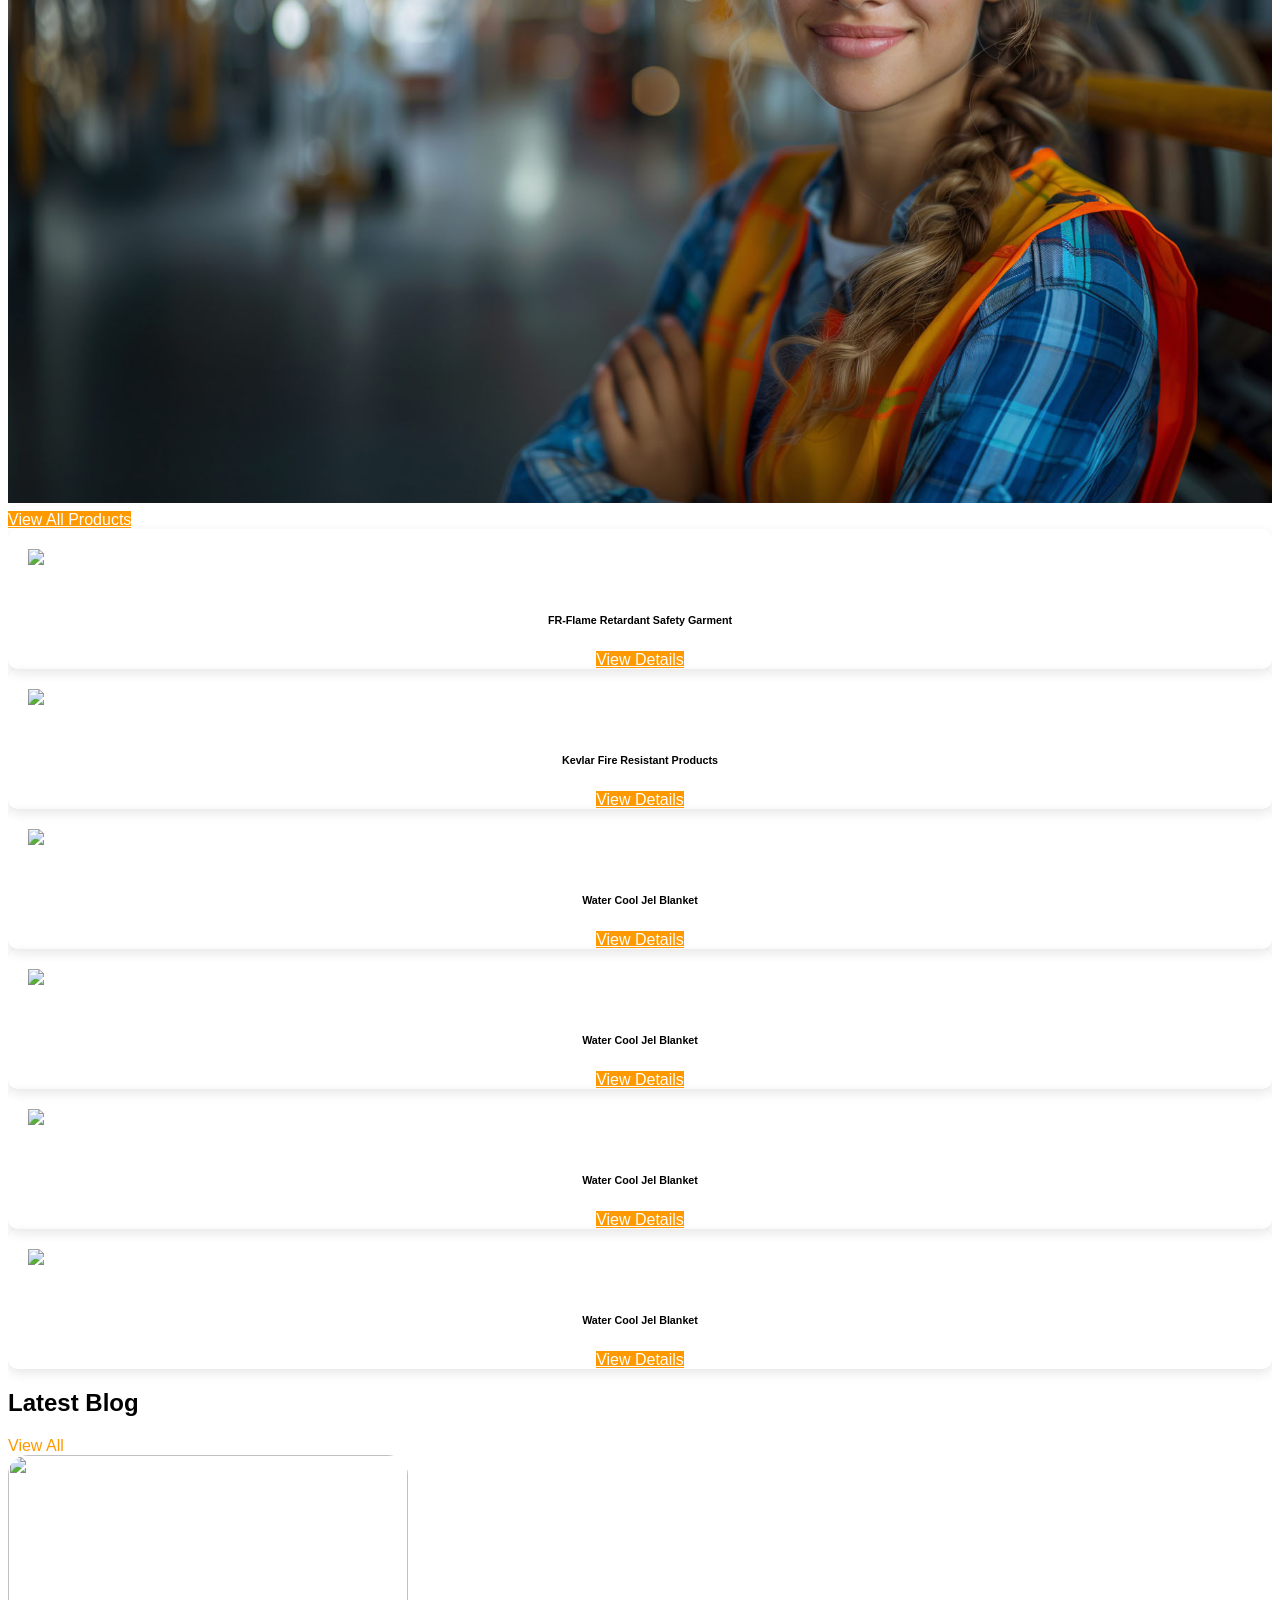
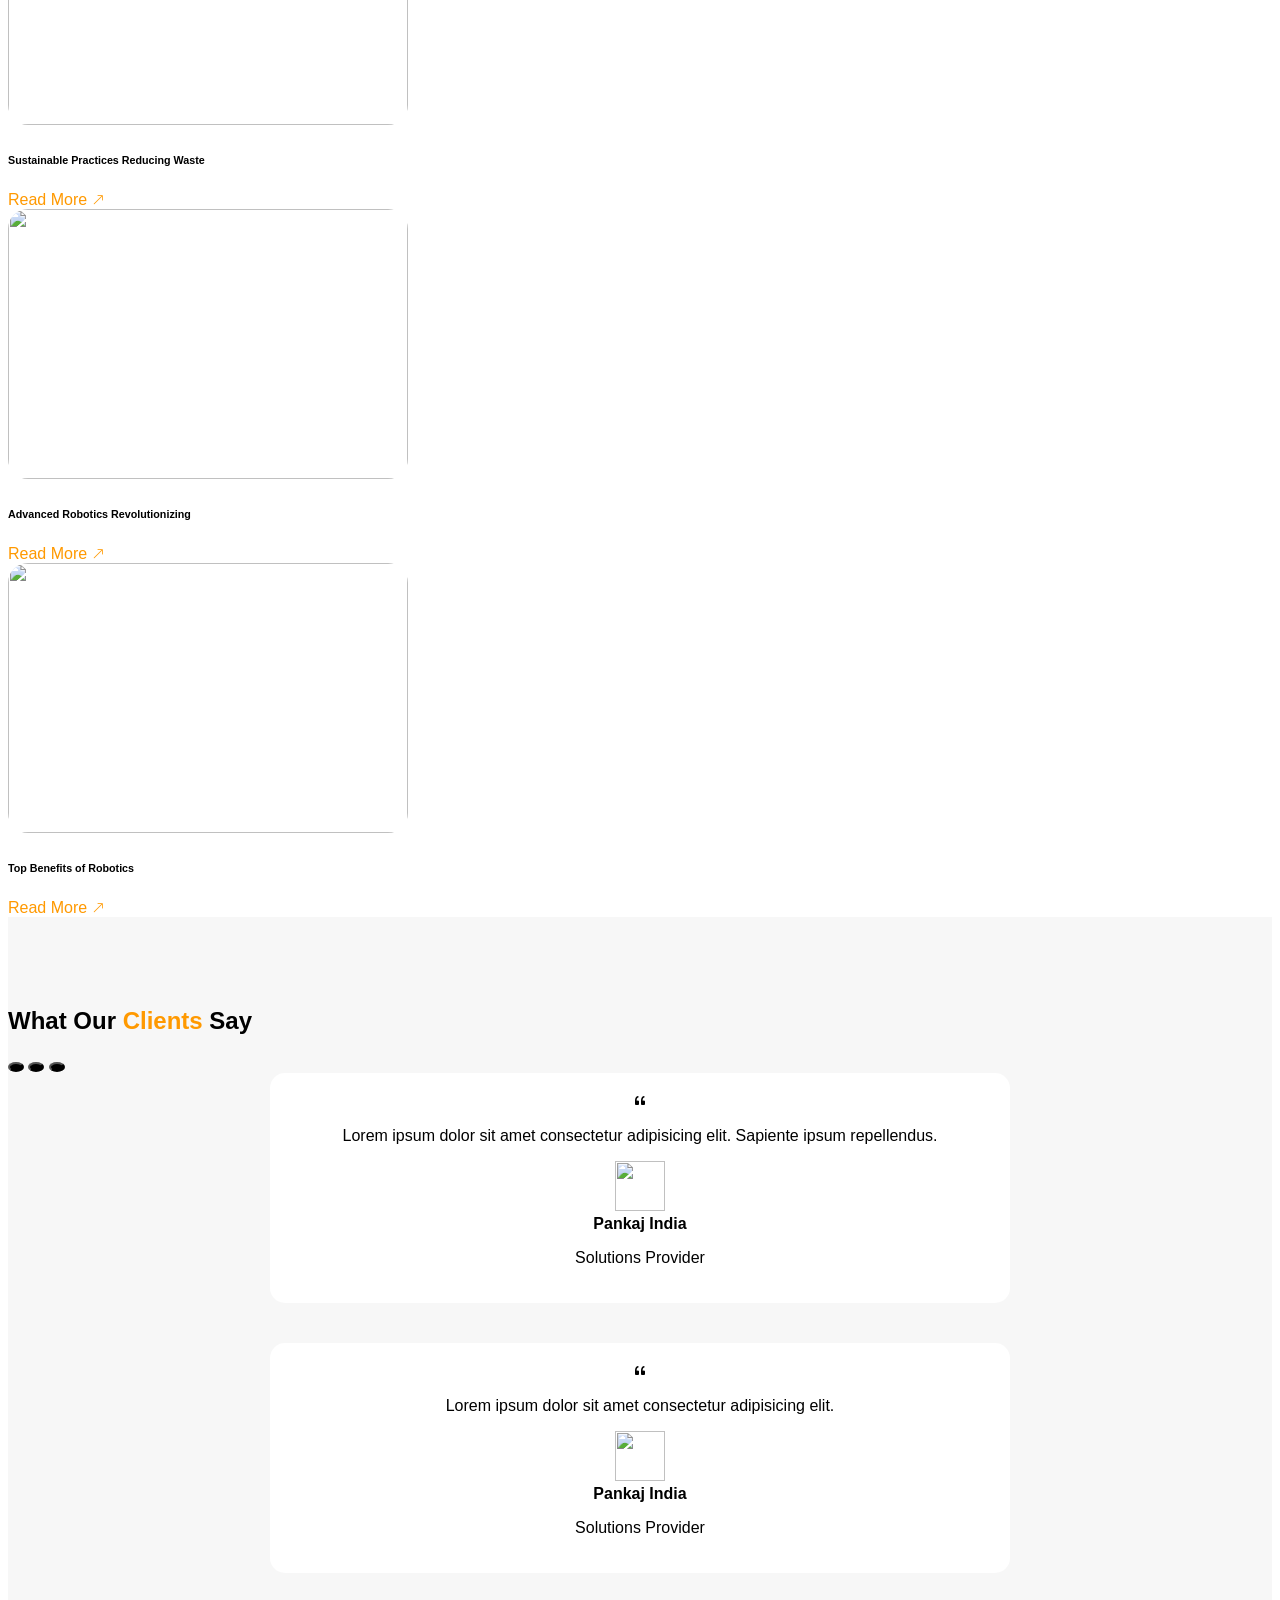
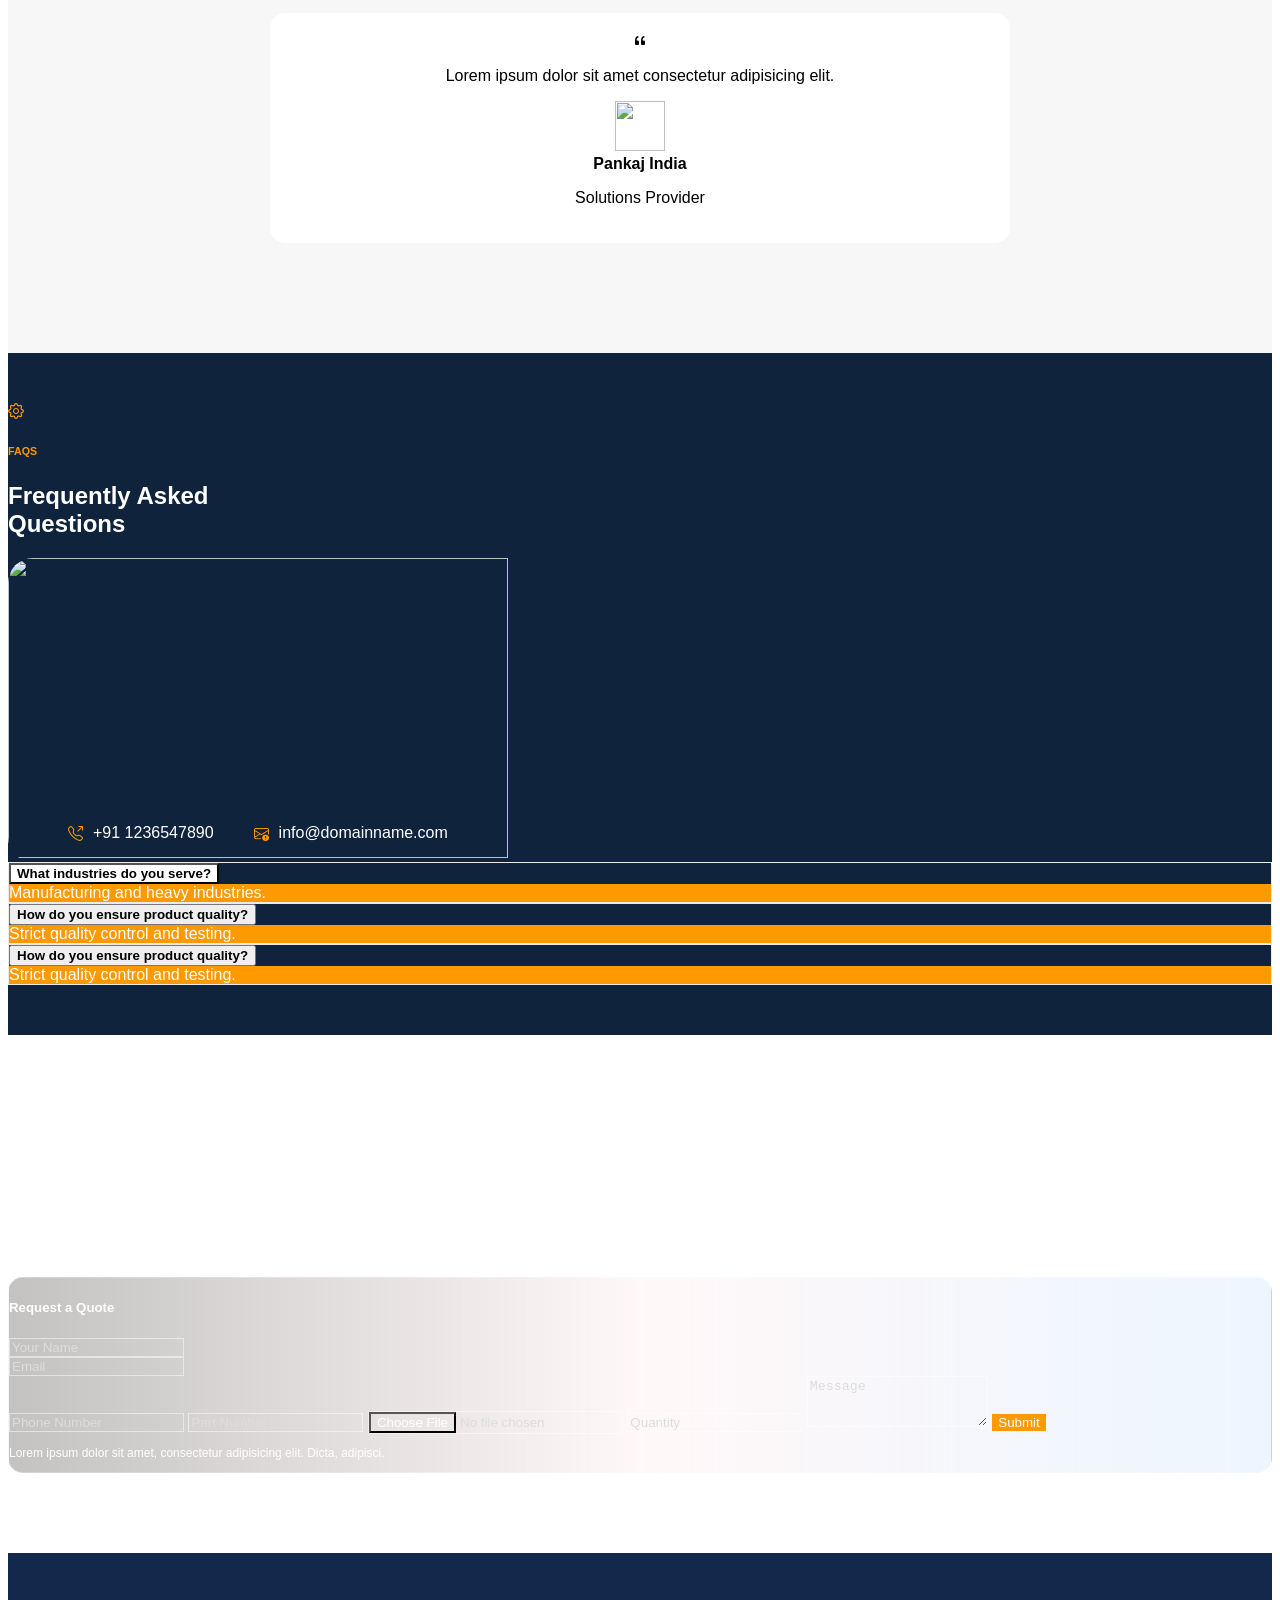
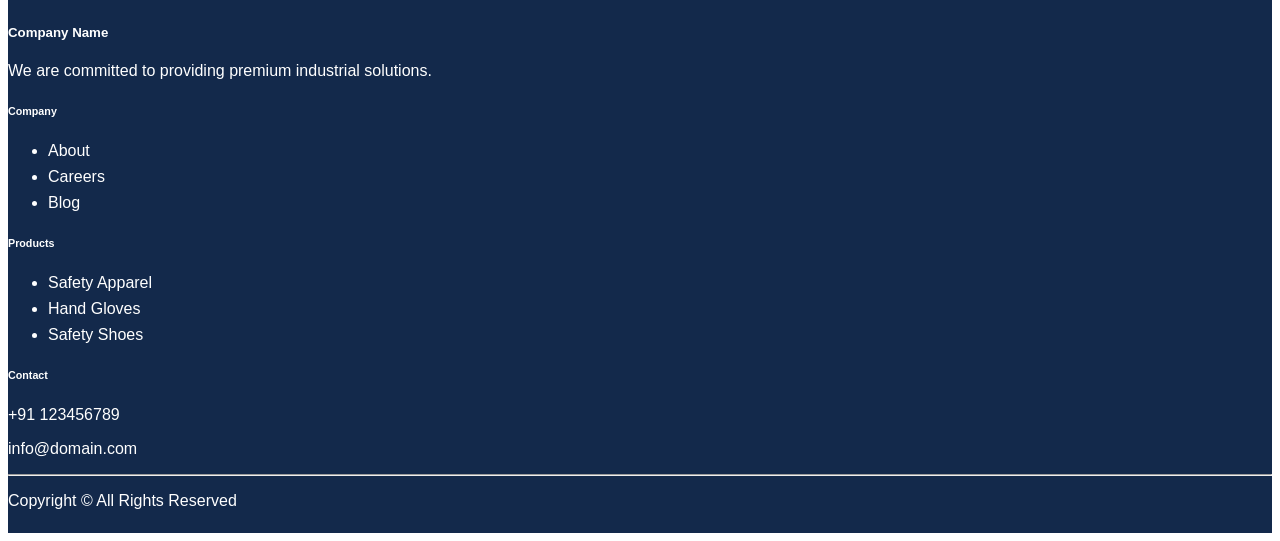
==== commit 7b48ae69: "gjkhk" ====
--- a/index.html
+++ b/index.html
@@ -25,13 +25,13 @@
 
 <div class="carousel-inner">
 <div class="carousel-item active">
-<img src="./assets/hero.png" class="d-block w-100 hero-img">
+<img src="./assets/7dda2dce3c5237e02638621aad3ba670d0115845.jpg" class="d-block w-100 hero-img">
 </div>
 <div class="carousel-item">
-<img src="./assets/hero.png" class="d-block w-100 hero-img">
+<img src="./assets/f957c0e84bd12b87debba38784bd7171ebb5d0e1.jpg" class="d-block w-100 hero-img">
 </div>
 <div class="carousel-item">
-<img src="./assets/hero.png" class="d-block w-100 hero-img">
+<img src="./assets/7dda2dce3c5237e02638621aad3ba670d0115845.jpg" class="d-block w-100 hero-img">
 </div>
 </div>
 </div>
@@ -42,7 +42,7 @@
 <h1 class="display-4 fw-bold text-white" data-aos="fade-right">
 Industrial Safety & Mechanical Protection Solutions
 </h1>
-<button class="btn btn-light mt-3" data-aos="fade-right">Contact Us</button>
+<button class="btn btn-light mt-0 mt-md-3" data-aos="fade-right">Contact Us</button>
 </div>
 </div>
 </div>
@@ -59,7 +59,7 @@
 </p>
 </div>
 <div class="col-lg-6" data-aos="fade-left">
-<div class="row g-3 align-items-stretch">
+<div class="row g-3">
 <div class="col-6">
 <div class="counter-box">
 <h3 class="textstyle">20+</h3>
@@ -94,7 +94,7 @@
 <div class="container">
 <div class="d-flex justify-content-between align-items-center mb-4">
 <h2>Our Products</h2>
-<button class="btn btn-orange btn-animate" >View All Products</button>
+<a class="btn btn-orange btn-animate" href="productlist.html">View All Products</a>
 </div>
 <div class="row g-4">
 <div class="col-lg-4 col-md-6 col-6 " data-aos="zoom-in">
@@ -102,7 +102,7 @@
 <img src="./assets/image (1).png">
 <div class="card-body">
 <h6>FR-Flame Retardant Safety Garment</h6>
-<button class="btn btn-sm btn-orange">View Details</button>
+<a class="btn btn-sm btn-orange" href="productdetails.html">View Details</a>
 </div>
 </div>
 </div>
@@ -112,7 +112,7 @@
 <img src="./assets/image (2).png">
 <div class="card-body">
 <h6>Kevlar Fire Resistant Products</h6>
-<button class="btn btn-sm btn-orange">View Details</button>
+<a class="btn btn-sm btn-orange" href="productdetails.html">View Details</a>
 </div>
 </div>
 </div>
@@ -122,7 +122,7 @@
 <img src="./assets/image (3).png">
 <div class="card-body">
 <h6>Water Cool Jel Blanket</h6>
-<button class="btn btn-sm btn-orange">View Details</button>
+<a class="btn btn-sm btn-orange" href="productdetails.html">View Details</a>
 </div>
 </div>
 </div>
@@ -132,7 +132,7 @@
 <img src="./assets/image (3).png">
 <div class="card-body">
 <h6>Water Cool Jel Blanket</h6>
-<button class="btn btn-sm btn-orange">View Details</button>
+<a class="btn btn-sm btn-orange" href="productdetails.html">View Details</a>
 </div>
 </div>
 </div>
@@ -142,7 +142,7 @@
 <img src="./assets/image (3).png">
 <div class="card-body">
 <h6>Water Cool Jel Blanket</h6>
-<button class="btn btn-sm btn-orange">View Details</button>
+<a class="btn btn-sm btn-orange" href="productdetails.html">View Details</a>
 </div>
 </div>
 </div>
@@ -152,7 +152,7 @@
 <img src="./assets/image (3).png">
 <div class="card-body">
 <h6>Water Cool Jel Blanket</h6>
-<button class="btn btn-sm btn-orange">View Details</button>
+<a class="btn btn-sm btn-orange" href="productdetails.html">View Details</a>
 </div>
 </div>
 </div>
@@ -173,21 +173,21 @@
   <div class="zoom-img">
 <img src="./assets/34162d747a0661e754230021d94dacf503ee1fbf.jpg" class="img-fluid"></div>
 <h6 class="mt-2 text-center">Sustainable Practices Reducing Waste</h6>
-<a href="#" class="textstyle d-block text-center" style="text-decoration: none;">Read More <i class="bi bi-arrow-up-right arrow-icon"></i></a>
+<a href="blogdetails.html" class="textstyle d-block text-center" style="text-decoration: none;">Read More <i class="bi bi-arrow-up-right arrow-icon"></i></a>
 </div>
 
 <div class="col-lg-4 col-md-6" data-aos="fade-up" data-aos-delay="200">
   <div class="zoom-img">
 <img src="./assets/61bc29712184093399d239d65148f7c4b776a763.jpg" class="img-fluid"></div>
 <h6 class="mt-2 text-center">Advanced Robotics Revolutionizing</h6>
-<a href="#" class="textstyle d-block text-center" style="text-decoration: none;">Read More <i class="bi bi-arrow-up-right arrow-icon"></i></a>
+<a href="blogdetails.html" class="textstyle d-block text-center" style="text-decoration: none;">Read More <i class="bi bi-arrow-up-right arrow-icon"></i></a>
 </div>
 
 <div class="col-lg-4 col-md-6" data-aos="fade-up" data-aos-delay="400">
   <div class="zoom-img">
 <img src="./assets/61bc29712184093399d239d65148f7c4b776a763.jpg" class="img-fluid"></div>
 <h6 class="mt-2 text-center">Top Benefits of Robotics</h6>
-<a href="#" class="textstyle d-block text-center" style="text-decoration: none;">Read More <i class="bi bi-arrow-up-right arrow-icon"></i></a>
+<a href="blogdetails.html" class="textstyle d-block text-center" style="text-decoration: none;">Read More <i class="bi bi-arrow-up-right arrow-icon"></i></a>
 </div>
 </div>
 </div>
@@ -294,7 +294,7 @@
 
 <div id="footer"></div>
 <button id="scrollTopBtn"
-class="btn" data-aos="zoom-in">
+class="btn btn-animate" data-aos="zoom-in">
   <i class="bi bi-arrow-up"></i>
 </button>
 
--- a/style.css
+++ b/style.css
@@ -6,8 +6,10 @@
 
 }
 html, body{
-    overflow-x: hidden;
-}
+  overflow-x: hidden;
+    font-family: 'Manrope', sans-serif;
+}
+
 /*.hero{
 background:url('/hero.png') center/cover no-repeat;
 height:100vh;
@@ -20,7 +22,7 @@
 .hero{
 height:100vh;
 position:relative;
-overflow:hidden;
+
 }
 
 .hero-img{
@@ -44,7 +46,7 @@
 .hero-content{
 position:absolute;
 top:50%;
-left: 5%;
+left: 7%;
 transform:translateY(-50%);
 z-index:2;
 color:white;
@@ -68,6 +70,7 @@
 
 .counter-box{
 background:#586467;
+height: 100%;
 padding:25px;
 text-align:center;
 border-radius:8px;
@@ -179,10 +182,14 @@
 footer{
 background:#13294b;
 color:white;
-padding:50px 0;
+padding:50px 0 7px 0;
 }
 .list-unstyled li{
 margin-bottom: 8px;
+}
+footer li a{
+    text-decoration: none;
+    color: white;
 }
 .custom-navbar{
 position: absolute;
@@ -319,11 +326,12 @@
 padding: 0;
 }
 .hero{
-    height: 60vh;
+    width: 100% !important;
+  height: 30vh !important;
 }
 .hero-img{
-    height: 60vh;
-  
+    width: 100% !important;
+  height: 30vh !important;
 }
 .nav-link{
 color:black!important;
@@ -343,11 +351,7 @@
 .faq{
     padding: 50px 40px;
 }
-.faq-image{
-    width: 300px;
-    height: 300px;
-    margin-bottom: 15px;
-}
+
 
 }
 
@@ -357,7 +361,8 @@
 .hero-section{
     min-height:400px;
 background:url(/assets/0c6ed1f284ad103f098347c986f9842aa4608b9f.jpg) center/cover no-repeat;
-background-position: contain;
+width: 100%;
+background-position: center;
 position:relative;
 }
 .product-hero-content{
@@ -384,6 +389,9 @@
 .breadcrumb-text .dot{
 color:#f5a623;
 margin:0 0px;
+}
+.breadcrumb-text .dot i{
+    font-size: 12px;
 }
 .breadcrumb-text .active{
 color:#f5a623;
@@ -606,7 +614,7 @@
 }
 
 .mission-content{
-padding:50px;
+padding:30px;
 }
 
 .mission-text{
@@ -871,7 +879,15 @@
 .ourpartners{
     display: flex;
     flex-direction: row;
+    align-items: center;
     gap: 6px;
+}
+.ourteam .staff-card p{
+    color: #81848a;
+    margin-top: 0;
+}
+.ourteam .staff-card h6{
+    color: #000;
 }
 @media(max-width:991px){
     .image-col{
@@ -1163,7 +1179,13 @@
 padding:20px;
 height:100%;
 }
-
+.productlist-img img{
+transition: transform 0.4s ease;
+}
+
+.productlist-card:hover .productlist-img img{
+transform: scale(1.06);
+}
 .sidebar h6{
 color:#1a1a1a;
 margin-top:20px;
@@ -1265,6 +1287,10 @@
     justify-content: center;
     align-items: center;
 }
+.productlist-card .card-body{
+    display: flex;
+    flex-direction: column;
+}
 .productlist-img .favorite-icon i{
     color: #4b5563;
 }
@@ -1305,7 +1331,7 @@
 /****************** Welding Safety Products page ****************************/
 
 .weldingproductlist{
-    margin: 50px 20px;
+    margin: 50px 0px;
 }
 .weldingproductlist p{
     font-size: 14px;
@@ -1477,7 +1503,7 @@
     left: -16px;
 }
 .product-next{
-    right: -16px;
+    right: -25px;
 }
 
 /***************************** CAREERS PAGE ********************************/
@@ -1654,4 +1680,98 @@
 }
 .career-card .card-body button{
     width: 100%;
+}
+
+/****************************** BLOG DETAILS PAGE *******************************/
+
+.blog-social-share{
+    margin-top: 60px;
+display:flex;
+flex-direction:column;
+z-index:10;
+box-shadow:2px 2px 6px rgba(0,0,0,0.08);
+
+}
+
+.blog-social-share a{
+width:40px;
+height:40px;
+display:flex;
+align-items:center;
+justify-content:center;
+margin-bottom:5px;
+}
+
+.blog-social-share a:nth-child(1){background:#3b5998;}
+.blog-social-share a:nth-child(2){background:#1da1f2;}
+.blog-social-share a:nth-child(3){background:#0077b5;}
+.blog-social-share a:nth-child(4){background:#bd081c;}
+.blog-social-share a:nth-child(5){background:#999;}
+.blog-social-share i{
+    color: #fff !important;
+}
+.blog-content{
+box-shadow:2px 2px 6px rgba(0,0,0,0.08);
+padding: 20px;
+}
+
+.blog-content p{
+font-size:14px;
+text-align: justify;
+line-height:1.7;
+color:#000;
+}
+.blog-sidebarbox{
+box-shadow:2px 2px 6px rgba(0,0,0,0.08);
+padding: 15px;
+
+padding-left: 20px;
+}
+
+.blog-sidebarbox h4{
+color:#2f4e85;
+margin-bottom:20px;
+}
+
+.sidebar-blogpost{
+margin-bottom:25px;
+}
+
+.blog-thumb{
+    width: 190px;
+height:100px;
+background:#cfcfcf;
+margin-bottom:10px;
+}
+
+.sidebar-blogpost p{
+font-size:16px;
+color:#001a57;
+}
+.btn-message{
+    background-color: #2b4886;
+    color: #ffffff;
+}
+.blogemail-box{
+background:#f2f5f8;
+padding: 4px;
+border-radius:8px;
+}
+
+.blogemail-icon{
+background:transparent;
+border:none;
+color:#262529;
+font-size:20px;
+}
+
+.blogemail-input{
+border:none;
+background:transparent;
+font-size:16px;
+}
+
+.blogemail-input:focus{
+box-shadow:none;
+background:transparent;
 }
--- a/responsive.css
+++ b/responsive.css
@@ -1,9 +1,9 @@
 @media(max-width:991px){
 .experience{
-left: 220px !important;
+left: 210px !important;
 }
 .about-bottom{
-    gap: 10px;
+    gap: 10px !important;
 }
 .left-content{
     padding: 30px !important;
@@ -14,12 +14,6 @@
 .circle-badge{
     left: 0px !important;
 }
-.faqcontact-box{
-    position: absolute;
-      left: 20px !important;
-    font-size: 10px !important;
-    gap: 15px !important;
-}
 .banner-text{
    display: none;
 }
@@ -27,6 +21,11 @@
         position: absolute;
     top: 100px !important;   
     right: 0;
+}
+.navbar .offcanvasbtn{
+    font-size: 18px;
+    color: #fff;
+    font-weight: 700;
 }
 
 /**************** home page *******************/
@@ -62,10 +61,89 @@
 .faq{
     padding: 50px 40px;
 }
+.hero-section{
+ min-height:190px !important;
+background-position:center !important;
+}
+.banner-title{
+    font-size: 15px !important;
+}
+.breadcrumb-text{
+    font-size: 10px !important;
+}
+
+.feature-section .feature-box{
+    padding: 15px;
+}
+.hero .hero-content h1{
+    font-size: 30px !important;
+}
+.hero .hero-content{
+    top: 60% !important;
+}
+}
+
+@media(max-width:540px){
+    .hero .hero-content h1{
+    font-size: 18px !important;
+}
 .faq-image{
     width: 300px;
     height: 300px;
     margin-bottom: 15px;
+    background-size: contain;
+}
+.faqcontact-box{
+    position: absolute;
+      left: 20px !important;
+    font-size: 10px !important;
+    gap: 15px !important;
+}
+.approachhero-title{
+    font-size: 28px !important;
+}
+.mission-content{
+    padding: 20px !important;
+}
+.team-section .history-title{
+    font-size: 20px !important;
+}
+.product-detail-img{
+    height: 270px !important;
+}
+.breadcrumb-text .dot i{
+    font-size: 8px !important;
+}
+.hero-content{
+    left: 0 !important;
+}
+}
+@media(max-width:370px){
+   .faq-image{
+    width: 250px;
+    height: 250px;
+   }
+   .faqcontact-box{
+    font-size: 8px !important;
+   }
+   .img-top{
+    width:160px !important;
+   }
+   .img-main{
+    width: 250px !important;
+    top: 80px !important;
+   }
+   .experience{
+    left: 185px !important;
+    top: 10px !important;
+   }
+}
+@media(max-width:1024px){
+.about-bottom{
+    gap: 5px !important;
+}
+}
 
-}
+@media(min-width: 539px) and (max-width:996px){
+   
 }
